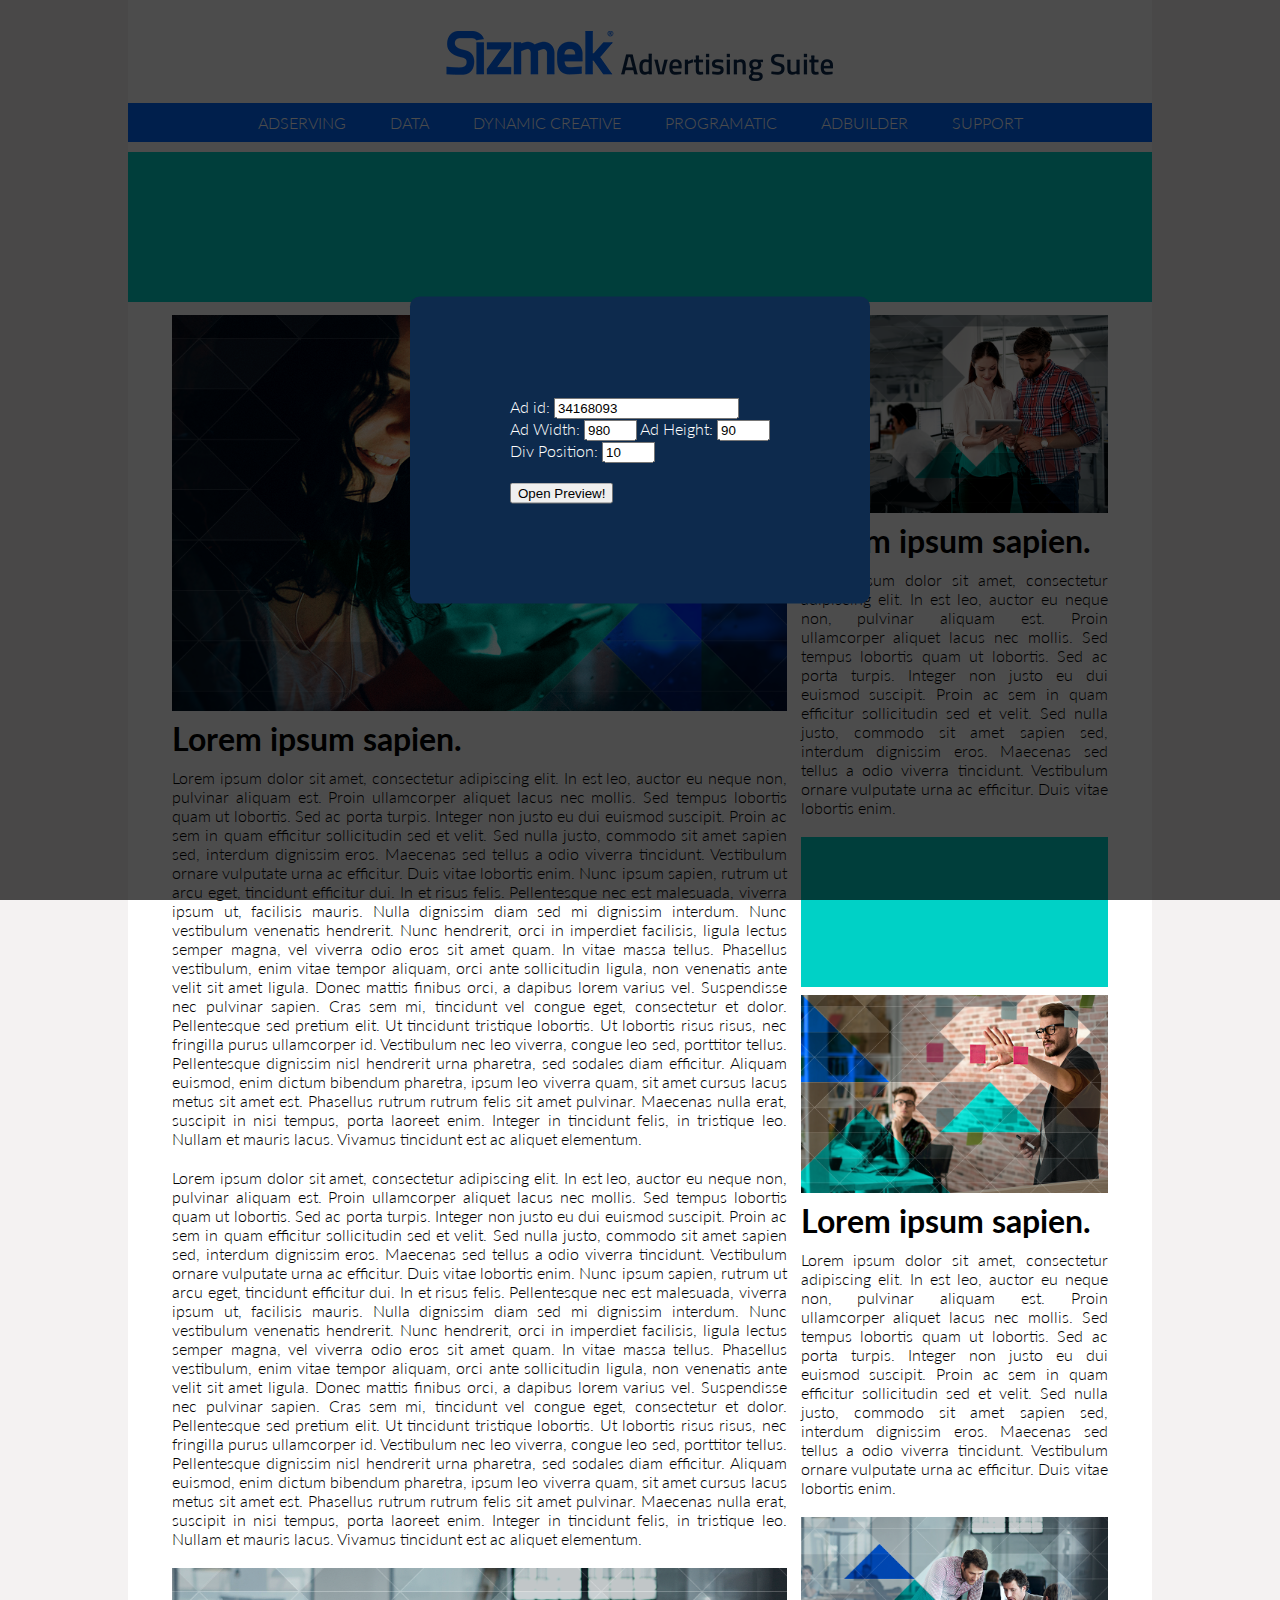
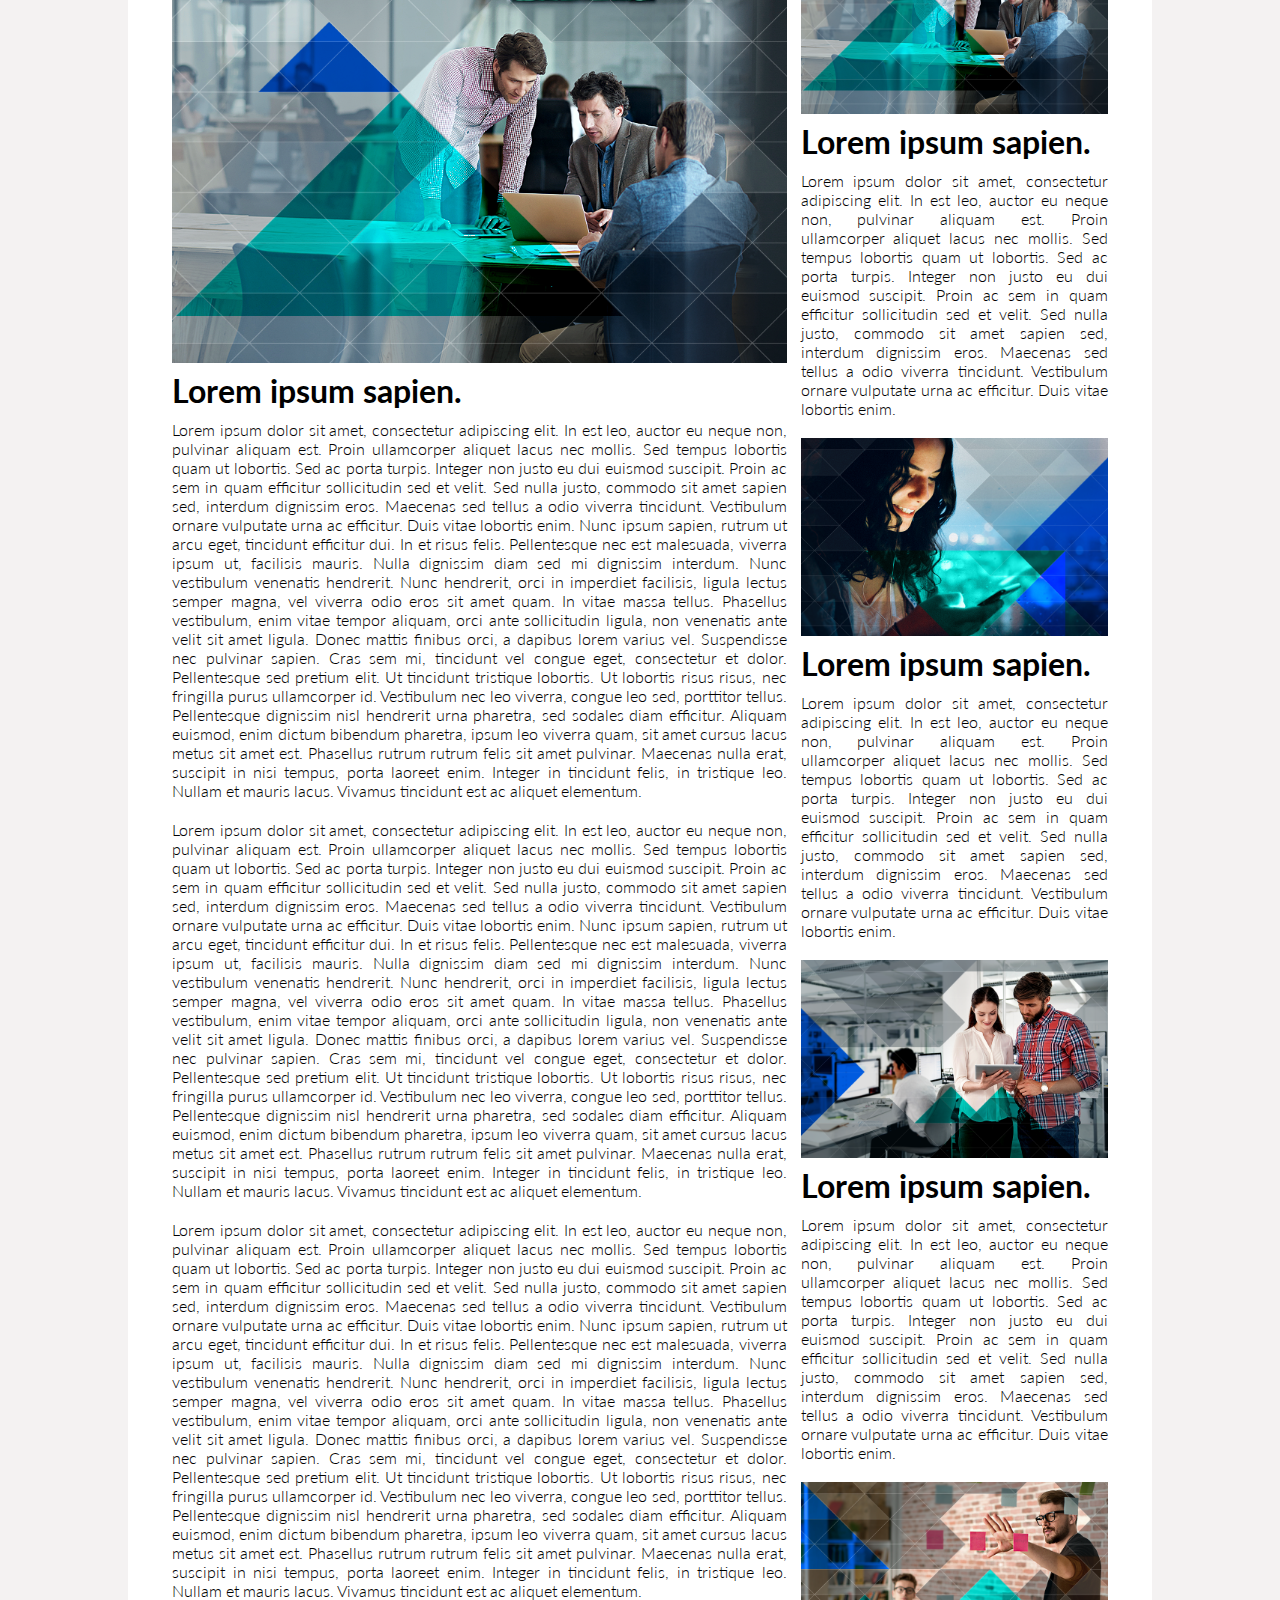
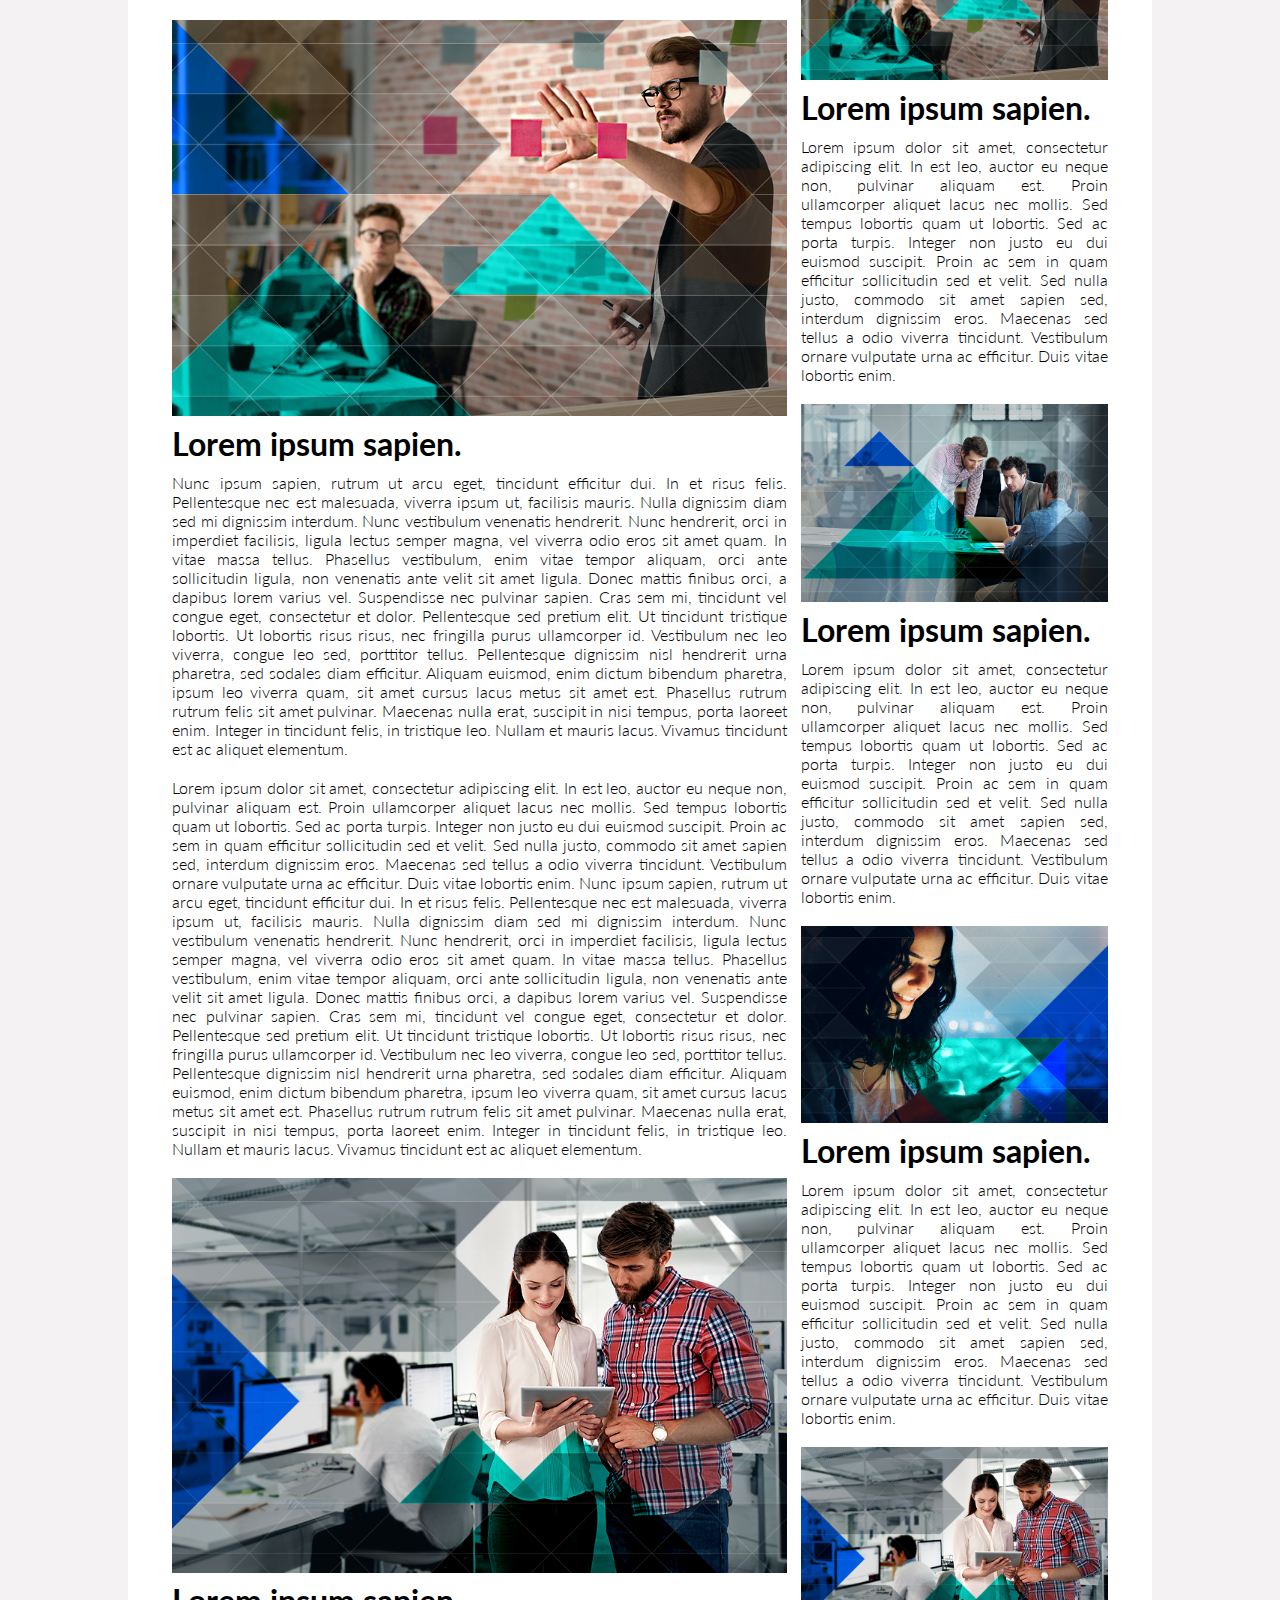
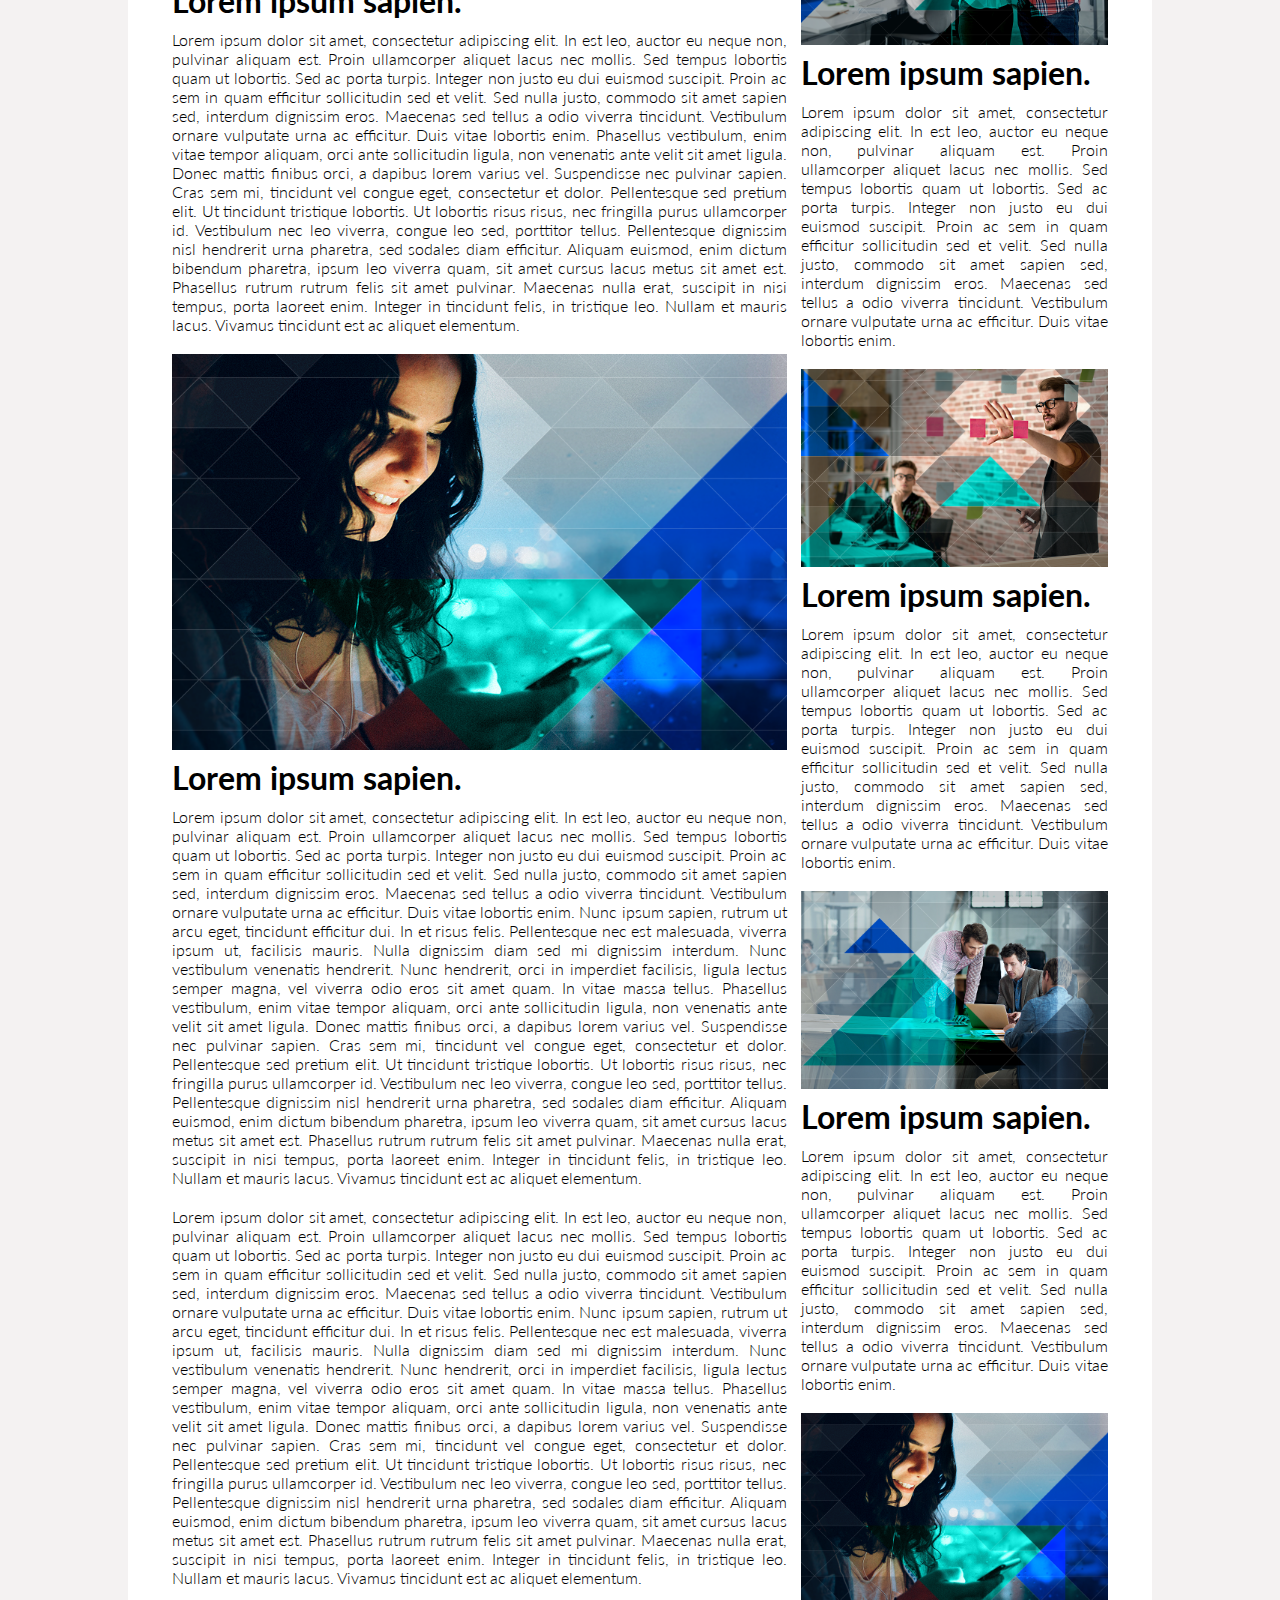
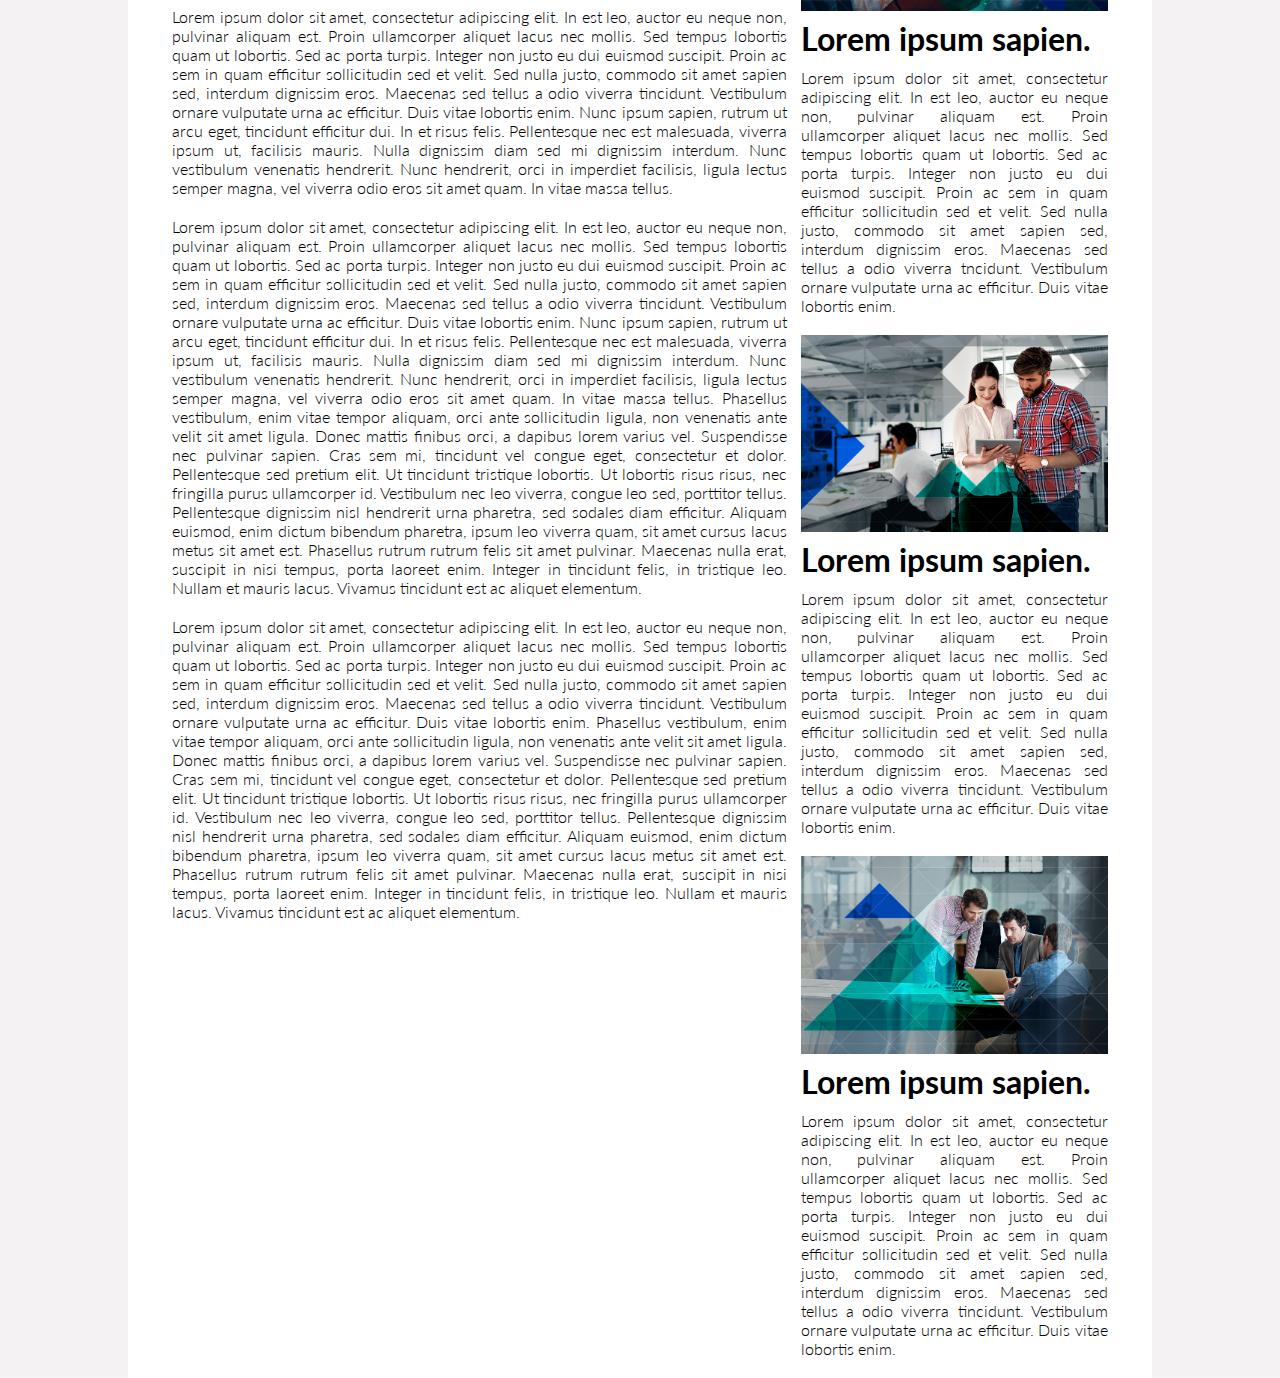
==== index.html @ 0ea7cb83 "Initial Commit" ====
<!DOCTYPE html>
<html lang="en">
<head>
    <meta charset="UTF-8">
    <title>Sizmek Preview Tool</title>
    <meta charset="utf-8" />
    <meta http-equiv="X-UA-Compatible" content="IE=edge">
    <meta name="viewport" content="width=device-width, initial-scale=1, maximum-scale=1, minimum-scale=1" />
    <link rel="stylesheet" href="styles/style.css" />
</head>
<body onLoad="javascript:grabURL();">
    <div id="formContainer">
            <form id="contact-form">
                                Ad id: <input placeholder="Ad id" type="text" name="Adid" id="adid" tabindex="1" value="34168093"  required><br>
                                Ad Width: <input placeholder="Ad Width" type="text" name="Width" id="width" tabindex="2" value="980" style="width: 45px;" required>
                                Ad Height: <input placeholder="Ad Height" type="text" name="Height" id="height" tabindex="3" value="90" style="width: 45px;" required><br>
                                Div Position: <input placeholder="Div Position" type="text" name="Position" id="position" tabindex="4" value="10" style="width: 45px;">
                                <br><br>
                                <button name="submit" type="submit" id="submitPreview" >Open Preview!</button>
                            </form>
        </div>
    <section id="mainContainer">
        <header>
            <img src="images/HeaderLogo.png" alt="Header Logo">
            <nav>
                <ul>
                    <li>ADSERVING</li>
                    <li>DATA</li>
                    <li>DYNAMIC CREATIVE</li>
                    <li>PROGRAMATIC</li>
                    <li>ADBUILDER</li>
                    <li>SUPPORT</li>
                </ul>
            </nav>
        </header>
        <iframe id="posicion01">POSICION_01</iframe>
        <section id="mainContent">
            <article><img src="images/01.png" alt=""><h1>Lorem ipsum sapien.</h1> Lorem ipsum dolor sit amet, consectetur adipiscing elit. In est leo, auctor eu neque non, pulvinar aliquam est. Proin ullamcorper aliquet lacus nec mollis. Sed tempus lobortis quam ut lobortis. Sed ac porta turpis. Integer non justo eu dui euismod suscipit. Proin ac sem in quam efficitur sollicitudin sed et velit. Sed nulla justo, commodo sit amet sapien sed, interdum dignissim eros. Maecenas sed tellus a odio viverra tincidunt. Vestibulum ornare vulputate urna ac efficitur. Duis vitae lobortis enim.

Nunc ipsum sapien, rutrum ut arcu eget, tincidunt efficitur dui. In et risus felis. Pellentesque nec est malesuada, viverra ipsum ut, facilisis mauris. Nulla dignissim diam sed mi dignissim interdum. Nunc vestibulum venenatis hendrerit. Nunc hendrerit, orci in imperdiet facilisis, ligula lectus semper magna, vel viverra odio eros sit amet quam. In vitae massa tellus.

Phasellus vestibulum, enim vitae tempor aliquam, orci ante sollicitudin ligula, non venenatis ante velit sit amet ligula. Donec mattis finibus orci, a dapibus lorem varius vel. Suspendisse nec pulvinar sapien. Cras sem mi, tincidunt vel congue eget, consectetur et dolor. Pellentesque sed pretium elit. Ut tincidunt tristique lobortis. Ut lobortis risus risus, nec fringilla purus ullamcorper id. Vestibulum nec leo viverra, congue leo sed, porttitor tellus. Pellentesque dignissim nisl hendrerit urna pharetra, sed sodales diam efficitur. Aliquam euismod, enim dictum bibendum pharetra, ipsum leo viverra quam, sit amet cursus lacus metus sit amet est. Phasellus rutrum rutrum felis sit amet pulvinar. Maecenas nulla erat, suscipit in nisi tempus, porta laoreet enim. Integer in tincidunt felis, in tristique leo. Nullam et mauris lacus. Vivamus tincidunt est ac aliquet elementum.</article>
            <article>Lorem ipsum dolor sit amet, consectetur adipiscing elit. In est leo, auctor eu neque non, pulvinar aliquam est. Proin ullamcorper aliquet lacus nec mollis. Sed tempus lobortis quam ut lobortis. Sed ac porta turpis. Integer non justo eu dui euismod suscipit. Proin ac sem in quam efficitur sollicitudin sed et velit. Sed nulla justo, commodo sit amet sapien sed, interdum dignissim eros. Maecenas sed tellus a odio viverra tincidunt. Vestibulum ornare vulputate urna ac efficitur. Duis vitae lobortis enim.

Nunc ipsum sapien, rutrum ut arcu eget, tincidunt efficitur dui. In et risus felis. Pellentesque nec est malesuada, viverra ipsum ut, facilisis mauris. Nulla dignissim diam sed mi dignissim interdum. Nunc vestibulum venenatis hendrerit. Nunc hendrerit, orci in imperdiet facilisis, ligula lectus semper magna, vel viverra odio eros sit amet quam. In vitae massa tellus.

Phasellus vestibulum, enim vitae tempor aliquam, orci ante sollicitudin ligula, non venenatis ante velit sit amet ligula. Donec mattis finibus orci, a dapibus lorem varius vel. Suspendisse nec pulvinar sapien. Cras sem mi, tincidunt vel congue eget, consectetur et dolor. Pellentesque sed pretium elit. Ut tincidunt tristique lobortis. Ut lobortis risus risus, nec fringilla purus ullamcorper id. Vestibulum nec leo viverra, congue leo sed, porttitor tellus. Pellentesque dignissim nisl hendrerit urna pharetra, sed sodales diam efficitur. Aliquam euismod, enim dictum bibendum pharetra, ipsum leo viverra quam, sit amet cursus lacus metus sit amet est. Phasellus rutrum rutrum felis sit amet pulvinar. Maecenas nulla erat, suscipit in nisi tempus, porta laoreet enim. Integer in tincidunt felis, in tristique leo. Nullam et mauris lacus. Vivamus tincidunt est ac aliquet elementum.</article>
            <article><img src="images/02.png" alt=""><h1>Lorem ipsum sapien.</h1> Lorem ipsum dolor sit amet, consectetur adipiscing elit. In est leo, auctor eu neque non, pulvinar aliquam est. Proin ullamcorper aliquet lacus nec mollis. Sed tempus lobortis quam ut lobortis. Sed ac porta turpis. Integer non justo eu dui euismod suscipit. Proin ac sem in quam efficitur sollicitudin sed et velit. Sed nulla justo, commodo sit amet sapien sed, interdum dignissim eros. Maecenas sed tellus a odio viverra tincidunt. Vestibulum ornare vulputate urna ac efficitur. Duis vitae lobortis enim.

Nunc ipsum sapien, rutrum ut arcu eget, tincidunt efficitur dui. In et risus felis. Pellentesque nec est malesuada, viverra ipsum ut, facilisis mauris. Nulla dignissim diam sed mi dignissim interdum. Nunc vestibulum venenatis hendrerit. Nunc hendrerit, orci in imperdiet facilisis, ligula lectus semper magna, vel viverra odio eros sit amet quam. In vitae massa tellus.

Phasellus vestibulum, enim vitae tempor aliquam, orci ante sollicitudin ligula, non venenatis ante velit sit amet ligula. Donec mattis finibus orci, a dapibus lorem varius vel. Suspendisse nec pulvinar sapien. Cras sem mi, tincidunt vel congue eget, consectetur et dolor. Pellentesque sed pretium elit. Ut tincidunt tristique lobortis. Ut lobortis risus risus, nec fringilla purus ullamcorper id. Vestibulum nec leo viverra, congue leo sed, porttitor tellus. Pellentesque dignissim nisl hendrerit urna pharetra, sed sodales diam efficitur. Aliquam euismod, enim dictum bibendum pharetra, ipsum leo viverra quam, sit amet cursus lacus metus sit amet est. Phasellus rutrum rutrum felis sit amet pulvinar. Maecenas nulla erat, suscipit in nisi tempus, porta laoreet enim. Integer in tincidunt felis, in tristique leo. Nullam et mauris lacus. Vivamus tincidunt est ac aliquet elementum.</article>
            <article>Lorem ipsum dolor sit amet, consectetur adipiscing elit. In est leo, auctor eu neque non, pulvinar aliquam est. Proin ullamcorper aliquet lacus nec mollis. Sed tempus lobortis quam ut lobortis. Sed ac porta turpis. Integer non justo eu dui euismod suscipit. Proin ac sem in quam efficitur sollicitudin sed et velit. Sed nulla justo, commodo sit amet sapien sed, interdum dignissim eros. Maecenas sed tellus a odio viverra tincidunt. Vestibulum ornare vulputate urna ac efficitur. Duis vitae lobortis enim.

Nunc ipsum sapien, rutrum ut arcu eget, tincidunt efficitur dui. In et risus felis. Pellentesque nec est malesuada, viverra ipsum ut, facilisis mauris. Nulla dignissim diam sed mi dignissim interdum. Nunc vestibulum venenatis hendrerit. Nunc hendrerit, orci in imperdiet facilisis, ligula lectus semper magna, vel viverra odio eros sit amet quam. In vitae massa tellus.

Phasellus vestibulum, enim vitae tempor aliquam, orci ante sollicitudin ligula, non venenatis ante velit sit amet ligula. Donec mattis finibus orci, a dapibus lorem varius vel. Suspendisse nec pulvinar sapien. Cras sem mi, tincidunt vel congue eget, consectetur et dolor. Pellentesque sed pretium elit. Ut tincidunt tristique lobortis. Ut lobortis risus risus, nec fringilla purus ullamcorper id. Vestibulum nec leo viverra, congue leo sed, porttitor tellus. Pellentesque dignissim nisl hendrerit urna pharetra, sed sodales diam efficitur. Aliquam euismod, enim dictum bibendum pharetra, ipsum leo viverra quam, sit amet cursus lacus metus sit amet est. Phasellus rutrum rutrum felis sit amet pulvinar. Maecenas nulla erat, suscipit in nisi tempus, porta laoreet enim. Integer in tincidunt felis, in tristique leo. Nullam et mauris lacus. Vivamus tincidunt est ac aliquet elementum.</article>
            <article>Lorem ipsum dolor sit amet, consectetur adipiscing elit. In est leo, auctor eu neque non, pulvinar aliquam est. Proin ullamcorper aliquet lacus nec mollis. Sed tempus lobortis quam ut lobortis. Sed ac porta turpis. Integer non justo eu dui euismod suscipit. Proin ac sem in quam efficitur sollicitudin sed et velit. Sed nulla justo, commodo sit amet sapien sed, interdum dignissim eros. Maecenas sed tellus a odio viverra tincidunt. Vestibulum ornare vulputate urna ac efficitur. Duis vitae lobortis enim.

Nunc ipsum sapien, rutrum ut arcu eget, tincidunt efficitur dui. In et risus felis. Pellentesque nec est malesuada, viverra ipsum ut, facilisis mauris. Nulla dignissim diam sed mi dignissim interdum. Nunc vestibulum venenatis hendrerit. Nunc hendrerit, orci in imperdiet facilisis, ligula lectus semper magna, vel viverra odio eros sit amet quam. In vitae massa tellus.

Phasellus vestibulum, enim vitae tempor aliquam, orci ante sollicitudin ligula, non venenatis ante velit sit amet ligula. Donec mattis finibus orci, a dapibus lorem varius vel. Suspendisse nec pulvinar sapien. Cras sem mi, tincidunt vel congue eget, consectetur et dolor. Pellentesque sed pretium elit. Ut tincidunt tristique lobortis. Ut lobortis risus risus, nec fringilla purus ullamcorper id. Vestibulum nec leo viverra, congue leo sed, porttitor tellus. Pellentesque dignissim nisl hendrerit urna pharetra, sed sodales diam efficitur. Aliquam euismod, enim dictum bibendum pharetra, ipsum leo viverra quam, sit amet cursus lacus metus sit amet est. Phasellus rutrum rutrum felis sit amet pulvinar. Maecenas nulla erat, suscipit in nisi tempus, porta laoreet enim. Integer in tincidunt felis, in tristique leo. Nullam et mauris lacus. Vivamus tincidunt est ac aliquet elementum.</article>
            <article><img src="images/03.png" alt=""><h1>Lorem ipsum sapien.</h1> Nunc ipsum sapien, rutrum ut arcu eget, tincidunt efficitur dui. In et risus felis. Pellentesque nec est malesuada, viverra ipsum ut, facilisis mauris. Nulla dignissim diam sed mi dignissim interdum. Nunc vestibulum venenatis hendrerit. Nunc hendrerit, orci in imperdiet facilisis, ligula lectus semper magna, vel viverra odio eros sit amet quam. In vitae massa tellus.

Phasellus vestibulum, enim vitae tempor aliquam, orci ante sollicitudin ligula, non venenatis ante velit sit amet ligula. Donec mattis finibus orci, a dapibus lorem varius vel. Suspendisse nec pulvinar sapien. Cras sem mi, tincidunt vel congue eget, consectetur et dolor. Pellentesque sed pretium elit. Ut tincidunt tristique lobortis. Ut lobortis risus risus, nec fringilla purus ullamcorper id. Vestibulum nec leo viverra, congue leo sed, porttitor tellus. Pellentesque dignissim nisl hendrerit urna pharetra, sed sodales diam efficitur. Aliquam euismod, enim dictum bibendum pharetra, ipsum leo viverra quam, sit amet cursus lacus metus sit amet est. Phasellus rutrum rutrum felis sit amet pulvinar. Maecenas nulla erat, suscipit in nisi tempus, porta laoreet enim. Integer in tincidunt felis, in tristique leo. Nullam et mauris lacus. Vivamus tincidunt est ac aliquet elementum.</article>
            <article>Lorem ipsum dolor sit amet, consectetur adipiscing elit. In est leo, auctor eu neque non, pulvinar aliquam est. Proin ullamcorper aliquet lacus nec mollis. Sed tempus lobortis quam ut lobortis. Sed ac porta turpis. Integer non justo eu dui euismod suscipit. Proin ac sem in quam efficitur sollicitudin sed et velit. Sed nulla justo, commodo sit amet sapien sed, interdum dignissim eros. Maecenas sed tellus a odio viverra tincidunt. Vestibulum ornare vulputate urna ac efficitur. Duis vitae lobortis enim.

Nunc ipsum sapien, rutrum ut arcu eget, tincidunt efficitur dui. In et risus felis. Pellentesque nec est malesuada, viverra ipsum ut, facilisis mauris. Nulla dignissim diam sed mi dignissim interdum. Nunc vestibulum venenatis hendrerit. Nunc hendrerit, orci in imperdiet facilisis, ligula lectus semper magna, vel viverra odio eros sit amet quam. In vitae massa tellus.

Phasellus vestibulum, enim vitae tempor aliquam, orci ante sollicitudin ligula, non venenatis ante velit sit amet ligula. Donec mattis finibus orci, a dapibus lorem varius vel. Suspendisse nec pulvinar sapien. Cras sem mi, tincidunt vel congue eget, consectetur et dolor. Pellentesque sed pretium elit. Ut tincidunt tristique lobortis. Ut lobortis risus risus, nec fringilla purus ullamcorper id. Vestibulum nec leo viverra, congue leo sed, porttitor tellus. Pellentesque dignissim nisl hendrerit urna pharetra, sed sodales diam efficitur. Aliquam euismod, enim dictum bibendum pharetra, ipsum leo viverra quam, sit amet cursus lacus metus sit amet est. Phasellus rutrum rutrum felis sit amet pulvinar. Maecenas nulla erat, suscipit in nisi tempus, porta laoreet enim. Integer in tincidunt felis, in tristique leo. Nullam et mauris lacus. Vivamus tincidunt est ac aliquet elementum.</article>
            <article><img src="images/04.png" alt=""><h1>Lorem ipsum sapien.</h1> Lorem ipsum dolor sit amet, consectetur adipiscing elit. In est leo, auctor eu neque non, pulvinar aliquam est. Proin ullamcorper aliquet lacus nec mollis. Sed tempus lobortis quam ut lobortis. Sed ac porta turpis. Integer non justo eu dui euismod suscipit. Proin ac sem in quam efficitur sollicitudin sed et velit. Sed nulla justo, commodo sit amet sapien sed, interdum dignissim eros. Maecenas sed tellus a odio viverra tincidunt. Vestibulum ornare vulputate urna ac efficitur. Duis vitae lobortis enim.

Phasellus vestibulum, enim vitae tempor aliquam, orci ante sollicitudin ligula, non venenatis ante velit sit amet ligula. Donec mattis finibus orci, a dapibus lorem varius vel. Suspendisse nec pulvinar sapien. Cras sem mi, tincidunt vel congue eget, consectetur et dolor. Pellentesque sed pretium elit. Ut tincidunt tristique lobortis. Ut lobortis risus risus, nec fringilla purus ullamcorper id. Vestibulum nec leo viverra, congue leo sed, porttitor tellus. Pellentesque dignissim nisl hendrerit urna pharetra, sed sodales diam efficitur. Aliquam euismod, enim dictum bibendum pharetra, ipsum leo viverra quam, sit amet cursus lacus metus sit amet est. Phasellus rutrum rutrum felis sit amet pulvinar. Maecenas nulla erat, suscipit in nisi tempus, porta laoreet enim. Integer in tincidunt felis, in tristique leo. Nullam et mauris lacus. Vivamus tincidunt est ac aliquet elementum.</article>
            <article><img src="images/01.png" alt=""><h1>Lorem ipsum sapien.</h1> Lorem ipsum dolor sit amet, consectetur adipiscing elit. In est leo, auctor eu neque non, pulvinar aliquam est. Proin ullamcorper aliquet lacus nec mollis. Sed tempus lobortis quam ut lobortis. Sed ac porta turpis. Integer non justo eu dui euismod suscipit. Proin ac sem in quam efficitur sollicitudin sed et velit. Sed nulla justo, commodo sit amet sapien sed, interdum dignissim eros. Maecenas sed tellus a odio viverra tincidunt. Vestibulum ornare vulputate urna ac efficitur. Duis vitae lobortis enim.

Nunc ipsum sapien, rutrum ut arcu eget, tincidunt efficitur dui. In et risus felis. Pellentesque nec est malesuada, viverra ipsum ut, facilisis mauris. Nulla dignissim diam sed mi dignissim interdum. Nunc vestibulum venenatis hendrerit. Nunc hendrerit, orci in imperdiet facilisis, ligula lectus semper magna, vel viverra odio eros sit amet quam. In vitae massa tellus.

Phasellus vestibulum, enim vitae tempor aliquam, orci ante sollicitudin ligula, non venenatis ante velit sit amet ligula. Donec mattis finibus orci, a dapibus lorem varius vel. Suspendisse nec pulvinar sapien. Cras sem mi, tincidunt vel congue eget, consectetur et dolor. Pellentesque sed pretium elit. Ut tincidunt tristique lobortis. Ut lobortis risus risus, nec fringilla purus ullamcorper id. Vestibulum nec leo viverra, congue leo sed, porttitor tellus. Pellentesque dignissim nisl hendrerit urna pharetra, sed sodales diam efficitur. Aliquam euismod, enim dictum bibendum pharetra, ipsum leo viverra quam, sit amet cursus lacus metus sit amet est. Phasellus rutrum rutrum felis sit amet pulvinar. Maecenas nulla erat, suscipit in nisi tempus, porta laoreet enim. Integer in tincidunt felis, in tristique leo. Nullam et mauris lacus. Vivamus tincidunt est ac aliquet elementum.</article>
            <article>Lorem ipsum dolor sit amet, consectetur adipiscing elit. In est leo, auctor eu neque non, pulvinar aliquam est. Proin ullamcorper aliquet lacus nec mollis. Sed tempus lobortis quam ut lobortis. Sed ac porta turpis. Integer non justo eu dui euismod suscipit. Proin ac sem in quam efficitur sollicitudin sed et velit. Sed nulla justo, commodo sit amet sapien sed, interdum dignissim eros. Maecenas sed tellus a odio viverra tincidunt. Vestibulum ornare vulputate urna ac efficitur. Duis vitae lobortis enim.

Nunc ipsum sapien, rutrum ut arcu eget, tincidunt efficitur dui. In et risus felis. Pellentesque nec est malesuada, viverra ipsum ut, facilisis mauris. Nulla dignissim diam sed mi dignissim interdum. Nunc vestibulum venenatis hendrerit. Nunc hendrerit, orci in imperdiet facilisis, ligula lectus semper magna, vel viverra odio eros sit amet quam. In vitae massa tellus.

Phasellus vestibulum, enim vitae tempor aliquam, orci ante sollicitudin ligula, non venenatis ante velit sit amet ligula. Donec mattis finibus orci, a dapibus lorem varius vel. Suspendisse nec pulvinar sapien. Cras sem mi, tincidunt vel congue eget, consectetur et dolor. Pellentesque sed pretium elit. Ut tincidunt tristique lobortis. Ut lobortis risus risus, nec fringilla purus ullamcorper id. Vestibulum nec leo viverra, congue leo sed, porttitor tellus. Pellentesque dignissim nisl hendrerit urna pharetra, sed sodales diam efficitur. Aliquam euismod, enim dictum bibendum pharetra, ipsum leo viverra quam, sit amet cursus lacus metus sit amet est. Phasellus rutrum rutrum felis sit amet pulvinar. Maecenas nulla erat, suscipit in nisi tempus, porta laoreet enim. Integer in tincidunt felis, in tristique leo. Nullam et mauris lacus. Vivamus tincidunt est ac aliquet elementum.</article>
            <article>Lorem ipsum dolor sit amet, consectetur adipiscing elit. In est leo, auctor eu neque non, pulvinar aliquam est. Proin ullamcorper aliquet lacus nec mollis. Sed tempus lobortis quam ut lobortis. Sed ac porta turpis. Integer non justo eu dui euismod suscipit. Proin ac sem in quam efficitur sollicitudin sed et velit. Sed nulla justo, commodo sit amet sapien sed, interdum dignissim eros. Maecenas sed tellus a odio viverra tincidunt. Vestibulum ornare vulputate urna ac efficitur. Duis vitae lobortis enim.

Nunc ipsum sapien, rutrum ut arcu eget, tincidunt efficitur dui. In et risus felis. Pellentesque nec est malesuada, viverra ipsum ut, facilisis mauris. Nulla dignissim diam sed mi dignissim interdum. Nunc vestibulum venenatis hendrerit. Nunc hendrerit, orci in imperdiet facilisis, ligula lectus semper magna, vel viverra odio eros sit amet quam. In vitae massa tellus.</article>
            <article>Lorem ipsum dolor sit amet, consectetur adipiscing elit. In est leo, auctor eu neque non, pulvinar aliquam est. Proin ullamcorper aliquet lacus nec mollis. Sed tempus lobortis quam ut lobortis. Sed ac porta turpis. Integer non justo eu dui euismod suscipit. Proin ac sem in quam efficitur sollicitudin sed et velit. Sed nulla justo, commodo sit amet sapien sed, interdum dignissim eros. Maecenas sed tellus a odio viverra tincidunt. Vestibulum ornare vulputate urna ac efficitur. Duis vitae lobortis enim.

Nunc ipsum sapien, rutrum ut arcu eget, tincidunt efficitur dui. In et risus felis. Pellentesque nec est malesuada, viverra ipsum ut, facilisis mauris. Nulla dignissim diam sed mi dignissim interdum. Nunc vestibulum venenatis hendrerit. Nunc hendrerit, orci in imperdiet facilisis, ligula lectus semper magna, vel viverra odio eros sit amet quam. In vitae massa tellus.

Phasellus vestibulum, enim vitae tempor aliquam, orci ante sollicitudin ligula, non venenatis ante velit sit amet ligula. Donec mattis finibus orci, a dapibus lorem varius vel. Suspendisse nec pulvinar sapien. Cras sem mi, tincidunt vel congue eget, consectetur et dolor. Pellentesque sed pretium elit. Ut tincidunt tristique lobortis. Ut lobortis risus risus, nec fringilla purus ullamcorper id. Vestibulum nec leo viverra, congue leo sed, porttitor tellus. Pellentesque dignissim nisl hendrerit urna pharetra, sed sodales diam efficitur. Aliquam euismod, enim dictum bibendum pharetra, ipsum leo viverra quam, sit amet cursus lacus metus sit amet est. Phasellus rutrum rutrum felis sit amet pulvinar. Maecenas nulla erat, suscipit in nisi tempus, porta laoreet enim. Integer in tincidunt felis, in tristique leo. Nullam et mauris lacus. Vivamus tincidunt est ac aliquet elementum.</article>
            <article>Lorem ipsum dolor sit amet, consectetur adipiscing elit. In est leo, auctor eu neque non, pulvinar aliquam est. Proin ullamcorper aliquet lacus nec mollis. Sed tempus lobortis quam ut lobortis. Sed ac porta turpis. Integer non justo eu dui euismod suscipit. Proin ac sem in quam efficitur sollicitudin sed et velit. Sed nulla justo, commodo sit amet sapien sed, interdum dignissim eros. Maecenas sed tellus a odio viverra tincidunt. Vestibulum ornare vulputate urna ac efficitur. Duis vitae lobortis enim.

Phasellus vestibulum, enim vitae tempor aliquam, orci ante sollicitudin ligula, non venenatis ante velit sit amet ligula. Donec mattis finibus orci, a dapibus lorem varius vel. Suspendisse nec pulvinar sapien. Cras sem mi, tincidunt vel congue eget, consectetur et dolor. Pellentesque sed pretium elit. Ut tincidunt tristique lobortis. Ut lobortis risus risus, nec fringilla purus ullamcorper id. Vestibulum nec leo viverra, congue leo sed, porttitor tellus. Pellentesque dignissim nisl hendrerit urna pharetra, sed sodales diam efficitur. Aliquam euismod, enim dictum bibendum pharetra, ipsum leo viverra quam, sit amet cursus lacus metus sit amet est. Phasellus rutrum rutrum felis sit amet pulvinar. Maecenas nulla erat, suscipit in nisi tempus, porta laoreet enim. Integer in tincidunt felis, in tristique leo. Nullam et mauris lacus. Vivamus tincidunt est ac aliquet elementum.</article>            
        </section>
        <aside id="asideContent">
            <article><img src="images/04.png" alt=""><h1>Lorem ipsum sapien.</h1> Lorem ipsum dolor sit amet, consectetur adipiscing elit. In est leo, auctor eu neque non, pulvinar aliquam est. Proin ullamcorper aliquet lacus nec mollis. Sed tempus lobortis quam ut lobortis. Sed ac porta turpis. Integer non justo eu dui euismod suscipit. Proin ac sem in quam efficitur sollicitudin sed et velit. Sed nulla justo, commodo sit amet sapien sed, interdum dignissim eros. Maecenas sed tellus a odio viverra tincidunt. Vestibulum ornare vulputate urna ac efficitur. Duis vitae lobortis enim.</article>
            <iframe id="posicion02">POSICION_02</iframe>
            <article><img src="images/03.png" alt=""><h1>Lorem ipsum sapien.</h1> Lorem ipsum dolor sit amet, consectetur adipiscing elit. In est leo, auctor eu neque non, pulvinar aliquam est. Proin ullamcorper aliquet lacus nec mollis. Sed tempus lobortis quam ut lobortis. Sed ac porta turpis. Integer non justo eu dui euismod suscipit. Proin ac sem in quam efficitur sollicitudin sed et velit. Sed nulla justo, commodo sit amet sapien sed, interdum dignissim eros. Maecenas sed tellus a odio viverra tincidunt. Vestibulum ornare vulputate urna ac efficitur. Duis vitae lobortis enim.</article>
            <article><img src="images/02.png" alt=""><h1>Lorem ipsum sapien.</h1> Lorem ipsum dolor sit amet, consectetur adipiscing elit. In est leo, auctor eu neque non, pulvinar aliquam est. Proin ullamcorper aliquet lacus nec mollis. Sed tempus lobortis quam ut lobortis. Sed ac porta turpis. Integer non justo eu dui euismod suscipit. Proin ac sem in quam efficitur sollicitudin sed et velit. Sed nulla justo, commodo sit amet sapien sed, interdum dignissim eros. Maecenas sed tellus a odio viverra tincidunt. Vestibulum ornare vulputate urna ac efficitur. Duis vitae lobortis enim.</article>
            <article><img src="images/01.png" alt=""><h1>Lorem ipsum sapien.</h1> Lorem ipsum dolor sit amet, consectetur adipiscing elit. In est leo, auctor eu neque non, pulvinar aliquam est. Proin ullamcorper aliquet lacus nec mollis. Sed tempus lobortis quam ut lobortis. Sed ac porta turpis. Integer non justo eu dui euismod suscipit. Proin ac sem in quam efficitur sollicitudin sed et velit. Sed nulla justo, commodo sit amet sapien sed, interdum dignissim eros. Maecenas sed tellus a odio viverra tincidunt. Vestibulum ornare vulputate urna ac efficitur. Duis vitae lobortis enim.</article>
            <article><img src="images/04.png" alt=""><h1>Lorem ipsum sapien.</h1> Lorem ipsum dolor sit amet, consectetur adipiscing elit. In est leo, auctor eu neque non, pulvinar aliquam est. Proin ullamcorper aliquet lacus nec mollis. Sed tempus lobortis quam ut lobortis. Sed ac porta turpis. Integer non justo eu dui euismod suscipit. Proin ac sem in quam efficitur sollicitudin sed et velit. Sed nulla justo, commodo sit amet sapien sed, interdum dignissim eros. Maecenas sed tellus a odio viverra tincidunt. Vestibulum ornare vulputate urna ac efficitur. Duis vitae lobortis enim.</article>
            <article><img src="images/03.png" alt=""><h1>Lorem ipsum sapien.</h1> Lorem ipsum dolor sit amet, consectetur adipiscing elit. In est leo, auctor eu neque non, pulvinar aliquam est. Proin ullamcorper aliquet lacus nec mollis. Sed tempus lobortis quam ut lobortis. Sed ac porta turpis. Integer non justo eu dui euismod suscipit. Proin ac sem in quam efficitur sollicitudin sed et velit. Sed nulla justo, commodo sit amet sapien sed, interdum dignissim eros. Maecenas sed tellus a odio viverra tincidunt. Vestibulum ornare vulputate urna ac efficitur. Duis vitae lobortis enim.</article>
            <article><img src="images/02.png" alt=""><h1>Lorem ipsum sapien.</h1> Lorem ipsum dolor sit amet, consectetur adipiscing elit. In est leo, auctor eu neque non, pulvinar aliquam est. Proin ullamcorper aliquet lacus nec mollis. Sed tempus lobortis quam ut lobortis. Sed ac porta turpis. Integer non justo eu dui euismod suscipit. Proin ac sem in quam efficitur sollicitudin sed et velit. Sed nulla justo, commodo sit amet sapien sed, interdum dignissim eros. Maecenas sed tellus a odio viverra tincidunt. Vestibulum ornare vulputate urna ac efficitur. Duis vitae lobortis enim.</article>
            <article><img src="images/01.png" alt=""><h1>Lorem ipsum sapien.</h1> Lorem ipsum dolor sit amet, consectetur adipiscing elit. In est leo, auctor eu neque non, pulvinar aliquam est. Proin ullamcorper aliquet lacus nec mollis. Sed tempus lobortis quam ut lobortis. Sed ac porta turpis. Integer non justo eu dui euismod suscipit. Proin ac sem in quam efficitur sollicitudin sed et velit. Sed nulla justo, commodo sit amet sapien sed, interdum dignissim eros. Maecenas sed tellus a odio viverra tincidunt. Vestibulum ornare vulputate urna ac efficitur. Duis vitae lobortis enim.</article>
            <article><img src="images/04.png" alt=""><h1>Lorem ipsum sapien.</h1> Lorem ipsum dolor sit amet, consectetur adipiscing elit. In est leo, auctor eu neque non, pulvinar aliquam est. Proin ullamcorper aliquet lacus nec mollis. Sed tempus lobortis quam ut lobortis. Sed ac porta turpis. Integer non justo eu dui euismod suscipit. Proin ac sem in quam efficitur sollicitudin sed et velit. Sed nulla justo, commodo sit amet sapien sed, interdum dignissim eros. Maecenas sed tellus a odio viverra tincidunt. Vestibulum ornare vulputate urna ac efficitur. Duis vitae lobortis enim.</article>
            <article><img src="images/03.png" alt=""><h1>Lorem ipsum sapien.</h1> Lorem ipsum dolor sit amet, consectetur adipiscing elit. In est leo, auctor eu neque non, pulvinar aliquam est. Proin ullamcorper aliquet lacus nec mollis. Sed tempus lobortis quam ut lobortis. Sed ac porta turpis. Integer non justo eu dui euismod suscipit. Proin ac sem in quam efficitur sollicitudin sed et velit. Sed nulla justo, commodo sit amet sapien sed, interdum dignissim eros. Maecenas sed tellus a odio viverra tincidunt. Vestibulum ornare vulputate urna ac efficitur. Duis vitae lobortis enim.</article>
            <article><img src="images/02.png" alt=""><h1>Lorem ipsum sapien.</h1> Lorem ipsum dolor sit amet, consectetur adipiscing elit. In est leo, auctor eu neque non, pulvinar aliquam est. Proin ullamcorper aliquet lacus nec mollis. Sed tempus lobortis quam ut lobortis. Sed ac porta turpis. Integer non justo eu dui euismod suscipit. Proin ac sem in quam efficitur sollicitudin sed et velit. Sed nulla justo, commodo sit amet sapien sed, interdum dignissim eros. Maecenas sed tellus a odio viverra tincidunt. Vestibulum ornare vulputate urna ac efficitur. Duis vitae lobortis enim.</article>
            <article><img src="images/01.png" alt=""><h1>Lorem ipsum sapien.</h1> Lorem ipsum dolor sit amet, consectetur adipiscing elit. In est leo, auctor eu neque non, pulvinar aliquam est. Proin ullamcorper aliquet lacus nec mollis. Sed tempus lobortis quam ut lobortis. Sed ac porta turpis. Integer non justo eu dui euismod suscipit. Proin ac sem in quam efficitur sollicitudin sed et velit. Sed nulla justo, commodo sit amet sapien sed, interdum dignissim eros. Maecenas sed tellus a odio viverra tncidunt. Vestibulum ornare vulputate urna ac efficitur. Duis vitae lobortis enim.</article>
            <article><img src="images/04.png" alt=""><h1>Lorem ipsum sapien.</h1> Lorem ipsum dolor sit amet, consectetur adipiscing elit. In est leo, auctor eu neque non, pulvinar aliquam est. Proin ullamcorper aliquet lacus nec mollis. Sed tempus lobortis quam ut lobortis. Sed ac porta turpis. Integer non justo eu dui euismod suscipit. Proin ac sem in quam efficitur sollicitudin sed et velit. Sed nulla justo, commodo sit amet sapien sed, interdum dignissim eros. Maecenas sed tellus a odio viverra tincidunt. Vestibulum ornare vulputate urna ac efficitur. Duis vitae lobortis enim.</article>
            <article><img src="images/02.png" alt=""><h1>Lorem ipsum sapien.</h1> Lorem ipsum dolor sit amet, consectetur adipiscing elit. In est leo, auctor eu neque non, pulvinar aliquam est. Proin ullamcorper aliquet lacus nec mollis. Sed tempus lobortis quam ut lobortis. Sed ac porta turpis. Integer non justo eu dui euismod suscipit. Proin ac sem in quam efficitur sollicitudin sed et velit. Sed nulla justo, commodo sit amet sapien sed, interdum dignissim eros. Maecenas sed tellus a odio viverra tincidunt. Vestibulum ornare vulputate urna ac efficitur. Duis vitae lobortis enim.</article>
        </aside>
    </section>
    <script>
        function getUrlParameters(parameter, staticURL, decode){
           var currLocation = (staticURL.length)? staticURL : window.location.search,
               parArr = currLocation.split("?")[1].split("&"),
               returnBool = true;
           
           for(var i = 0; i < parArr.length; i++){
                parr = parArr[i].split("=");
                if(parr[0] == parameter){
                    return (decode) ? decodeURIComponent(parr[1]) : parr[1];
                    returnBool = true;
                }else{
                    returnBool = false;            
                }
           }
           
           if(!returnBool) return false;  
        }

        function grabURL(){
            var adid = getUrlParameters("adid", "", true);
            var adwidth = getUrlParameters("width", "", true);
            var adheight= getUrlParameters("height", "", true);
            var position= getUrlParameters("position", "", true);
            
            if(position==="1"){
                var html = '\x3Cdiv id="adcontainer1" style="">\x3Cscript type="text/javascript"  src="http://bs.preview.serving-sys.com/BurstingPipe/adServer.bs?cn=rsb&amp;c=28&amp;pli=&amp;PluID=0&amp;pr=1&amp;ai='+adid+'&amp;w='+adwidth+'&amp;h='+adheight+'&amp;&ibp=1&amp;ord=">\x3C/script>\x3C/div>';
                
            }else{
                var html = '\x3Cdiv id="adcontainer1" style="">\x3Cscript type="text/javascript"  src="http://bs.preview.serving-sys.com/BurstingPipe/adServer.bs?cn=rsb&amp;c=28&amp;pli=&amp;PluID=0&amp;pr=1&amp;ai='+adid+'&amp;w='+adwidth+'&amp;h='+adheight+'&amp;&ibp=1&amp;ord=">\x3C/script>\x3C/div>';
            }

            document.getElementById('posicion01').contentWindow.document.open();
            document.getElementById('posicion01').contentWindow.document.write(html); 
            document.getElementById('posicion01').contentWindow.document.close();   

        }
</script>
</body>
</html>
---- styles/style.css ----
@import url('https://fonts.googleapis.com/css?family=Lato:300,400');

/* Resets ------ */ 

html, body, div, span, object, iframe, h1, h2, h3, h4, h5, h6, p, blockquote, pre, a, abbr, address, cite, code, del, dfn, em, img, ins, kbd, q, samp, small, strong, sub, sup, var, b, i, hr, dl, dt, dd, ol, ul, li, fieldset, form, label, legend, table, caption, tbody, tfoot, thead, tr, th, td, article, aside, canvas, details, figure, figcaption, hgroup, menu, footer, header, nav, section, summary, time, mark, audio, video
{
    margin: 0;
    padding: 0;
    border: 0;
}

article, aside, canvas, figure, figure img, figcaption, hgroup, footer, header, nav, section, audio, video
{
    display: block;
}

a img
{
    border: 0;
}

body{
	text-align: justify;
	background: #f4f2f2;
	font-family: 'Lato', sans-serif;
	font-weight: 300;
}

nav{
	background-color: #0068ff;
	color: #FFF;
    padding: 5px 0;
}
nav ul{

}
nav ul li{
	display: inline-block;
	cursor: pointer;
	padding: 5px 20px;
}
nav ul li:hover{
	text-decoration: underline;
}
article{
	padding-bottom: 20px;
}
h1{
	font-size: 32px;
	padding: 5px 0 10px;
}
#mainContainer{
	position: absolute;
	max-width: 1024px;
	width: 100%;
	text-align: center;
	left: 50%;
	transform: translateX(-50%);
	background: #FFF;
}
#mainContainer header{
	padding: 10px 0;
}
#mainContainer header img{
	max-width: 100%;
}

#mainContent{
	display: inline-block;
	max-width: 60%;
	min-width: 320px;
	vertical-align: top;
	text-align: justify;
	padding-right: 10px;
	padding-top: 5px;
}
#mainContent img{
	max-width: 100%;
}
#asideContent{
	display: inline-block;
	max-width: 30%;
	min-width: 300px;
	vertical-align: top;
	text-align: justify;
	padding-top: 5px;
}
#asideContent img{
	max-width: 100%;
}

#posicion01{
	width: 100%;
	background-color: #00d1c6;
	margin-bottom: 5px;
}
#posicion02{
	width: 100%;
	background-color: #00d1c6;
	margin-bottom: 5px;
}



#formContainer{
	position: absolute;
	top: 0;
	left: 0;
	width: 100%;
	height: 100%;
	background-color: rgba(0,0,0,.7);
	z-index: 100;
}

#contact-form{
	position: absolute;
	top: 50%;
	left: 50%;
	transform: translate(-50%,-50%);
	background-color: #0d2a4d;
	color: #FFF;
	padding:100px;
	border-radius: 10px; 
	max-width: 640px;
	max-height: 480px;

}
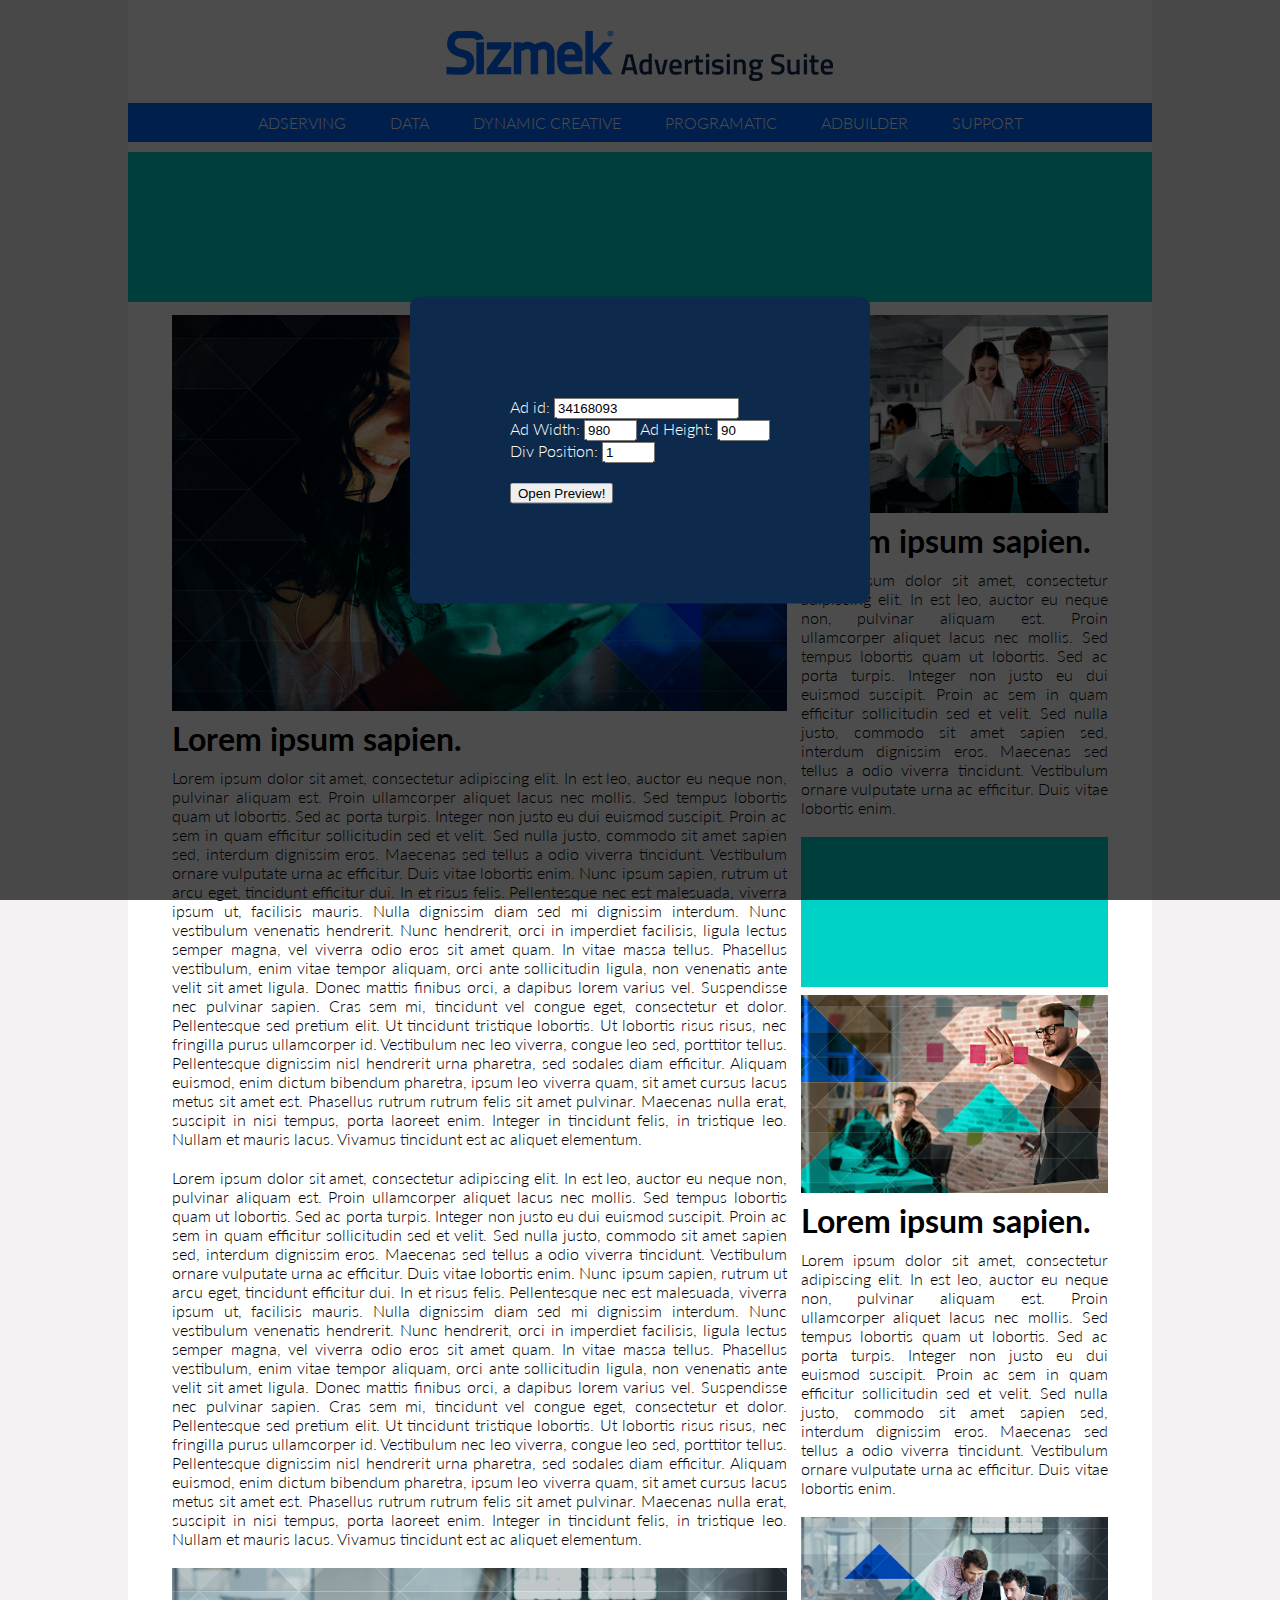
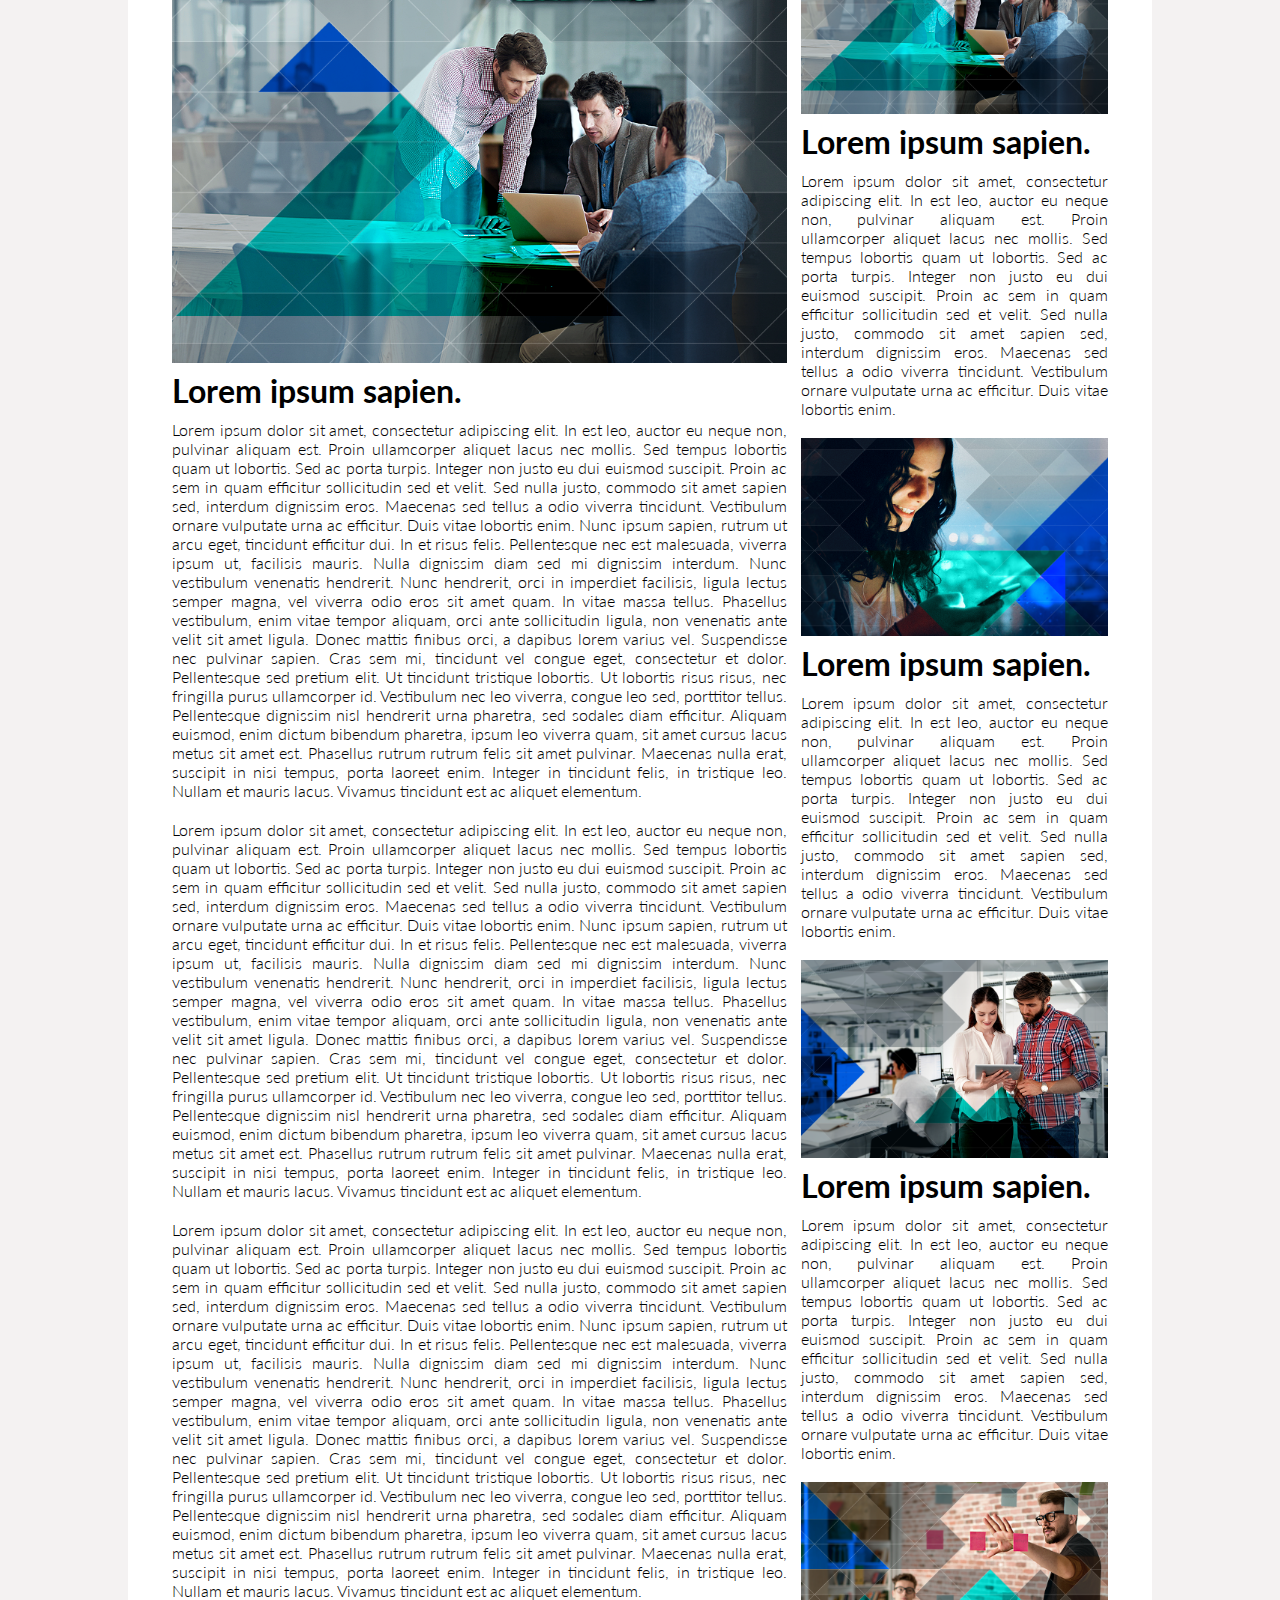
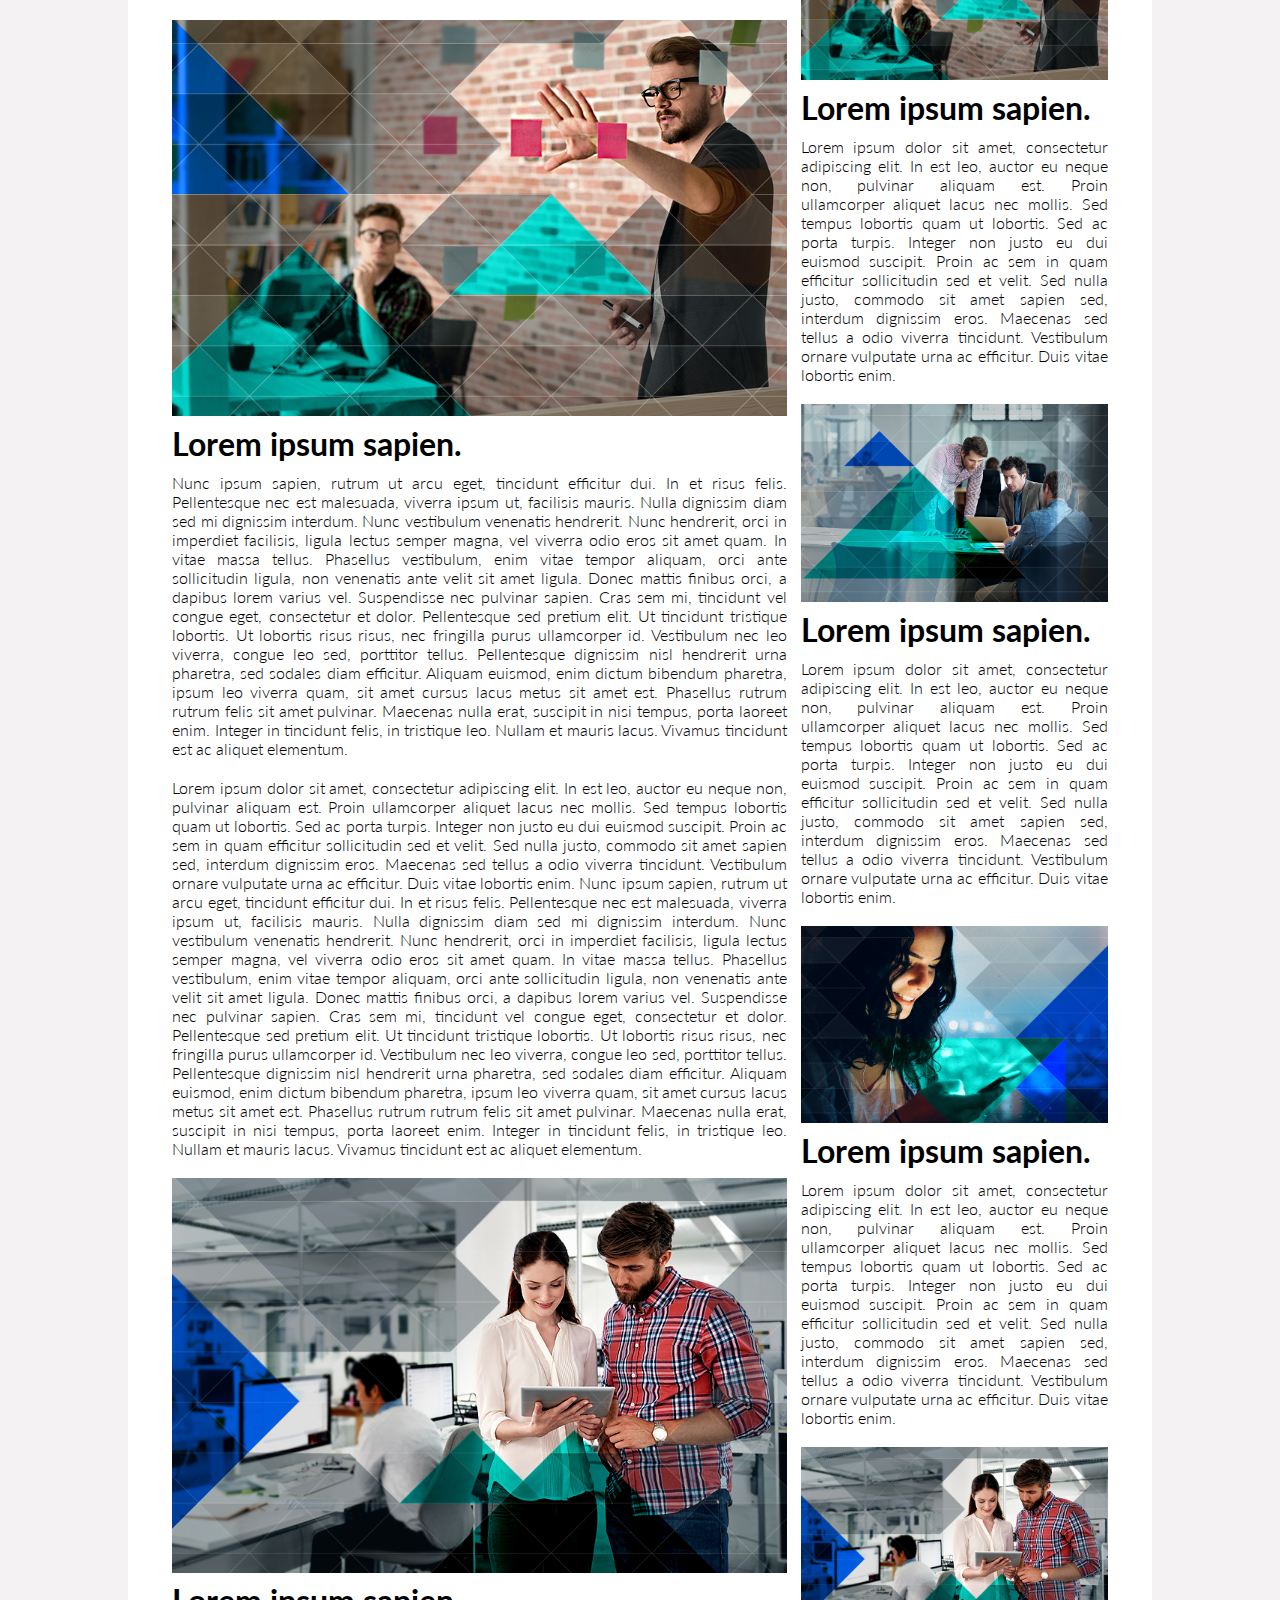
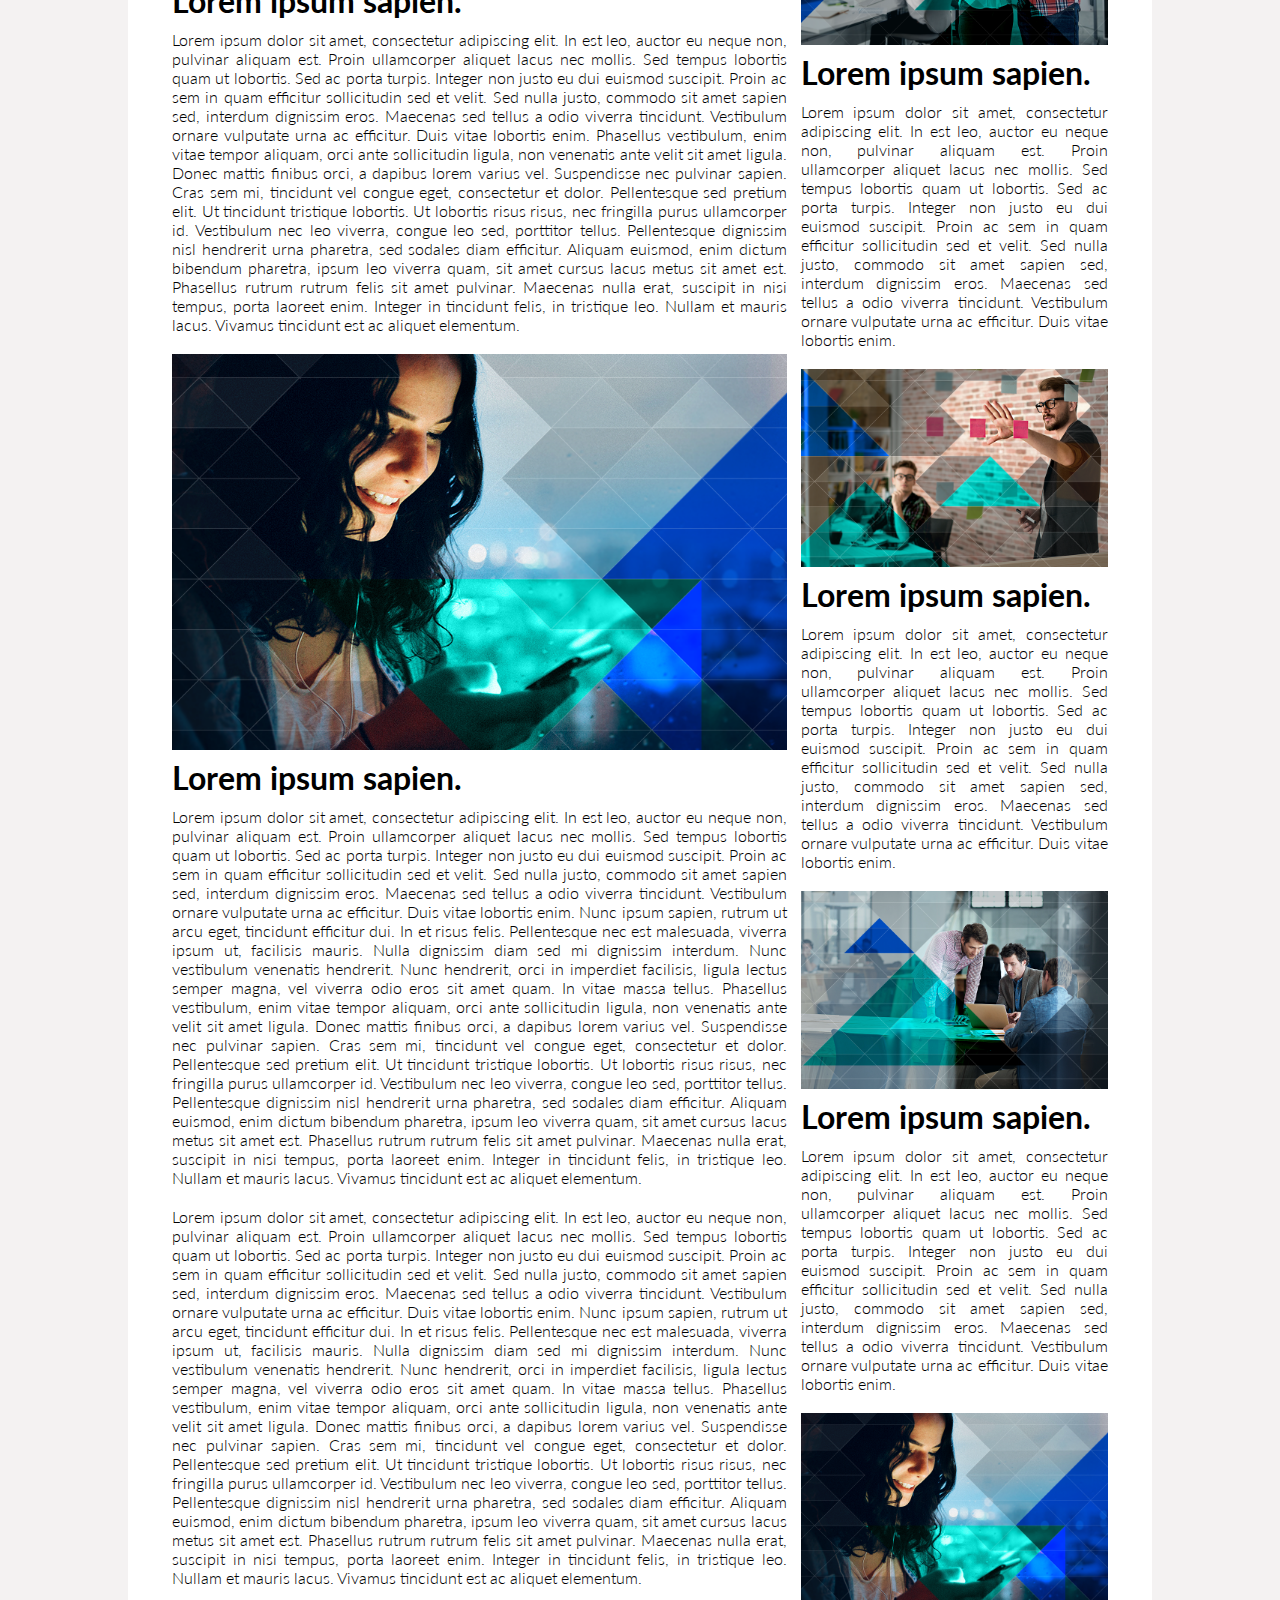
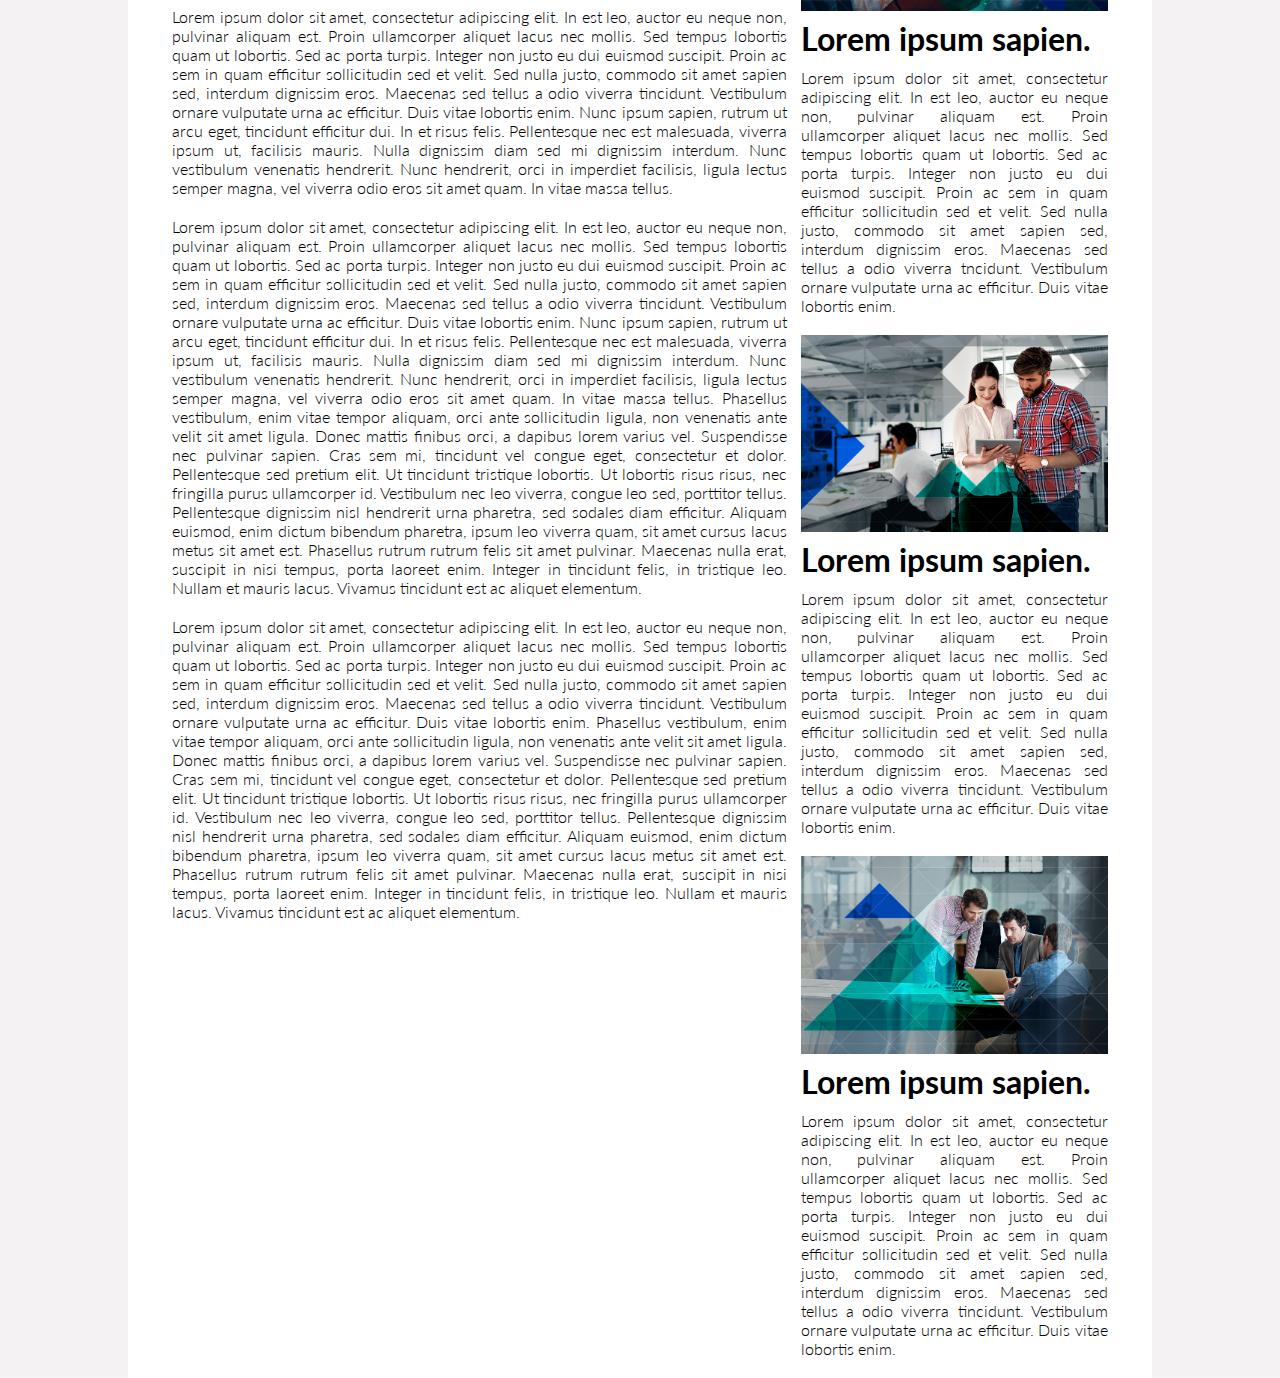
==== commit 787848f8: "test iframes" ====
--- a/index.html
+++ b/index.html
@@ -14,7 +14,7 @@
                                 Ad id: <input placeholder="Ad id" type="text" name="Adid" id="adid" tabindex="1" value="34168093"  required><br>
                                 Ad Width: <input placeholder="Ad Width" type="text" name="Width" id="width" tabindex="2" value="980" style="width: 45px;" required>
                                 Ad Height: <input placeholder="Ad Height" type="text" name="Height" id="height" tabindex="3" value="90" style="width: 45px;" required><br>
-                                Div Position: <input placeholder="Div Position" type="text" name="Position" id="position" tabindex="4" value="10" style="width: 45px;">
+                                Div Position: <input placeholder="Div Position" type="text" name="Position" id="position" tabindex="4" value="1" style="width: 45px;">
                                 <br><br>
                                 <button name="submit" type="submit" id="submitPreview" >Open Preview!</button>
                             </form>
@@ -131,21 +131,29 @@
         }
 
         function grabURL(){
-            var adid = getUrlParameters("adid", "", true);
-            var adwidth = getUrlParameters("width", "", true);
-            var adheight= getUrlParameters("height", "", true);
-            var position= getUrlParameters("position", "", true);
-            
+            var adid = getUrlParameters("Adid", "", true);
+            var adwidth = getUrlParameters("Width", "", true);
+            var adheight= getUrlParameters("Height", "", true);
+            var position= getUrlParameters("Position", "", true);
+            //debugger;
+            if (adid!="") {
+                document.getElementById('formContainer').style.display = 'none';
+            }
+
             if(position==="1"){
                 var html = '\x3Cdiv id="adcontainer1" style="">\x3Cscript type="text/javascript"  src="http://bs.preview.serving-sys.com/BurstingPipe/adServer.bs?cn=rsb&amp;c=28&amp;pli=&amp;PluID=0&amp;pr=1&amp;ai='+adid+'&amp;w='+adwidth+'&amp;h='+adheight+'&amp;&ibp=1&amp;ord=">\x3C/script>\x3C/div>';
+                document.getElementById('posicion01').contentWindow.document.open();
+            document.getElementById('posicion01').contentWindow.document.write(html); 
+            document.getElementById('posicion01').contentWindow.document.close();   
                 
             }else{
                 var html = '\x3Cdiv id="adcontainer1" style="">\x3Cscript type="text/javascript"  src="http://bs.preview.serving-sys.com/BurstingPipe/adServer.bs?cn=rsb&amp;c=28&amp;pli=&amp;PluID=0&amp;pr=1&amp;ai='+adid+'&amp;w='+adwidth+'&amp;h='+adheight+'&amp;&ibp=1&amp;ord=">\x3C/script>\x3C/div>';
+                document.getElementById('posicion02').contentWindow.document.open();
+            document.getElementById('posicion02').contentWindow.document.write(html); 
+            document.getElementById('posicion02').contentWindow.document.close();   
             }
 
-            document.getElementById('posicion01').contentWindow.document.open();
-            document.getElementById('posicion01').contentWindow.document.write(html); 
-            document.getElementById('posicion01').contentWindow.document.close();   
+            
 
         }
 </script>
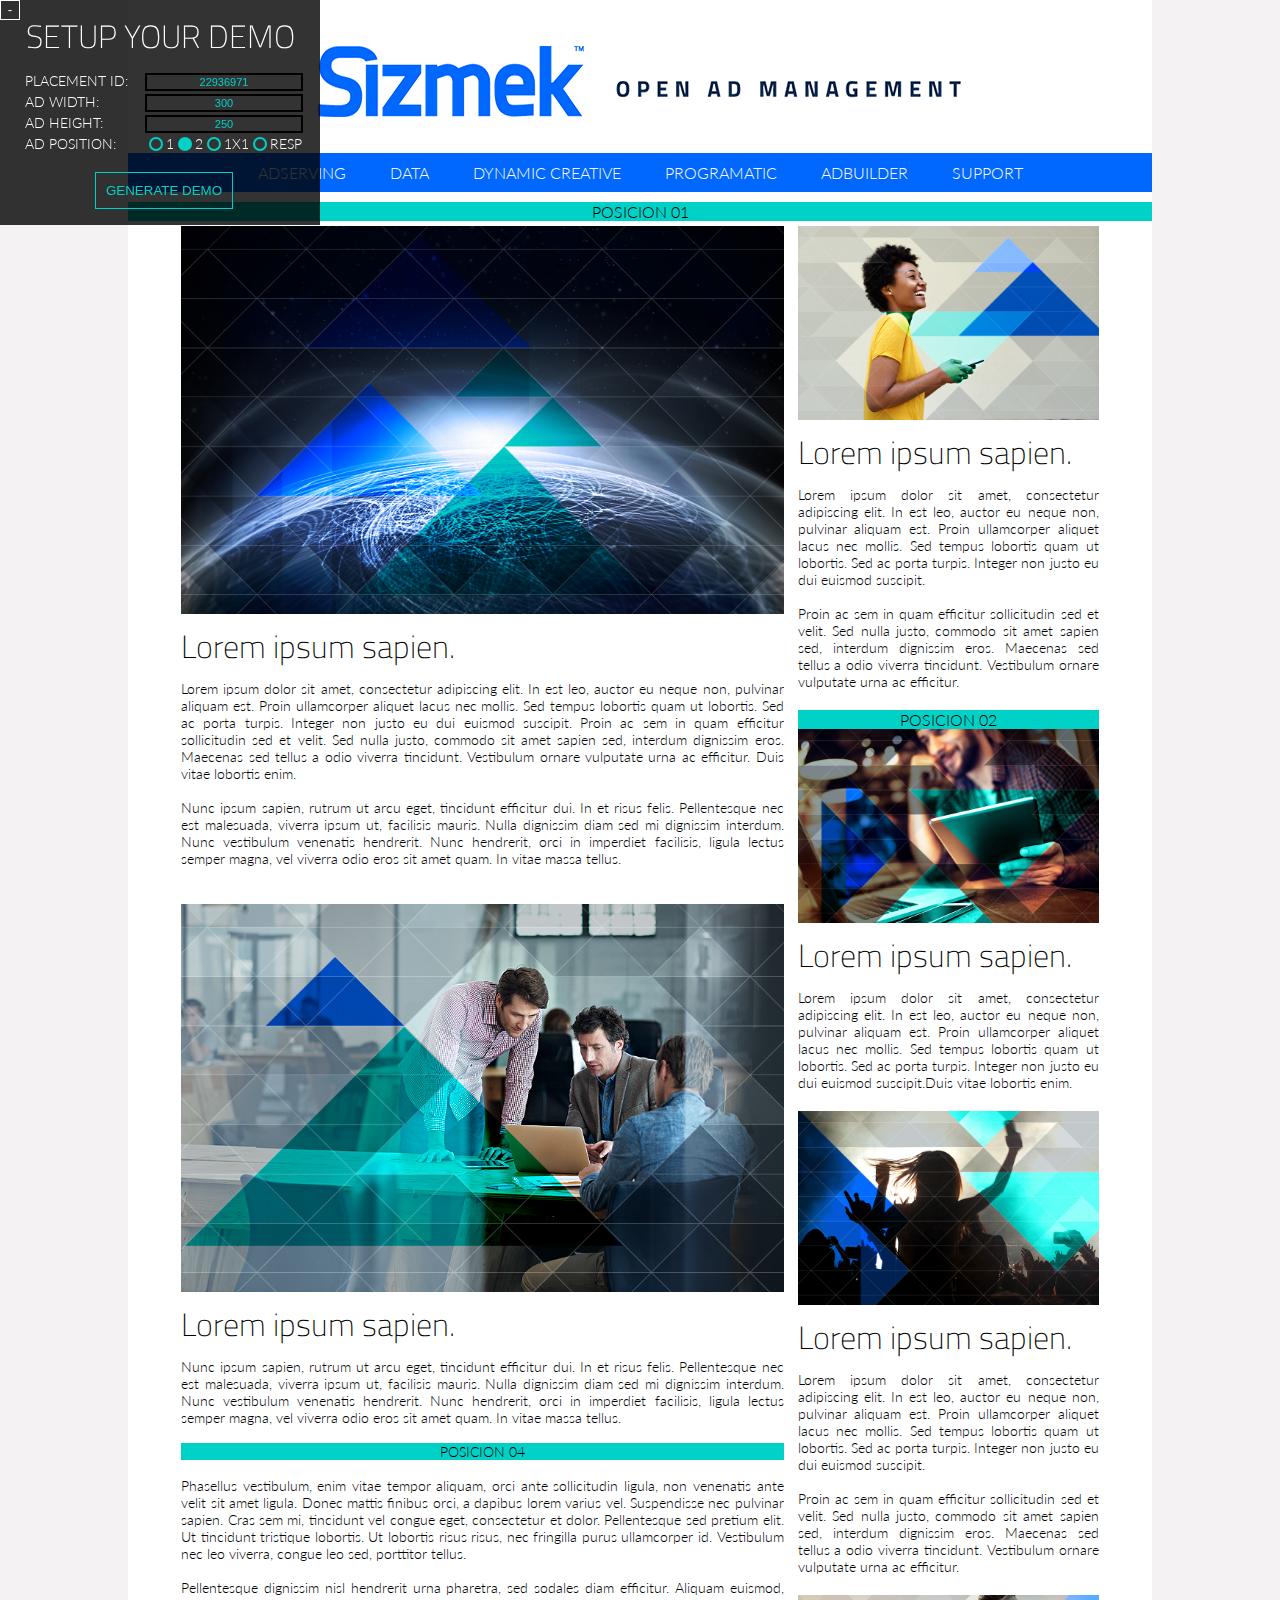
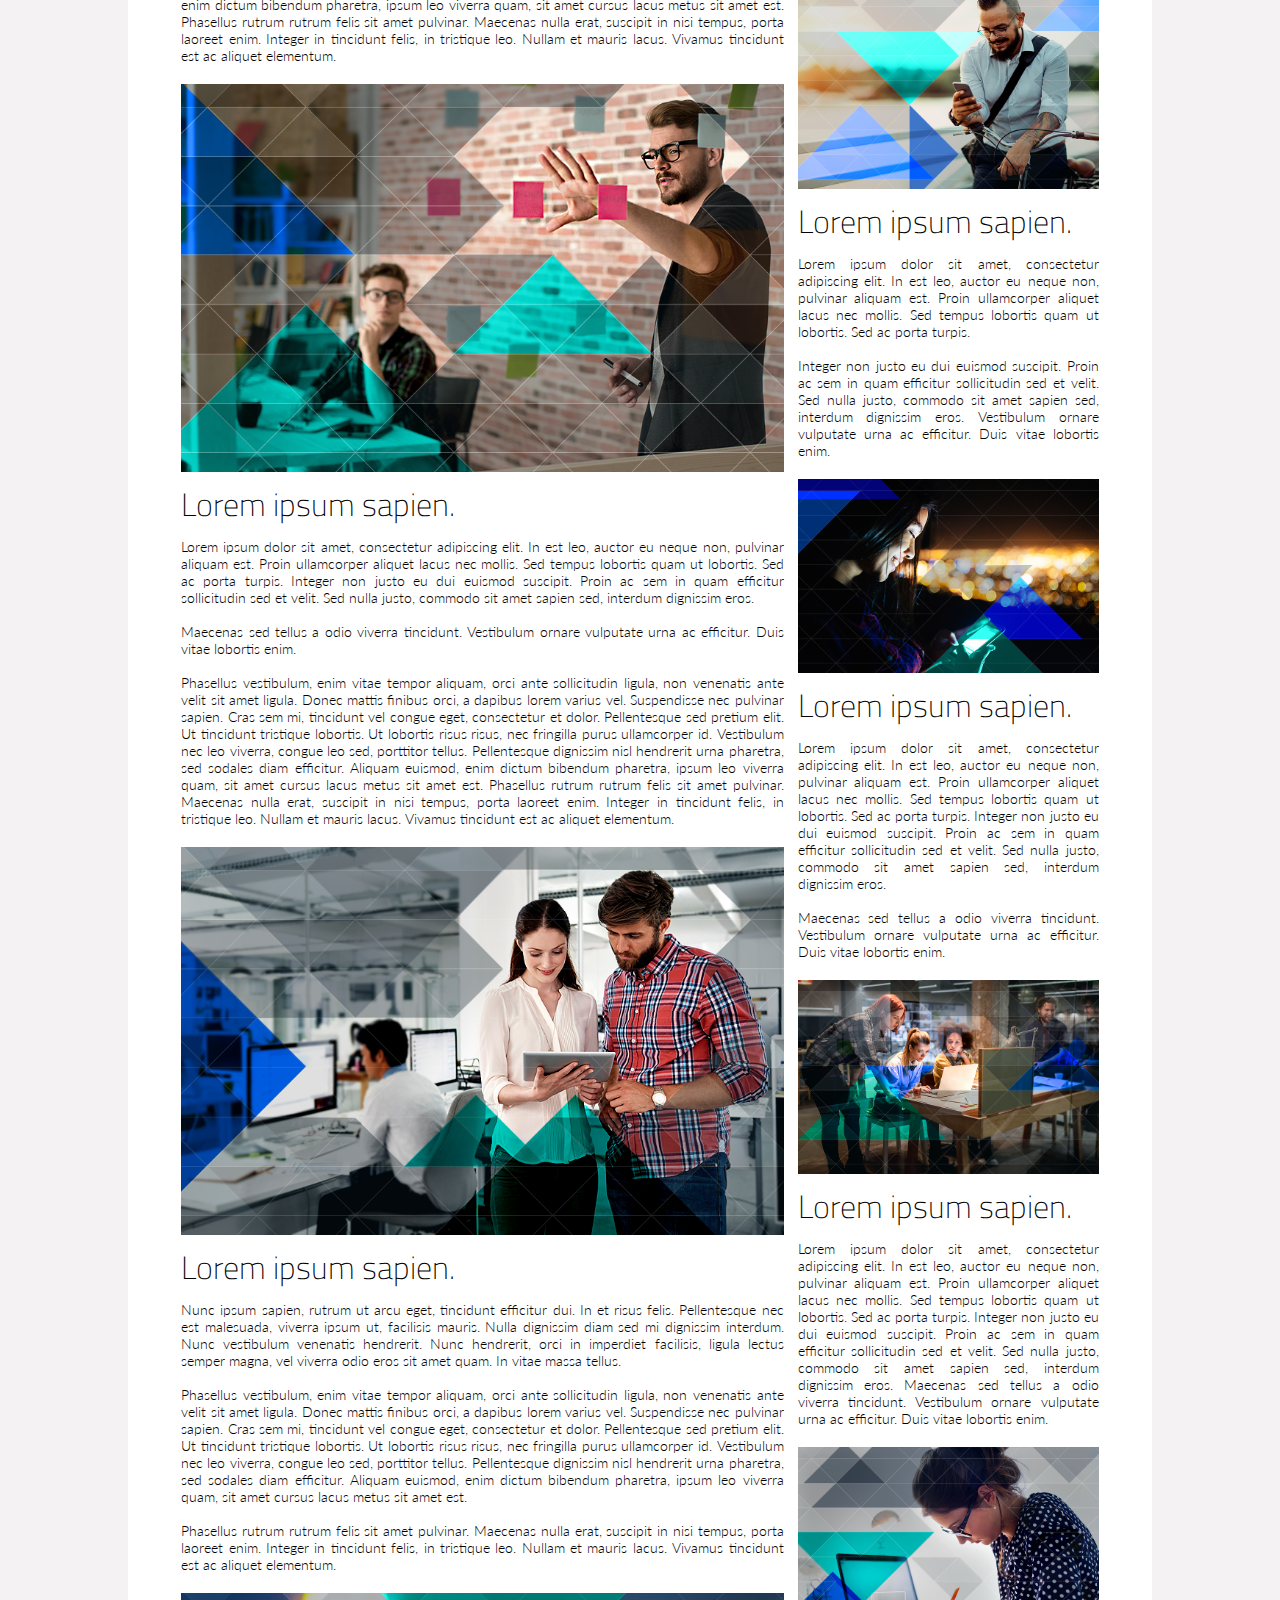
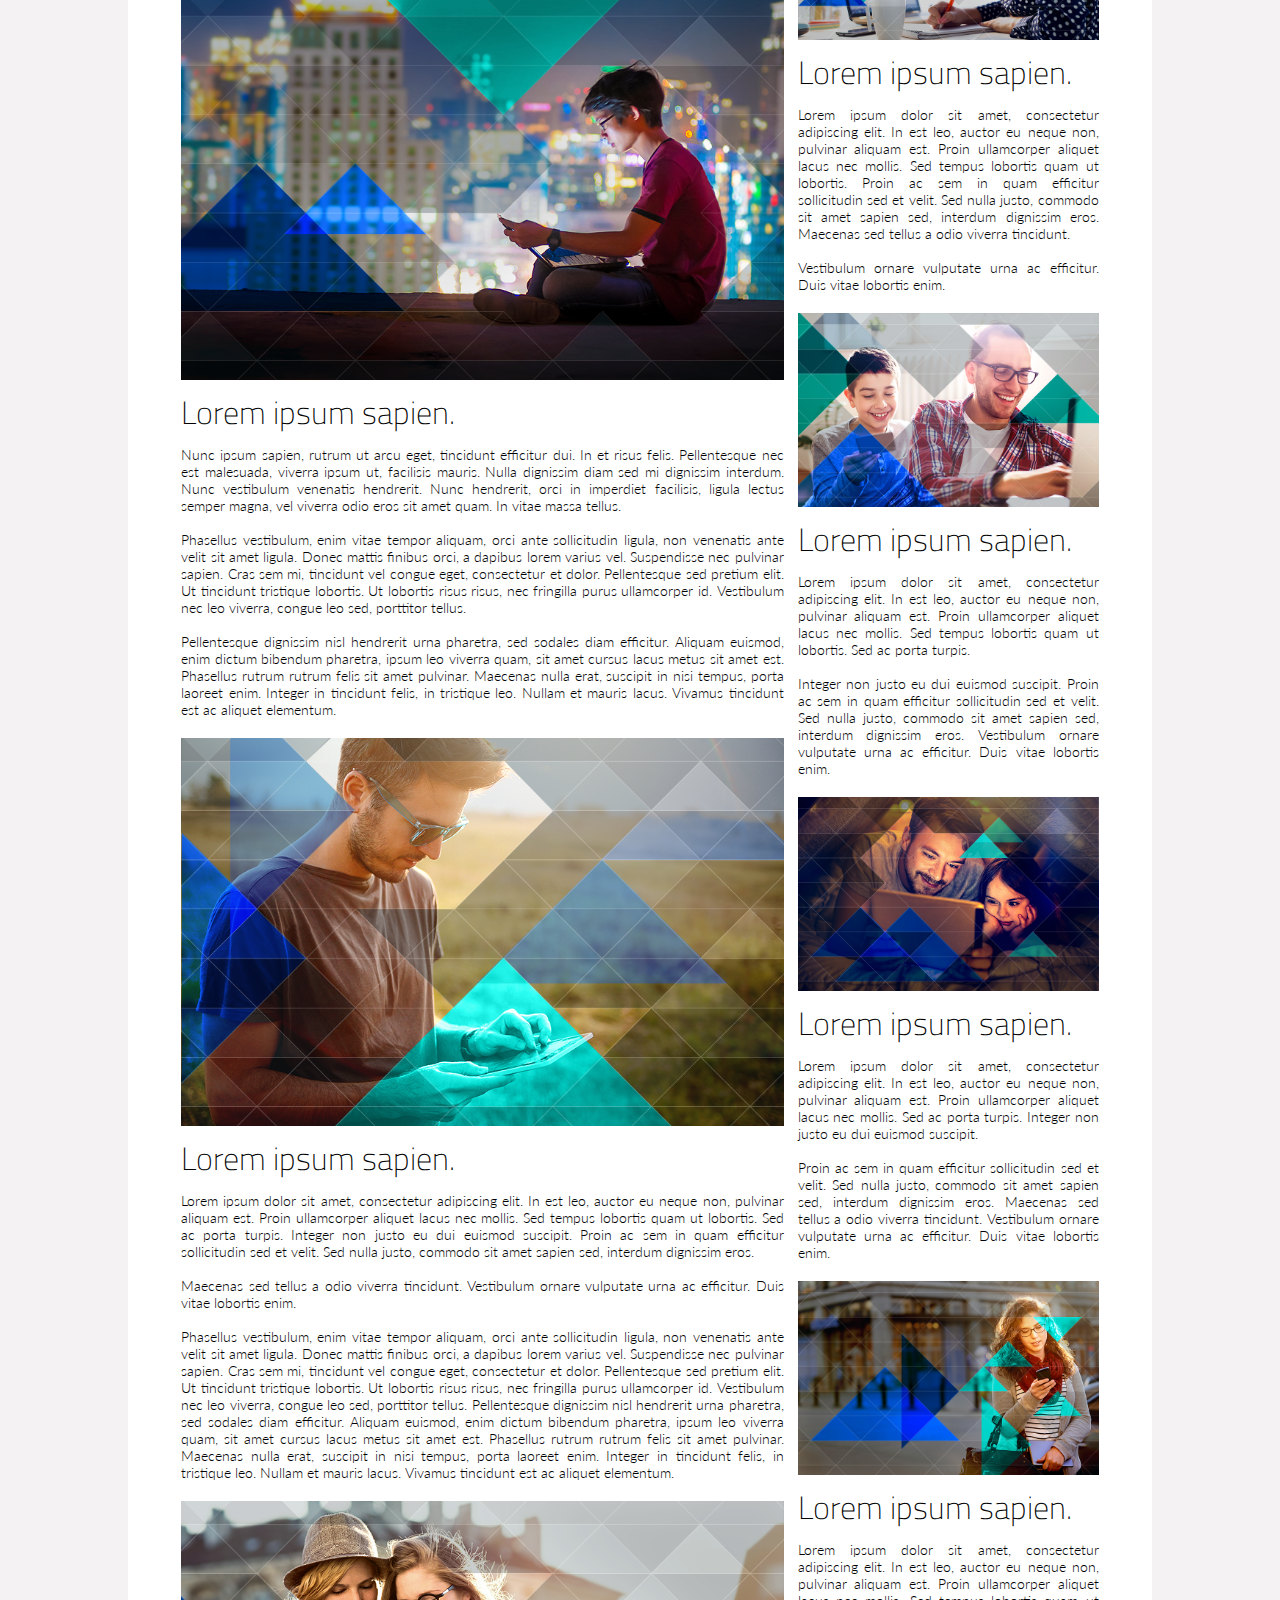
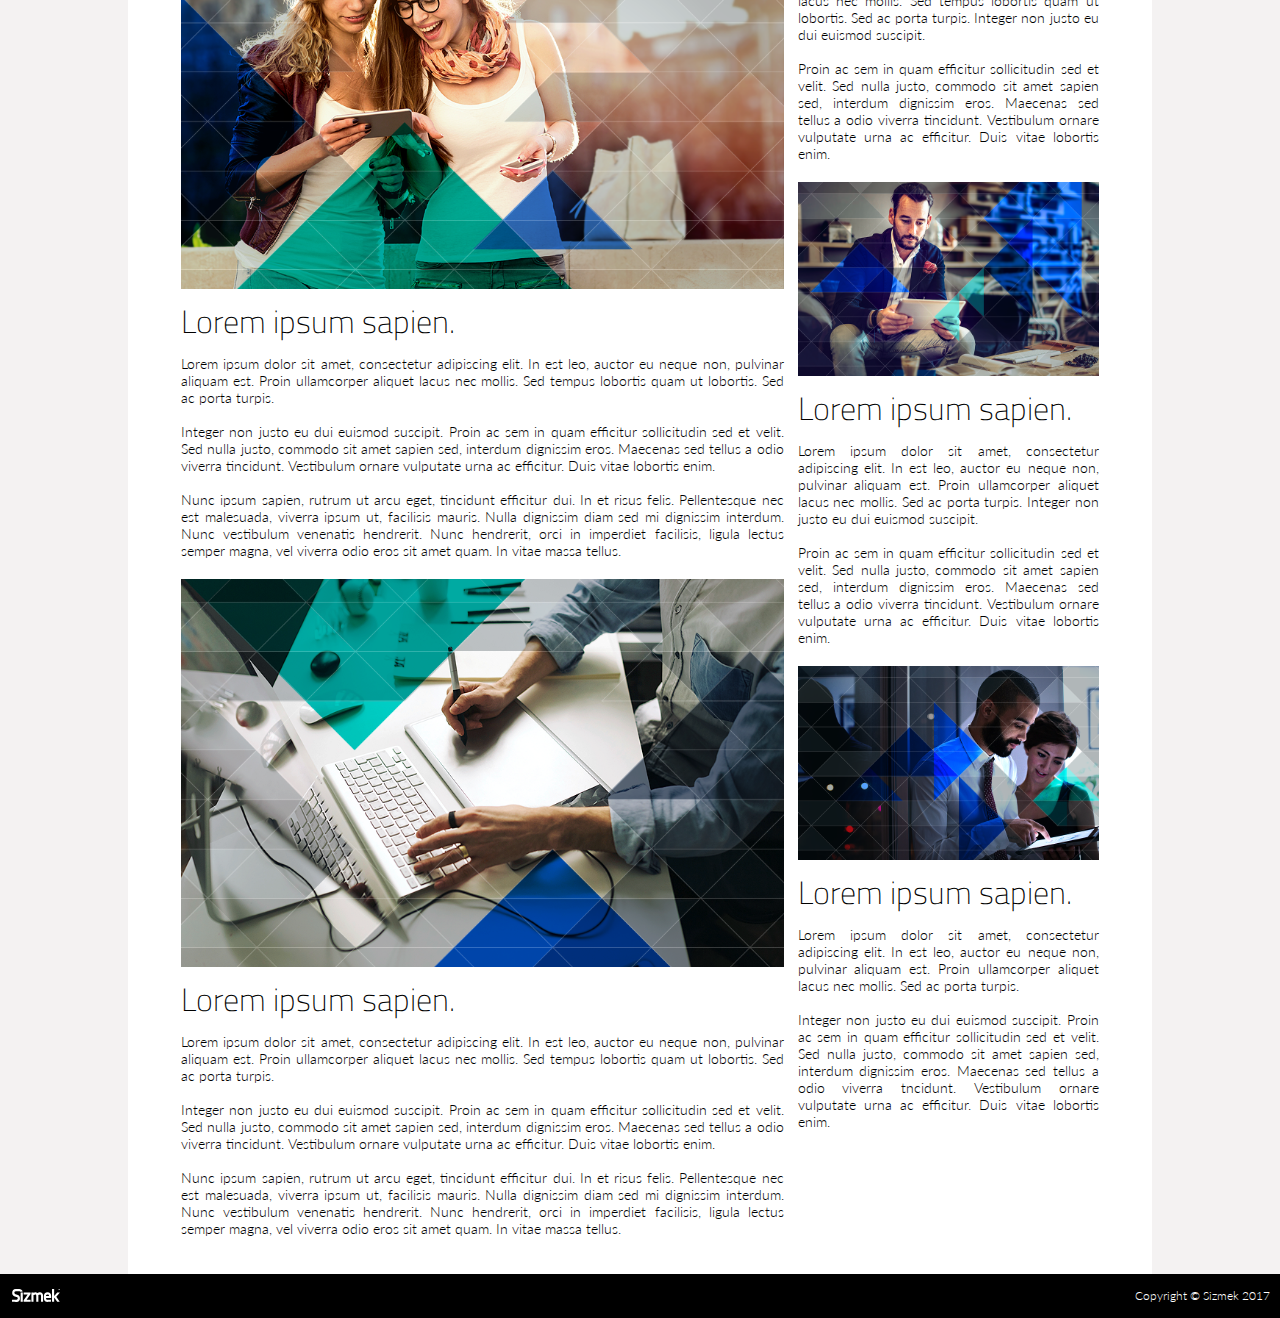
==== commit 7f8bae84: "Added responsive placement, images" ====
--- a/index.html
+++ b/index.html
@@ -7,23 +7,33 @@
     <meta http-equiv="X-UA-Compatible" content="IE=edge">
     <meta name="viewport" content="width=device-width, initial-scale=1, maximum-scale=1, minimum-scale=1" />
     <link rel="stylesheet" href="styles/style.css" />
+    <script type="text/javascript" src="scripts/demoScript.js"></script>
 </head>
-<body onLoad="javascript:grabURL();">
+<body>
+    <div id="placement03"></div>
     <div id="formContainer">
-            <form id="contact-form">
-                                Ad id: <input placeholder="Ad id" type="text" name="Adid" id="adid" tabindex="1" value="34168093"  required><br>
-                                Ad Width: <input placeholder="Ad Width" type="text" name="Width" id="width" tabindex="2" value="980" style="width: 45px;" required>
-                                Ad Height: <input placeholder="Ad Height" type="text" name="Height" id="height" tabindex="3" value="90" style="width: 45px;" required><br>
-                                Div Position: <input placeholder="Div Position" type="text" name="Position" id="position" tabindex="4" value="1" style="width: 45px;">
-                                <br><br>
-                                <button name="submit" type="submit" id="submitPreview" >Open Preview!</button>
-                            </form>
-        </div>
-    <section id="mainContainer">
+        <button id="toggleForm"></button>
+        <h1>SETUP YOUR DEMO</h1>
+        <form id="contact-form">
+            
+                <label for="placementId">Placement id: </label><input type="text" name="placementId" id="placementId" tabindex="1" value="22936971"></br>
+                <label for="width">Ad Width: </label><input type="text" name="width" id="width" tabindex="2" value="300"></br>
+                <label for="height">Ad Height: </label><input type="text" name="height" id="height" tabindex="3" value="250"></br>
+                <label for="position">Ad Position: </label>
+                <input type="radio" name="position" id="position01" tabindex="4" value="1"><label class='radioLabel' for="position01">1</label>
+                <input type="radio" name="position" id="position02" tabindex="5" value="2" checked><label class='radioLabel' for="position02">2</label>
+                <input type="radio" name="position" id="position03" tabindex="6" value="3"><label class='radioLabel' for="position03">1x1</label>
+                <input type="radio" name="position" id="position04" tabindex="7" value="4"><label class='radioLabel' for="position04">Resp</label></br>
+                <button id="Submit">GENERATE DEMO</button>
+
+        </form>
+    </div>
+    <section id="wrapper">
         <header>
             <img src="images/HeaderLogo.png" alt="Header Logo">
             <nav>
                 <ul>
+                    <li>MENU</li>
                     <li>ADSERVING</li>
                     <li>DATA</li>
                     <li>DYNAMIC CREATIVE</li>
@@ -33,129 +43,48 @@
                 </ul>
             </nav>
         </header>
-        <iframe id="posicion01">POSICION_01</iframe>
-        <section id="mainContent">
-            <article><img src="images/01.png" alt=""><h1>Lorem ipsum sapien.</h1> Lorem ipsum dolor sit amet, consectetur adipiscing elit. In est leo, auctor eu neque non, pulvinar aliquam est. Proin ullamcorper aliquet lacus nec mollis. Sed tempus lobortis quam ut lobortis. Sed ac porta turpis. Integer non justo eu dui euismod suscipit. Proin ac sem in quam efficitur sollicitudin sed et velit. Sed nulla justo, commodo sit amet sapien sed, interdum dignissim eros. Maecenas sed tellus a odio viverra tincidunt. Vestibulum ornare vulputate urna ac efficitur. Duis vitae lobortis enim.
+        <div id="placement01">POSICION 01</div>
+        <div id="newsContainer">
+            <section id="mainContent">
+                <article><img src="images/25.png" alt=""><h1>Lorem ipsum sapien.</h1><p>Lorem ipsum dolor sit amet, consectetur adipiscing elit. In est leo, auctor eu neque non, pulvinar aliquam est. Proin ullamcorper aliquet lacus nec mollis. Sed tempus lobortis quam ut lobortis. Sed ac porta turpis. Integer non justo eu dui euismod suscipit. Proin ac sem in quam efficitur sollicitudin sed et velit. Sed nulla justo, commodo sit amet sapien sed, interdum dignissim eros. Maecenas sed tellus a odio viverra tincidunt. Vestibulum ornare vulputate urna ac efficitur. Duis vitae lobortis enim.</p> </br><p>
+    Nunc ipsum sapien, rutrum ut arcu eget, tincidunt efficitur dui. In et risus felis. Pellentesque nec est malesuada, viverra ipsum ut, facilisis mauris. Nulla dignissim diam sed mi dignissim interdum. Nunc vestibulum venenatis hendrerit. Nunc hendrerit, orci in imperdiet facilisis, ligula lectus semper magna, vel viverra odio eros sit amet quam. In vitae massa tellus.</p></br>
+    </article>
+                <article><img src="images/02.png" alt=""><h1>Lorem ipsum sapien.</h1><p>Nunc ipsum sapien, rutrum ut arcu eget, tincidunt efficitur dui. In et risus felis. Pellentesque nec est malesuada, viverra ipsum ut, facilisis mauris. Nulla dignissim diam sed mi dignissim interdum. Nunc vestibulum venenatis hendrerit. Nunc hendrerit, orci in imperdiet facilisis, ligula lectus semper magna, vel viverra odio eros sit amet quam. In vitae massa tellus.</p></br><div id="placement04">POSICION 04</div></br>
+    <p>Phasellus vestibulum, enim vitae tempor aliquam, orci ante sollicitudin ligula, non venenatis ante velit sit amet ligula. Donec mattis finibus orci, a dapibus lorem varius vel. Suspendisse nec pulvinar sapien. Cras sem mi, tincidunt vel congue eget, consectetur et dolor. Pellentesque sed pretium elit. Ut tincidunt tristique lobortis. Ut lobortis risus risus, nec fringilla purus ullamcorper id. Vestibulum nec leo viverra, congue leo sed, porttitor tellus.</p></br><p> Pellentesque dignissim nisl hendrerit urna pharetra, sed sodales diam efficitur. Aliquam euismod, enim dictum bibendum pharetra, ipsum leo viverra quam, sit amet cursus lacus metus sit amet est. Phasellus rutrum rutrum felis sit amet pulvinar. Maecenas nulla erat, suscipit in nisi tempus, porta laoreet enim. Integer in tincidunt felis, in tristique leo. Nullam et mauris lacus. Vivamus tincidunt est ac aliquet elementum.</p></article>
+                <article><img src="images/03.png" alt=""><h1>Lorem ipsum sapien.</h1><p>Lorem ipsum dolor sit amet, consectetur adipiscing elit. In est leo, auctor eu neque non, pulvinar aliquam est. Proin ullamcorper aliquet lacus nec mollis. Sed tempus lobortis quam ut lobortis. Sed ac porta turpis. Integer non justo eu dui euismod suscipit. Proin ac sem in quam efficitur sollicitudin sed et velit. Sed nulla justo, commodo sit amet sapien sed, interdum dignissim eros.</p></br><p> Maecenas sed tellus a odio viverra tincidunt. Vestibulum ornare vulputate urna ac efficitur. Duis vitae lobortis enim.</p></br>
+    <p>Phasellus vestibulum, enim vitae tempor aliquam, orci ante sollicitudin ligula, non venenatis ante velit sit amet ligula. Donec mattis finibus orci, a dapibus lorem varius vel. Suspendisse nec pulvinar sapien. Cras sem mi, tincidunt vel congue eget, consectetur et dolor. Pellentesque sed pretium elit. Ut tincidunt tristique lobortis. Ut lobortis risus risus, nec fringilla purus ullamcorper id. Vestibulum nec leo viverra, congue leo sed, porttitor tellus. Pellentesque dignissim nisl hendrerit urna pharetra, sed sodales diam efficitur. Aliquam euismod, enim dictum bibendum pharetra, ipsum leo viverra quam, sit amet cursus lacus metus sit amet est. Phasellus rutrum rutrum felis sit amet pulvinar. Maecenas nulla erat, suscipit in nisi tempus, porta laoreet enim. Integer in tincidunt felis, in tristique leo. Nullam et mauris lacus. Vivamus tincidunt est ac aliquet elementum.</p></article>
+                <article><img src="images/04.png" alt=""><h1>Lorem ipsum sapien.</h1><p>Nunc ipsum sapien, rutrum ut arcu eget, tincidunt efficitur dui. In et risus felis. Pellentesque nec est malesuada, viverra ipsum ut, facilisis mauris. Nulla dignissim diam sed mi dignissim interdum. Nunc vestibulum venenatis hendrerit. Nunc hendrerit, orci in imperdiet facilisis, ligula lectus semper magna, vel viverra odio eros sit amet quam. In vitae massa tellus.</p></br>
+    <p>Phasellus vestibulum, enim vitae tempor aliquam, orci ante sollicitudin ligula, non venenatis ante velit sit amet ligula. Donec mattis finibus orci, a dapibus lorem varius vel. Suspendisse nec pulvinar sapien. Cras sem mi, tincidunt vel congue eget, consectetur et dolor. Pellentesque sed pretium elit. Ut tincidunt tristique lobortis. Ut lobortis risus risus, nec fringilla purus ullamcorper id. Vestibulum nec leo viverra, congue leo sed, porttitor tellus. Pellentesque dignissim nisl hendrerit urna pharetra, sed sodales diam efficitur. Aliquam euismod, enim dictum bibendum pharetra, ipsum leo viverra quam, sit amet cursus lacus metus sit amet est.</p></br><p> Phasellus rutrum rutrum felis sit amet pulvinar. Maecenas nulla erat, suscipit in nisi tempus, porta laoreet enim. Integer in tincidunt felis, in tristique leo. Nullam et mauris lacus. Vivamus tincidunt est ac aliquet elementum.</p></article>
+                <article><img src="images/05.png" alt=""><h1>Lorem ipsum sapien.</h1><p>Nunc ipsum sapien, rutrum ut arcu eget, tincidunt efficitur dui. In et risus felis. Pellentesque nec est malesuada, viverra ipsum ut, facilisis mauris. Nulla dignissim diam sed mi dignissim interdum. Nunc vestibulum venenatis hendrerit. Nunc hendrerit, orci in imperdiet facilisis, ligula lectus semper magna, vel viverra odio eros sit amet quam. In vitae massa tellus.</p></br>
+    <p>Phasellus vestibulum, enim vitae tempor aliquam, orci ante sollicitudin ligula, non venenatis ante velit sit amet ligula. Donec mattis finibus orci, a dapibus lorem varius vel. Suspendisse nec pulvinar sapien. Cras sem mi, tincidunt vel congue eget, consectetur et dolor. Pellentesque sed pretium elit. Ut tincidunt tristique lobortis. Ut lobortis risus risus, nec fringilla purus ullamcorper id. Vestibulum nec leo viverra, congue leo sed, porttitor tellus.</p></br><p> Pellentesque dignissim nisl hendrerit urna pharetra, sed sodales diam efficitur. Aliquam euismod, enim dictum bibendum pharetra, ipsum leo viverra quam, sit amet cursus lacus metus sit amet est. Phasellus rutrum rutrum felis sit amet pulvinar. Maecenas nulla erat, suscipit in nisi tempus, porta laoreet enim. Integer in tincidunt felis, in tristique leo. Nullam et mauris lacus. Vivamus tincidunt est ac aliquet elementum.</p></article>
+                <article><img src="images/06.png" alt=""><h1>Lorem ipsum sapien.</h1><p>Lorem ipsum dolor sit amet, consectetur adipiscing elit. In est leo, auctor eu neque non, pulvinar aliquam est. Proin ullamcorper aliquet lacus nec mollis. Sed tempus lobortis quam ut lobortis. Sed ac porta turpis. Integer non justo eu dui euismod suscipit. Proin ac sem in quam efficitur sollicitudin sed et velit. Sed nulla justo, commodo sit amet sapien sed, interdum dignissim eros.</p></br><p> Maecenas sed tellus a odio viverra tincidunt. Vestibulum ornare vulputate urna ac efficitur. Duis vitae lobortis enim.</p> </br>
+    <p>Phasellus vestibulum, enim vitae tempor aliquam, orci ante sollicitudin ligula, non venenatis ante velit sit amet ligula. Donec mattis finibus orci, a dapibus lorem varius vel. Suspendisse nec pulvinar sapien. Cras sem mi, tincidunt vel congue eget, consectetur et dolor. Pellentesque sed pretium elit. Ut tincidunt tristique lobortis. Ut lobortis risus risus, nec fringilla purus ullamcorper id. Vestibulum nec leo viverra, congue leo sed, porttitor tellus. Pellentesque dignissim nisl hendrerit urna pharetra, sed sodales diam efficitur. Aliquam euismod, enim dictum bibendum pharetra, ipsum leo viverra quam, sit amet cursus lacus metus sit amet est. Phasellus rutrum rutrum felis sit amet pulvinar. Maecenas nulla erat, suscipit in nisi tempus, porta laoreet enim. Integer in tincidunt felis, in tristique leo. Nullam et mauris lacus. Vivamus tincidunt est ac aliquet elementum.</p></article>
+            <article><img src="images/07.png" alt=""><h1>Lorem ipsum sapien.</h1><p>Lorem ipsum dolor sit amet, consectetur adipiscing elit. In est leo, auctor eu neque non, pulvinar aliquam est. Proin ullamcorper aliquet lacus nec mollis. Sed tempus lobortis quam ut lobortis. Sed ac porta turpis.</p></br><p> Integer non justo eu dui euismod suscipit. Proin ac sem in quam efficitur sollicitudin sed et velit. Sed nulla justo, commodo sit amet sapien sed, interdum dignissim eros. Maecenas sed tellus a odio viverra tincidunt. Vestibulum ornare vulputate urna ac efficitur. Duis vitae lobortis enim.</p> </br><p>
+    Nunc ipsum sapien, rutrum ut arcu eget, tincidunt efficitur dui. In et risus felis. Pellentesque nec est malesuada, viverra ipsum ut, facilisis mauris. Nulla dignissim diam sed mi dignissim interdum. Nunc vestibulum venenatis hendrerit. Nunc hendrerit, orci in imperdiet facilisis, ligula lectus semper magna, vel viverra odio eros sit amet quam. In vitae massa tellus.</p></article>
+            <article><img src="images/08.png" alt=""><h1>Lorem ipsum sapien.</h1><p>Lorem ipsum dolor sit amet, consectetur adipiscing elit. In est leo, auctor eu neque non, pulvinar aliquam est. Proin ullamcorper aliquet lacus nec mollis. Sed tempus lobortis quam ut lobortis. Sed ac porta turpis.</p></br><p> Integer non justo eu dui euismod suscipit. Proin ac sem in quam efficitur sollicitudin sed et velit. Sed nulla justo, commodo sit amet sapien sed, interdum dignissim eros. Maecenas sed tellus a odio viverra tincidunt. Vestibulum ornare vulputate urna ac efficitur. Duis vitae lobortis enim.</p> </br><p>
+    Nunc ipsum sapien, rutrum ut arcu eget, tincidunt efficitur dui. In et risus felis. Pellentesque nec est malesuada, viverra ipsum ut, facilisis mauris. Nulla dignissim diam sed mi dignissim interdum. Nunc vestibulum venenatis hendrerit. Nunc hendrerit, orci in imperdiet facilisis, ligula lectus semper magna, vel viverra odio eros sit amet quam. In vitae massa tellus.</p></br></article>
 
-Nunc ipsum sapien, rutrum ut arcu eget, tincidunt efficitur dui. In et risus felis. Pellentesque nec est malesuada, viverra ipsum ut, facilisis mauris. Nulla dignissim diam sed mi dignissim interdum. Nunc vestibulum venenatis hendrerit. Nunc hendrerit, orci in imperdiet facilisis, ligula lectus semper magna, vel viverra odio eros sit amet quam. In vitae massa tellus.
-
-Phasellus vestibulum, enim vitae tempor aliquam, orci ante sollicitudin ligula, non venenatis ante velit sit amet ligula. Donec mattis finibus orci, a dapibus lorem varius vel. Suspendisse nec pulvinar sapien. Cras sem mi, tincidunt vel congue eget, consectetur et dolor. Pellentesque sed pretium elit. Ut tincidunt tristique lobortis. Ut lobortis risus risus, nec fringilla purus ullamcorper id. Vestibulum nec leo viverra, congue leo sed, porttitor tellus. Pellentesque dignissim nisl hendrerit urna pharetra, sed sodales diam efficitur. Aliquam euismod, enim dictum bibendum pharetra, ipsum leo viverra quam, sit amet cursus lacus metus sit amet est. Phasellus rutrum rutrum felis sit amet pulvinar. Maecenas nulla erat, suscipit in nisi tempus, porta laoreet enim. Integer in tincidunt felis, in tristique leo. Nullam et mauris lacus. Vivamus tincidunt est ac aliquet elementum.</article>
-            <article>Lorem ipsum dolor sit amet, consectetur adipiscing elit. In est leo, auctor eu neque non, pulvinar aliquam est. Proin ullamcorper aliquet lacus nec mollis. Sed tempus lobortis quam ut lobortis. Sed ac porta turpis. Integer non justo eu dui euismod suscipit. Proin ac sem in quam efficitur sollicitudin sed et velit. Sed nulla justo, commodo sit amet sapien sed, interdum dignissim eros. Maecenas sed tellus a odio viverra tincidunt. Vestibulum ornare vulputate urna ac efficitur. Duis vitae lobortis enim.
-
-Nunc ipsum sapien, rutrum ut arcu eget, tincidunt efficitur dui. In et risus felis. Pellentesque nec est malesuada, viverra ipsum ut, facilisis mauris. Nulla dignissim diam sed mi dignissim interdum. Nunc vestibulum venenatis hendrerit. Nunc hendrerit, orci in imperdiet facilisis, ligula lectus semper magna, vel viverra odio eros sit amet quam. In vitae massa tellus.
-
-Phasellus vestibulum, enim vitae tempor aliquam, orci ante sollicitudin ligula, non venenatis ante velit sit amet ligula. Donec mattis finibus orci, a dapibus lorem varius vel. Suspendisse nec pulvinar sapien. Cras sem mi, tincidunt vel congue eget, consectetur et dolor. Pellentesque sed pretium elit. Ut tincidunt tristique lobortis. Ut lobortis risus risus, nec fringilla purus ullamcorper id. Vestibulum nec leo viverra, congue leo sed, porttitor tellus. Pellentesque dignissim nisl hendrerit urna pharetra, sed sodales diam efficitur. Aliquam euismod, enim dictum bibendum pharetra, ipsum leo viverra quam, sit amet cursus lacus metus sit amet est. Phasellus rutrum rutrum felis sit amet pulvinar. Maecenas nulla erat, suscipit in nisi tempus, porta laoreet enim. Integer in tincidunt felis, in tristique leo. Nullam et mauris lacus. Vivamus tincidunt est ac aliquet elementum.</article>
-            <article><img src="images/02.png" alt=""><h1>Lorem ipsum sapien.</h1> Lorem ipsum dolor sit amet, consectetur adipiscing elit. In est leo, auctor eu neque non, pulvinar aliquam est. Proin ullamcorper aliquet lacus nec mollis. Sed tempus lobortis quam ut lobortis. Sed ac porta turpis. Integer non justo eu dui euismod suscipit. Proin ac sem in quam efficitur sollicitudin sed et velit. Sed nulla justo, commodo sit amet sapien sed, interdum dignissim eros. Maecenas sed tellus a odio viverra tincidunt. Vestibulum ornare vulputate urna ac efficitur. Duis vitae lobortis enim.
-
-Nunc ipsum sapien, rutrum ut arcu eget, tincidunt efficitur dui. In et risus felis. Pellentesque nec est malesuada, viverra ipsum ut, facilisis mauris. Nulla dignissim diam sed mi dignissim interdum. Nunc vestibulum venenatis hendrerit. Nunc hendrerit, orci in imperdiet facilisis, ligula lectus semper magna, vel viverra odio eros sit amet quam. In vitae massa tellus.
-
-Phasellus vestibulum, enim vitae tempor aliquam, orci ante sollicitudin ligula, non venenatis ante velit sit amet ligula. Donec mattis finibus orci, a dapibus lorem varius vel. Suspendisse nec pulvinar sapien. Cras sem mi, tincidunt vel congue eget, consectetur et dolor. Pellentesque sed pretium elit. Ut tincidunt tristique lobortis. Ut lobortis risus risus, nec fringilla purus ullamcorper id. Vestibulum nec leo viverra, congue leo sed, porttitor tellus. Pellentesque dignissim nisl hendrerit urna pharetra, sed sodales diam efficitur. Aliquam euismod, enim dictum bibendum pharetra, ipsum leo viverra quam, sit amet cursus lacus metus sit amet est. Phasellus rutrum rutrum felis sit amet pulvinar. Maecenas nulla erat, suscipit in nisi tempus, porta laoreet enim. Integer in tincidunt felis, in tristique leo. Nullam et mauris lacus. Vivamus tincidunt est ac aliquet elementum.</article>
-            <article>Lorem ipsum dolor sit amet, consectetur adipiscing elit. In est leo, auctor eu neque non, pulvinar aliquam est. Proin ullamcorper aliquet lacus nec mollis. Sed tempus lobortis quam ut lobortis. Sed ac porta turpis. Integer non justo eu dui euismod suscipit. Proin ac sem in quam efficitur sollicitudin sed et velit. Sed nulla justo, commodo sit amet sapien sed, interdum dignissim eros. Maecenas sed tellus a odio viverra tincidunt. Vestibulum ornare vulputate urna ac efficitur. Duis vitae lobortis enim.
-
-Nunc ipsum sapien, rutrum ut arcu eget, tincidunt efficitur dui. In et risus felis. Pellentesque nec est malesuada, viverra ipsum ut, facilisis mauris. Nulla dignissim diam sed mi dignissim interdum. Nunc vestibulum venenatis hendrerit. Nunc hendrerit, orci in imperdiet facilisis, ligula lectus semper magna, vel viverra odio eros sit amet quam. In vitae massa tellus.
-
-Phasellus vestibulum, enim vitae tempor aliquam, orci ante sollicitudin ligula, non venenatis ante velit sit amet ligula. Donec mattis finibus orci, a dapibus lorem varius vel. Suspendisse nec pulvinar sapien. Cras sem mi, tincidunt vel congue eget, consectetur et dolor. Pellentesque sed pretium elit. Ut tincidunt tristique lobortis. Ut lobortis risus risus, nec fringilla purus ullamcorper id. Vestibulum nec leo viverra, congue leo sed, porttitor tellus. Pellentesque dignissim nisl hendrerit urna pharetra, sed sodales diam efficitur. Aliquam euismod, enim dictum bibendum pharetra, ipsum leo viverra quam, sit amet cursus lacus metus sit amet est. Phasellus rutrum rutrum felis sit amet pulvinar. Maecenas nulla erat, suscipit in nisi tempus, porta laoreet enim. Integer in tincidunt felis, in tristique leo. Nullam et mauris lacus. Vivamus tincidunt est ac aliquet elementum.</article>
-            <article>Lorem ipsum dolor sit amet, consectetur adipiscing elit. In est leo, auctor eu neque non, pulvinar aliquam est. Proin ullamcorper aliquet lacus nec mollis. Sed tempus lobortis quam ut lobortis. Sed ac porta turpis. Integer non justo eu dui euismod suscipit. Proin ac sem in quam efficitur sollicitudin sed et velit. Sed nulla justo, commodo sit amet sapien sed, interdum dignissim eros. Maecenas sed tellus a odio viverra tincidunt. Vestibulum ornare vulputate urna ac efficitur. Duis vitae lobortis enim.
-
-Nunc ipsum sapien, rutrum ut arcu eget, tincidunt efficitur dui. In et risus felis. Pellentesque nec est malesuada, viverra ipsum ut, facilisis mauris. Nulla dignissim diam sed mi dignissim interdum. Nunc vestibulum venenatis hendrerit. Nunc hendrerit, orci in imperdiet facilisis, ligula lectus semper magna, vel viverra odio eros sit amet quam. In vitae massa tellus.
-
-Phasellus vestibulum, enim vitae tempor aliquam, orci ante sollicitudin ligula, non venenatis ante velit sit amet ligula. Donec mattis finibus orci, a dapibus lorem varius vel. Suspendisse nec pulvinar sapien. Cras sem mi, tincidunt vel congue eget, consectetur et dolor. Pellentesque sed pretium elit. Ut tincidunt tristique lobortis. Ut lobortis risus risus, nec fringilla purus ullamcorper id. Vestibulum nec leo viverra, congue leo sed, porttitor tellus. Pellentesque dignissim nisl hendrerit urna pharetra, sed sodales diam efficitur. Aliquam euismod, enim dictum bibendum pharetra, ipsum leo viverra quam, sit amet cursus lacus metus sit amet est. Phasellus rutrum rutrum felis sit amet pulvinar. Maecenas nulla erat, suscipit in nisi tempus, porta laoreet enim. Integer in tincidunt felis, in tristique leo. Nullam et mauris lacus. Vivamus tincidunt est ac aliquet elementum.</article>
-            <article><img src="images/03.png" alt=""><h1>Lorem ipsum sapien.</h1> Nunc ipsum sapien, rutrum ut arcu eget, tincidunt efficitur dui. In et risus felis. Pellentesque nec est malesuada, viverra ipsum ut, facilisis mauris. Nulla dignissim diam sed mi dignissim interdum. Nunc vestibulum venenatis hendrerit. Nunc hendrerit, orci in imperdiet facilisis, ligula lectus semper magna, vel viverra odio eros sit amet quam. In vitae massa tellus.
-
-Phasellus vestibulum, enim vitae tempor aliquam, orci ante sollicitudin ligula, non venenatis ante velit sit amet ligula. Donec mattis finibus orci, a dapibus lorem varius vel. Suspendisse nec pulvinar sapien. Cras sem mi, tincidunt vel congue eget, consectetur et dolor. Pellentesque sed pretium elit. Ut tincidunt tristique lobortis. Ut lobortis risus risus, nec fringilla purus ullamcorper id. Vestibulum nec leo viverra, congue leo sed, porttitor tellus. Pellentesque dignissim nisl hendrerit urna pharetra, sed sodales diam efficitur. Aliquam euismod, enim dictum bibendum pharetra, ipsum leo viverra quam, sit amet cursus lacus metus sit amet est. Phasellus rutrum rutrum felis sit amet pulvinar. Maecenas nulla erat, suscipit in nisi tempus, porta laoreet enim. Integer in tincidunt felis, in tristique leo. Nullam et mauris lacus. Vivamus tincidunt est ac aliquet elementum.</article>
-            <article>Lorem ipsum dolor sit amet, consectetur adipiscing elit. In est leo, auctor eu neque non, pulvinar aliquam est. Proin ullamcorper aliquet lacus nec mollis. Sed tempus lobortis quam ut lobortis. Sed ac porta turpis. Integer non justo eu dui euismod suscipit. Proin ac sem in quam efficitur sollicitudin sed et velit. Sed nulla justo, commodo sit amet sapien sed, interdum dignissim eros. Maecenas sed tellus a odio viverra tincidunt. Vestibulum ornare vulputate urna ac efficitur. Duis vitae lobortis enim.
-
-Nunc ipsum sapien, rutrum ut arcu eget, tincidunt efficitur dui. In et risus felis. Pellentesque nec est malesuada, viverra ipsum ut, facilisis mauris. Nulla dignissim diam sed mi dignissim interdum. Nunc vestibulum venenatis hendrerit. Nunc hendrerit, orci in imperdiet facilisis, ligula lectus semper magna, vel viverra odio eros sit amet quam. In vitae massa tellus.
-
-Phasellus vestibulum, enim vitae tempor aliquam, orci ante sollicitudin ligula, non venenatis ante velit sit amet ligula. Donec mattis finibus orci, a dapibus lorem varius vel. Suspendisse nec pulvinar sapien. Cras sem mi, tincidunt vel congue eget, consectetur et dolor. Pellentesque sed pretium elit. Ut tincidunt tristique lobortis. Ut lobortis risus risus, nec fringilla purus ullamcorper id. Vestibulum nec leo viverra, congue leo sed, porttitor tellus. Pellentesque dignissim nisl hendrerit urna pharetra, sed sodales diam efficitur. Aliquam euismod, enim dictum bibendum pharetra, ipsum leo viverra quam, sit amet cursus lacus metus sit amet est. Phasellus rutrum rutrum felis sit amet pulvinar. Maecenas nulla erat, suscipit in nisi tempus, porta laoreet enim. Integer in tincidunt felis, in tristique leo. Nullam et mauris lacus. Vivamus tincidunt est ac aliquet elementum.</article>
-            <article><img src="images/04.png" alt=""><h1>Lorem ipsum sapien.</h1> Lorem ipsum dolor sit amet, consectetur adipiscing elit. In est leo, auctor eu neque non, pulvinar aliquam est. Proin ullamcorper aliquet lacus nec mollis. Sed tempus lobortis quam ut lobortis. Sed ac porta turpis. Integer non justo eu dui euismod suscipit. Proin ac sem in quam efficitur sollicitudin sed et velit. Sed nulla justo, commodo sit amet sapien sed, interdum dignissim eros. Maecenas sed tellus a odio viverra tincidunt. Vestibulum ornare vulputate urna ac efficitur. Duis vitae lobortis enim.
-
-Phasellus vestibulum, enim vitae tempor aliquam, orci ante sollicitudin ligula, non venenatis ante velit sit amet ligula. Donec mattis finibus orci, a dapibus lorem varius vel. Suspendisse nec pulvinar sapien. Cras sem mi, tincidunt vel congue eget, consectetur et dolor. Pellentesque sed pretium elit. Ut tincidunt tristique lobortis. Ut lobortis risus risus, nec fringilla purus ullamcorper id. Vestibulum nec leo viverra, congue leo sed, porttitor tellus. Pellentesque dignissim nisl hendrerit urna pharetra, sed sodales diam efficitur. Aliquam euismod, enim dictum bibendum pharetra, ipsum leo viverra quam, sit amet cursus lacus metus sit amet est. Phasellus rutrum rutrum felis sit amet pulvinar. Maecenas nulla erat, suscipit in nisi tempus, porta laoreet enim. Integer in tincidunt felis, in tristique leo. Nullam et mauris lacus. Vivamus tincidunt est ac aliquet elementum.</article>
-            <article><img src="images/01.png" alt=""><h1>Lorem ipsum sapien.</h1> Lorem ipsum dolor sit amet, consectetur adipiscing elit. In est leo, auctor eu neque non, pulvinar aliquam est. Proin ullamcorper aliquet lacus nec mollis. Sed tempus lobortis quam ut lobortis. Sed ac porta turpis. Integer non justo eu dui euismod suscipit. Proin ac sem in quam efficitur sollicitudin sed et velit. Sed nulla justo, commodo sit amet sapien sed, interdum dignissim eros. Maecenas sed tellus a odio viverra tincidunt. Vestibulum ornare vulputate urna ac efficitur. Duis vitae lobortis enim.
-
-Nunc ipsum sapien, rutrum ut arcu eget, tincidunt efficitur dui. In et risus felis. Pellentesque nec est malesuada, viverra ipsum ut, facilisis mauris. Nulla dignissim diam sed mi dignissim interdum. Nunc vestibulum venenatis hendrerit. Nunc hendrerit, orci in imperdiet facilisis, ligula lectus semper magna, vel viverra odio eros sit amet quam. In vitae massa tellus.
-
-Phasellus vestibulum, enim vitae tempor aliquam, orci ante sollicitudin ligula, non venenatis ante velit sit amet ligula. Donec mattis finibus orci, a dapibus lorem varius vel. Suspendisse nec pulvinar sapien. Cras sem mi, tincidunt vel congue eget, consectetur et dolor. Pellentesque sed pretium elit. Ut tincidunt tristique lobortis. Ut lobortis risus risus, nec fringilla purus ullamcorper id. Vestibulum nec leo viverra, congue leo sed, porttitor tellus. Pellentesque dignissim nisl hendrerit urna pharetra, sed sodales diam efficitur. Aliquam euismod, enim dictum bibendum pharetra, ipsum leo viverra quam, sit amet cursus lacus metus sit amet est. Phasellus rutrum rutrum felis sit amet pulvinar. Maecenas nulla erat, suscipit in nisi tempus, porta laoreet enim. Integer in tincidunt felis, in tristique leo. Nullam et mauris lacus. Vivamus tincidunt est ac aliquet elementum.</article>
-            <article>Lorem ipsum dolor sit amet, consectetur adipiscing elit. In est leo, auctor eu neque non, pulvinar aliquam est. Proin ullamcorper aliquet lacus nec mollis. Sed tempus lobortis quam ut lobortis. Sed ac porta turpis. Integer non justo eu dui euismod suscipit. Proin ac sem in quam efficitur sollicitudin sed et velit. Sed nulla justo, commodo sit amet sapien sed, interdum dignissim eros. Maecenas sed tellus a odio viverra tincidunt. Vestibulum ornare vulputate urna ac efficitur. Duis vitae lobortis enim.
-
-Nunc ipsum sapien, rutrum ut arcu eget, tincidunt efficitur dui. In et risus felis. Pellentesque nec est malesuada, viverra ipsum ut, facilisis mauris. Nulla dignissim diam sed mi dignissim interdum. Nunc vestibulum venenatis hendrerit. Nunc hendrerit, orci in imperdiet facilisis, ligula lectus semper magna, vel viverra odio eros sit amet quam. In vitae massa tellus.
-
-Phasellus vestibulum, enim vitae tempor aliquam, orci ante sollicitudin ligula, non venenatis ante velit sit amet ligula. Donec mattis finibus orci, a dapibus lorem varius vel. Suspendisse nec pulvinar sapien. Cras sem mi, tincidunt vel congue eget, consectetur et dolor. Pellentesque sed pretium elit. Ut tincidunt tristique lobortis. Ut lobortis risus risus, nec fringilla purus ullamcorper id. Vestibulum nec leo viverra, congue leo sed, porttitor tellus. Pellentesque dignissim nisl hendrerit urna pharetra, sed sodales diam efficitur. Aliquam euismod, enim dictum bibendum pharetra, ipsum leo viverra quam, sit amet cursus lacus metus sit amet est. Phasellus rutrum rutrum felis sit amet pulvinar. Maecenas nulla erat, suscipit in nisi tempus, porta laoreet enim. Integer in tincidunt felis, in tristique leo. Nullam et mauris lacus. Vivamus tincidunt est ac aliquet elementum.</article>
-            <article>Lorem ipsum dolor sit amet, consectetur adipiscing elit. In est leo, auctor eu neque non, pulvinar aliquam est. Proin ullamcorper aliquet lacus nec mollis. Sed tempus lobortis quam ut lobortis. Sed ac porta turpis. Integer non justo eu dui euismod suscipit. Proin ac sem in quam efficitur sollicitudin sed et velit. Sed nulla justo, commodo sit amet sapien sed, interdum dignissim eros. Maecenas sed tellus a odio viverra tincidunt. Vestibulum ornare vulputate urna ac efficitur. Duis vitae lobortis enim.
-
-Nunc ipsum sapien, rutrum ut arcu eget, tincidunt efficitur dui. In et risus felis. Pellentesque nec est malesuada, viverra ipsum ut, facilisis mauris. Nulla dignissim diam sed mi dignissim interdum. Nunc vestibulum venenatis hendrerit. Nunc hendrerit, orci in imperdiet facilisis, ligula lectus semper magna, vel viverra odio eros sit amet quam. In vitae massa tellus.</article>
-            <article>Lorem ipsum dolor sit amet, consectetur adipiscing elit. In est leo, auctor eu neque non, pulvinar aliquam est. Proin ullamcorper aliquet lacus nec mollis. Sed tempus lobortis quam ut lobortis. Sed ac porta turpis. Integer non justo eu dui euismod suscipit. Proin ac sem in quam efficitur sollicitudin sed et velit. Sed nulla justo, commodo sit amet sapien sed, interdum dignissim eros. Maecenas sed tellus a odio viverra tincidunt. Vestibulum ornare vulputate urna ac efficitur. Duis vitae lobortis enim.
-
-Nunc ipsum sapien, rutrum ut arcu eget, tincidunt efficitur dui. In et risus felis. Pellentesque nec est malesuada, viverra ipsum ut, facilisis mauris. Nulla dignissim diam sed mi dignissim interdum. Nunc vestibulum venenatis hendrerit. Nunc hendrerit, orci in imperdiet facilisis, ligula lectus semper magna, vel viverra odio eros sit amet quam. In vitae massa tellus.
-
-Phasellus vestibulum, enim vitae tempor aliquam, orci ante sollicitudin ligula, non venenatis ante velit sit amet ligula. Donec mattis finibus orci, a dapibus lorem varius vel. Suspendisse nec pulvinar sapien. Cras sem mi, tincidunt vel congue eget, consectetur et dolor. Pellentesque sed pretium elit. Ut tincidunt tristique lobortis. Ut lobortis risus risus, nec fringilla purus ullamcorper id. Vestibulum nec leo viverra, congue leo sed, porttitor tellus. Pellentesque dignissim nisl hendrerit urna pharetra, sed sodales diam efficitur. Aliquam euismod, enim dictum bibendum pharetra, ipsum leo viverra quam, sit amet cursus lacus metus sit amet est. Phasellus rutrum rutrum felis sit amet pulvinar. Maecenas nulla erat, suscipit in nisi tempus, porta laoreet enim. Integer in tincidunt felis, in tristique leo. Nullam et mauris lacus. Vivamus tincidunt est ac aliquet elementum.</article>
-            <article>Lorem ipsum dolor sit amet, consectetur adipiscing elit. In est leo, auctor eu neque non, pulvinar aliquam est. Proin ullamcorper aliquet lacus nec mollis. Sed tempus lobortis quam ut lobortis. Sed ac porta turpis. Integer non justo eu dui euismod suscipit. Proin ac sem in quam efficitur sollicitudin sed et velit. Sed nulla justo, commodo sit amet sapien sed, interdum dignissim eros. Maecenas sed tellus a odio viverra tincidunt. Vestibulum ornare vulputate urna ac efficitur. Duis vitae lobortis enim.
-
-Phasellus vestibulum, enim vitae tempor aliquam, orci ante sollicitudin ligula, non venenatis ante velit sit amet ligula. Donec mattis finibus orci, a dapibus lorem varius vel. Suspendisse nec pulvinar sapien. Cras sem mi, tincidunt vel congue eget, consectetur et dolor. Pellentesque sed pretium elit. Ut tincidunt tristique lobortis. Ut lobortis risus risus, nec fringilla purus ullamcorper id. Vestibulum nec leo viverra, congue leo sed, porttitor tellus. Pellentesque dignissim nisl hendrerit urna pharetra, sed sodales diam efficitur. Aliquam euismod, enim dictum bibendum pharetra, ipsum leo viverra quam, sit amet cursus lacus metus sit amet est. Phasellus rutrum rutrum felis sit amet pulvinar. Maecenas nulla erat, suscipit in nisi tempus, porta laoreet enim. Integer in tincidunt felis, in tristique leo. Nullam et mauris lacus. Vivamus tincidunt est ac aliquet elementum.</article>            
+            </section>
+            <aside id="asideContent">
+                <article><img src="images/29.png" alt=""><h1>Lorem ipsum sapien.</h1><p> Lorem ipsum dolor sit amet, consectetur adipiscing elit. In est leo, auctor eu neque non, pulvinar aliquam est. Proin ullamcorper aliquet lacus nec mollis. Sed tempus lobortis quam ut lobortis. Sed ac porta turpis. Integer non justo eu dui euismod suscipit.</p></br><p> Proin ac sem in quam efficitur sollicitudin sed et velit. Sed nulla justo, commodo sit amet sapien sed, interdum dignissim eros. Maecenas sed tellus a odio viverra tincidunt. Vestibulum ornare vulputate urna ac efficitur.</p></article>
+                <div id="placement02">POSICION 02</div>
+                <article><img src="images/10.png" alt=""><h1>Lorem ipsum sapien.</h1><p> Lorem ipsum dolor sit amet, consectetur adipiscing elit. In est leo, auctor eu neque non, pulvinar aliquam est. Proin ullamcorper aliquet lacus nec mollis. Sed tempus lobortis quam ut lobortis. Sed ac porta turpis. Integer non justo eu dui euismod suscipit.Duis vitae lobortis enim.</p></article>
+                <article><img src="images/11.png" alt=""><h1>Lorem ipsum sapien.</h1><p> Lorem ipsum dolor sit amet, consectetur adipiscing elit. In est leo, auctor eu neque non, pulvinar aliquam est. Proin ullamcorper aliquet lacus nec mollis. Sed tempus lobortis quam ut lobortis. Sed ac porta turpis. Integer non justo eu dui euismod suscipit.</p></br><p> Proin ac sem in quam efficitur sollicitudin sed et velit. Sed nulla justo, commodo sit amet sapien sed, interdum dignissim eros. Maecenas sed tellus a odio viverra tincidunt. Vestibulum ornare vulputate urna ac efficitur.</p></article>
+                <article><img src="images/12.png" alt=""><h1>Lorem ipsum sapien.</h1><p> Lorem ipsum dolor sit amet, consectetur adipiscing elit. In est leo, auctor eu neque non, pulvinar aliquam est. Proin ullamcorper aliquet lacus nec mollis. Sed tempus lobortis quam ut lobortis. Sed ac porta turpis.</p></br><p> Integer non justo eu dui euismod suscipit. Proin ac sem in quam efficitur sollicitudin sed et velit. Sed nulla justo, commodo sit amet sapien sed, interdum dignissim eros. Vestibulum ornare vulputate urna ac efficitur. Duis vitae lobortis enim.</p></article>
+                <article><img src="images/13.png" alt=""><h1>Lorem ipsum sapien.</h1><p> Lorem ipsum dolor sit amet, consectetur adipiscing elit. In est leo, auctor eu neque non, pulvinar aliquam est. Proin ullamcorper aliquet lacus nec mollis. Sed tempus lobortis quam ut lobortis. Sed ac porta turpis. Integer non justo eu dui euismod suscipit. Proin ac sem in quam efficitur sollicitudin sed et velit. Sed nulla justo, commodo sit amet sapien sed, interdum dignissim eros.</p></br><p> Maecenas sed tellus a odio viverra tincidunt. Vestibulum ornare vulputate urna ac efficitur. Duis vitae lobortis enim.</p></article>
+                <article><img src="images/14.png" alt=""><h1>Lorem ipsum sapien.</h1><p> Lorem ipsum dolor sit amet, consectetur adipiscing elit. In est leo, auctor eu neque non, pulvinar aliquam est. Proin ullamcorper aliquet lacus nec mollis. Sed tempus lobortis quam ut lobortis. Sed ac porta turpis. Integer non justo eu dui euismod suscipit. Proin ac sem in quam efficitur sollicitudin sed et velit. Sed nulla justo, commodo sit amet sapien sed, interdum dignissim eros. Maecenas sed tellus a odio viverra tincidunt. Vestibulum ornare vulputate urna ac efficitur. Duis vitae lobortis enim.</p></article>
+                <article><img src="images/15.png" alt=""><h1>Lorem ipsum sapien.</h1><p> Lorem ipsum dolor sit amet, consectetur adipiscing elit. In est leo, auctor eu neque non, pulvinar aliquam est. Proin ullamcorper aliquet lacus nec mollis. Sed tempus lobortis quam ut lobortis. Proin ac sem in quam efficitur sollicitudin sed et velit. Sed nulla justo, commodo sit amet sapien sed, interdum dignissim eros. Maecenas sed tellus a odio viverra tincidunt.</p></br><p> Vestibulum ornare vulputate urna ac efficitur. Duis vitae lobortis enim.</p></article>
+                <article><img src="images/16.png" alt=""><h1>Lorem ipsum sapien.</h1><p> Lorem ipsum dolor sit amet, consectetur adipiscing elit. In est leo, auctor eu neque non, pulvinar aliquam est. Proin ullamcorper aliquet lacus nec mollis. Sed tempus lobortis quam ut lobortis. Sed ac porta turpis.</p></br><p> Integer non justo eu dui euismod suscipit. Proin ac sem in quam efficitur sollicitudin sed et velit. Sed nulla justo, commodo sit amet sapien sed, interdum dignissim eros. Vestibulum ornare vulputate urna ac efficitur. Duis vitae lobortis enim.</p></article>
+                <article><img src="images/17.png" alt=""><h1>Lorem ipsum sapien.</h1><p> Lorem ipsum dolor sit amet, consectetur adipiscing elit. In est leo, auctor eu neque non, pulvinar aliquam est. Proin ullamcorper aliquet lacus nec mollis. Sed ac porta turpis. Integer non justo eu dui euismod suscipit.</p></br><p> Proin ac sem in quam efficitur sollicitudin sed et velit. Sed nulla justo, commodo sit amet sapien sed, interdum dignissim eros. Maecenas sed tellus a odio viverra tincidunt. Vestibulum ornare vulputate urna ac efficitur. Duis vitae lobortis enim.</p></article>
+                <article><img src="images/18.png" alt=""><h1>Lorem ipsum sapien.</h1><p> Lorem ipsum dolor sit amet, consectetur adipiscing elit. In est leo, auctor eu neque non, pulvinar aliquam est. Proin ullamcorper aliquet lacus nec mollis. Sed tempus lobortis quam ut lobortis. Sed ac porta turpis. Integer non justo eu dui euismod suscipit.</p></br><p> Proin ac sem in quam efficitur sollicitudin sed et velit. Sed nulla justo, commodo sit amet sapien sed, interdum dignissim eros. Maecenas sed tellus a odio viverra tincidunt. Vestibulum ornare vulputate urna ac efficitur. Duis vitae lobortis enim.</p></article>
+                <article><img src="images/19.png" alt=""><h1>Lorem ipsum sapien.</h1><p> Lorem ipsum dolor sit amet, consectetur adipiscing elit. In est leo, auctor eu neque non, pulvinar aliquam est. Proin ullamcorper aliquet lacus nec mollis. Sed ac porta turpis. Integer non justo eu dui euismod suscipit.</p></br><p> Proin ac sem in quam efficitur sollicitudin sed et velit. Sed nulla justo, commodo sit amet sapien sed, interdum dignissim eros. Maecenas sed tellus a odio viverra tincidunt. Vestibulum ornare vulputate urna ac efficitur. Duis vitae lobortis enim.</p></article>
+                <article><img src="images/21.png" alt=""><h1>Lorem ipsum sapien.</h1><p> Lorem ipsum dolor sit amet, consectetur adipiscing elit. In est leo, auctor eu neque non, pulvinar aliquam est. Proin ullamcorper aliquet lacus nec mollis. Sed ac porta turpis.</p></br><p> Integer non justo eu dui euismod suscipit. Proin ac sem in quam efficitur sollicitudin sed et velit. Sed nulla justo, commodo sit amet sapien sed, interdum dignissim eros. Maecenas sed tellus a odio viverra tncidunt. Vestibulum ornare vulputate urna ac efficitur. Duis vitae lobortis enim.</p></article>
+                
+            </aside>
         </section>
-        <aside id="asideContent">
-            <article><img src="images/04.png" alt=""><h1>Lorem ipsum sapien.</h1> Lorem ipsum dolor sit amet, consectetur adipiscing elit. In est leo, auctor eu neque non, pulvinar aliquam est. Proin ullamcorper aliquet lacus nec mollis. Sed tempus lobortis quam ut lobortis. Sed ac porta turpis. Integer non justo eu dui euismod suscipit. Proin ac sem in quam efficitur sollicitudin sed et velit. Sed nulla justo, commodo sit amet sapien sed, interdum dignissim eros. Maecenas sed tellus a odio viverra tincidunt. Vestibulum ornare vulputate urna ac efficitur. Duis vitae lobortis enim.</article>
-            <iframe id="posicion02">POSICION_02</iframe>
-            <article><img src="images/03.png" alt=""><h1>Lorem ipsum sapien.</h1> Lorem ipsum dolor sit amet, consectetur adipiscing elit. In est leo, auctor eu neque non, pulvinar aliquam est. Proin ullamcorper aliquet lacus nec mollis. Sed tempus lobortis quam ut lobortis. Sed ac porta turpis. Integer non justo eu dui euismod suscipit. Proin ac sem in quam efficitur sollicitudin sed et velit. Sed nulla justo, commodo sit amet sapien sed, interdum dignissim eros. Maecenas sed tellus a odio viverra tincidunt. Vestibulum ornare vulputate urna ac efficitur. Duis vitae lobortis enim.</article>
-            <article><img src="images/02.png" alt=""><h1>Lorem ipsum sapien.</h1> Lorem ipsum dolor sit amet, consectetur adipiscing elit. In est leo, auctor eu neque non, pulvinar aliquam est. Proin ullamcorper aliquet lacus nec mollis. Sed tempus lobortis quam ut lobortis. Sed ac porta turpis. Integer non justo eu dui euismod suscipit. Proin ac sem in quam efficitur sollicitudin sed et velit. Sed nulla justo, commodo sit amet sapien sed, interdum dignissim eros. Maecenas sed tellus a odio viverra tincidunt. Vestibulum ornare vulputate urna ac efficitur. Duis vitae lobortis enim.</article>
-            <article><img src="images/01.png" alt=""><h1>Lorem ipsum sapien.</h1> Lorem ipsum dolor sit amet, consectetur adipiscing elit. In est leo, auctor eu neque non, pulvinar aliquam est. Proin ullamcorper aliquet lacus nec mollis. Sed tempus lobortis quam ut lobortis. Sed ac porta turpis. Integer non justo eu dui euismod suscipit. Proin ac sem in quam efficitur sollicitudin sed et velit. Sed nulla justo, commodo sit amet sapien sed, interdum dignissim eros. Maecenas sed tellus a odio viverra tincidunt. Vestibulum ornare vulputate urna ac efficitur. Duis vitae lobortis enim.</article>
-            <article><img src="images/04.png" alt=""><h1>Lorem ipsum sapien.</h1> Lorem ipsum dolor sit amet, consectetur adipiscing elit. In est leo, auctor eu neque non, pulvinar aliquam est. Proin ullamcorper aliquet lacus nec mollis. Sed tempus lobortis quam ut lobortis. Sed ac porta turpis. Integer non justo eu dui euismod suscipit. Proin ac sem in quam efficitur sollicitudin sed et velit. Sed nulla justo, commodo sit amet sapien sed, interdum dignissim eros. Maecenas sed tellus a odio viverra tincidunt. Vestibulum ornare vulputate urna ac efficitur. Duis vitae lobortis enim.</article>
-            <article><img src="images/03.png" alt=""><h1>Lorem ipsum sapien.</h1> Lorem ipsum dolor sit amet, consectetur adipiscing elit. In est leo, auctor eu neque non, pulvinar aliquam est. Proin ullamcorper aliquet lacus nec mollis. Sed tempus lobortis quam ut lobortis. Sed ac porta turpis. Integer non justo eu dui euismod suscipit. Proin ac sem in quam efficitur sollicitudin sed et velit. Sed nulla justo, commodo sit amet sapien sed, interdum dignissim eros. Maecenas sed tellus a odio viverra tincidunt. Vestibulum ornare vulputate urna ac efficitur. Duis vitae lobortis enim.</article>
-            <article><img src="images/02.png" alt=""><h1>Lorem ipsum sapien.</h1> Lorem ipsum dolor sit amet, consectetur adipiscing elit. In est leo, auctor eu neque non, pulvinar aliquam est. Proin ullamcorper aliquet lacus nec mollis. Sed tempus lobortis quam ut lobortis. Sed ac porta turpis. Integer non justo eu dui euismod suscipit. Proin ac sem in quam efficitur sollicitudin sed et velit. Sed nulla justo, commodo sit amet sapien sed, interdum dignissim eros. Maecenas sed tellus a odio viverra tincidunt. Vestibulum ornare vulputate urna ac efficitur. Duis vitae lobortis enim.</article>
-            <article><img src="images/01.png" alt=""><h1>Lorem ipsum sapien.</h1> Lorem ipsum dolor sit amet, consectetur adipiscing elit. In est leo, auctor eu neque non, pulvinar aliquam est. Proin ullamcorper aliquet lacus nec mollis. Sed tempus lobortis quam ut lobortis. Sed ac porta turpis. Integer non justo eu dui euismod suscipit. Proin ac sem in quam efficitur sollicitudin sed et velit. Sed nulla justo, commodo sit amet sapien sed, interdum dignissim eros. Maecenas sed tellus a odio viverra tincidunt. Vestibulum ornare vulputate urna ac efficitur. Duis vitae lobortis enim.</article>
-            <article><img src="images/04.png" alt=""><h1>Lorem ipsum sapien.</h1> Lorem ipsum dolor sit amet, consectetur adipiscing elit. In est leo, auctor eu neque non, pulvinar aliquam est. Proin ullamcorper aliquet lacus nec mollis. Sed tempus lobortis quam ut lobortis. Sed ac porta turpis. Integer non justo eu dui euismod suscipit. Proin ac sem in quam efficitur sollicitudin sed et velit. Sed nulla justo, commodo sit amet sapien sed, interdum dignissim eros. Maecenas sed tellus a odio viverra tincidunt. Vestibulum ornare vulputate urna ac efficitur. Duis vitae lobortis enim.</article>
-            <article><img src="images/03.png" alt=""><h1>Lorem ipsum sapien.</h1> Lorem ipsum dolor sit amet, consectetur adipiscing elit. In est leo, auctor eu neque non, pulvinar aliquam est. Proin ullamcorper aliquet lacus nec mollis. Sed tempus lobortis quam ut lobortis. Sed ac porta turpis. Integer non justo eu dui euismod suscipit. Proin ac sem in quam efficitur sollicitudin sed et velit. Sed nulla justo, commodo sit amet sapien sed, interdum dignissim eros. Maecenas sed tellus a odio viverra tincidunt. Vestibulum ornare vulputate urna ac efficitur. Duis vitae lobortis enim.</article>
-            <article><img src="images/02.png" alt=""><h1>Lorem ipsum sapien.</h1> Lorem ipsum dolor sit amet, consectetur adipiscing elit. In est leo, auctor eu neque non, pulvinar aliquam est. Proin ullamcorper aliquet lacus nec mollis. Sed tempus lobortis quam ut lobortis. Sed ac porta turpis. Integer non justo eu dui euismod suscipit. Proin ac sem in quam efficitur sollicitudin sed et velit. Sed nulla justo, commodo sit amet sapien sed, interdum dignissim eros. Maecenas sed tellus a odio viverra tincidunt. Vestibulum ornare vulputate urna ac efficitur. Duis vitae lobortis enim.</article>
-            <article><img src="images/01.png" alt=""><h1>Lorem ipsum sapien.</h1> Lorem ipsum dolor sit amet, consectetur adipiscing elit. In est leo, auctor eu neque non, pulvinar aliquam est. Proin ullamcorper aliquet lacus nec mollis. Sed tempus lobortis quam ut lobortis. Sed ac porta turpis. Integer non justo eu dui euismod suscipit. Proin ac sem in quam efficitur sollicitudin sed et velit. Sed nulla justo, commodo sit amet sapien sed, interdum dignissim eros. Maecenas sed tellus a odio viverra tncidunt. Vestibulum ornare vulputate urna ac efficitur. Duis vitae lobortis enim.</article>
-            <article><img src="images/04.png" alt=""><h1>Lorem ipsum sapien.</h1> Lorem ipsum dolor sit amet, consectetur adipiscing elit. In est leo, auctor eu neque non, pulvinar aliquam est. Proin ullamcorper aliquet lacus nec mollis. Sed tempus lobortis quam ut lobortis. Sed ac porta turpis. Integer non justo eu dui euismod suscipit. Proin ac sem in quam efficitur sollicitudin sed et velit. Sed nulla justo, commodo sit amet sapien sed, interdum dignissim eros. Maecenas sed tellus a odio viverra tincidunt. Vestibulum ornare vulputate urna ac efficitur. Duis vitae lobortis enim.</article>
-            <article><img src="images/02.png" alt=""><h1>Lorem ipsum sapien.</h1> Lorem ipsum dolor sit amet, consectetur adipiscing elit. In est leo, auctor eu neque non, pulvinar aliquam est. Proin ullamcorper aliquet lacus nec mollis. Sed tempus lobortis quam ut lobortis. Sed ac porta turpis. Integer non justo eu dui euismod suscipit. Proin ac sem in quam efficitur sollicitudin sed et velit. Sed nulla justo, commodo sit amet sapien sed, interdum dignissim eros. Maecenas sed tellus a odio viverra tincidunt. Vestibulum ornare vulputate urna ac efficitur. Duis vitae lobortis enim.</article>
-        </aside>
-    </section>
-    <script>
-        function getUrlParameters(parameter, staticURL, decode){
-           var currLocation = (staticURL.length)? staticURL : window.location.search,
-               parArr = currLocation.split("?")[1].split("&"),
-               returnBool = true;
-           
-           for(var i = 0; i < parArr.length; i++){
-                parr = parArr[i].split("=");
-                if(parr[0] == parameter){
-                    return (decode) ? decodeURIComponent(parr[1]) : parr[1];
-                    returnBool = true;
-                }else{
-                    returnBool = false;            
-                }
-           }
-           
-           if(!returnBool) return false;  
-        }
-
-        function grabURL(){
-            var adid = getUrlParameters("Adid", "", true);
-            var adwidth = getUrlParameters("Width", "", true);
-            var adheight= getUrlParameters("Height", "", true);
-            var position= getUrlParameters("Position", "", true);
-            //debugger;
-            if (adid!="") {
-                document.getElementById('formContainer').style.display = 'none';
-            }
-
-            if(position==="1"){
-                var html = '\x3Cdiv id="adcontainer1" style="">\x3Cscript type="text/javascript"  src="http://bs.preview.serving-sys.com/BurstingPipe/adServer.bs?cn=rsb&amp;c=28&amp;pli=&amp;PluID=0&amp;pr=1&amp;ai='+adid+'&amp;w='+adwidth+'&amp;h='+adheight+'&amp;&ibp=1&amp;ord=">\x3C/script>\x3C/div>';
-                document.getElementById('posicion01').contentWindow.document.open();
-            document.getElementById('posicion01').contentWindow.document.write(html); 
-            document.getElementById('posicion01').contentWindow.document.close();   
-                
-            }else{
-                var html = '\x3Cdiv id="adcontainer1" style="">\x3Cscript type="text/javascript"  src="http://bs.preview.serving-sys.com/BurstingPipe/adServer.bs?cn=rsb&amp;c=28&amp;pli=&amp;PluID=0&amp;pr=1&amp;ai='+adid+'&amp;w='+adwidth+'&amp;h='+adheight+'&amp;&ibp=1&amp;ord=">\x3C/script>\x3C/div>';
-                document.getElementById('posicion02').contentWindow.document.open();
-            document.getElementById('posicion02').contentWindow.document.write(html); 
-            document.getElementById('posicion02').contentWindow.document.close();   
-            }
-
-            
-
-        }
-</script>
+        </div>
+    <footer id="mainFooter" class="row">
+        <h6>Copyright © Sizmek 2017</h6>
+    </footer>
 </body>
 </html>--- a/styles/style.css
+++ b/styles/style.css
@@ -1,4 +1,5 @@
 @import url('https://fonts.googleapis.com/css?family=Lato:300,400');
+@import url('https://fonts.googleapis.com/css?family=Titillium+Web:200');
 
 /* Resets ------ */ 
 
@@ -19,6 +20,14 @@
     border: 0;
 }
 
+button{
+	background-color: transparent;
+	outline: none;
+	border: none;
+	color:#FFF;
+	cursor: pointer;
+}
+
 body{
 	text-align: justify;
 	background: #f4f2f2;
@@ -39,30 +48,51 @@
 	cursor: pointer;
 	padding: 5px 20px;
 }
+nav ul li:first-child{
+	display: none;
+	background: url(../images/menuMobile.png) no-repeat center center;
+}
 nav ul li:hover{
-	text-decoration: underline;
+	color: #00d1c6;
 }
 article{
+	font-size: 14px;
 	padding-bottom: 20px;
 }
 h1{
+	font-family: 'Titillium Web', sans-serif;
+	font-weight: 100;
 	font-size: 32px;
 	padding: 5px 0 10px;
 }
-#mainContainer{
-	position: absolute;
+
+html{
+	overflow-x: hidden;
+}
+
+#wrapper{
+	position: relative;
 	max-width: 1024px;
 	width: 100%;
+	margin-bottom: 44px;
 	text-align: center;
 	left: 50%;
 	transform: translateX(-50%);
+	z-index: 10;
+}
+#wrapper header{
 	background: #FFF;
-}
-#mainContainer header{
 	padding: 10px 0;
 }
-#mainContainer header img{
+#wrapper header img{
 	max-width: 100%;
+	padding: 25px 0;
+}
+
+#newsContainer{
+	position: relative;
+	padding: 0 10px;
+	background: #FFF;
 }
 
 #mainContent{
@@ -89,42 +119,152 @@
 	max-width: 100%;
 }
 
-#posicion01{
+#placement01,#placement02,#placement04{
 	width: 100%;
 	background-color: #00d1c6;
-	margin-bottom: 5px;
-}
-#posicion02{
-	width: 100%;
-	background-color: #00d1c6;
-	margin-bottom: 5px;
-}
-
+	text-align: center;
+}
+#placement03{
+	z-index: 9999999;
+}
 
 
 #formContainer{
-	position: absolute;
+	position: fixed;
 	top: 0;
 	left: 0;
 	width: 100%;
 	height: 100%;
-	background-color: rgba(0,0,0,.7);
-	z-index: 100;
-}
-
+	max-width: 320px;
+	max-height: 225px;
+	background-color: rgba(0,0,0,.8);
+	overflow: hidden;
+	z-index: 99;
+}
+
+#formContainer h1{
+	text-align: center;
+	color: #FFF;
+	margin-top: 7px;
+}
+
+#toggleForm{
+	position: absolute;
+	top: 0;
+	left: 0;
+	width: 20px;
+	height: 20px;
+	padding: 0;
+	padding-bottom: 2px;
+	margin: 0;
+	border: solid 1px #FFF;
+	border-radius: 0;
+	z-index: 999;
+}
 #contact-form{
 	position: absolute;
-	top: 50%;
+	margin-left: 25px;
+	color: #FFF;
+	border-radius: 10px; 
+
+}
+label{
+	display: inline-block;
+    min-width: 120px;
+	font-size: 14px;
+	text-transform: uppercase;
+}
+input{
+	min-width: 150px;
+	text-align: center;
+	font-size: 11px;
+	color: #00d1c6;
+	background-color: transparent;
+	border: solid 2px #000;
+	outline-color: #00d1c6;
+	outline-width: 2px;
+}
+input[ type="radio" ]{
+	display: none;
+}
+.radioLabel{
+	max-width: 50px;
+	max-height: 30px;
+	min-width: auto;
+}
+.radioLabel:before{
+	content: " ";
+	display: inline-block;
+	position: relative;
+	width: 10px;
+	height: 10px;
+	border-radius: 10px;
+	border: 2px solid #00d1c6;
+	background-color: transparent;
+	margin-right: 3px;
+	vertical-align: -2px;
+}
+
+#contact-form input[type='radio']:checked+label:before {
+  background-color: #00d1c6;;
+}
+
+#Submit{
+	position: absolute;
 	left: 50%;
-	transform: translate(-50%,-50%);
-	background-color: #0d2a4d;
-	color: #FFF;
-	padding:100px;
-	border-radius: 10px; 
-	max-width: 640px;
-	max-height: 480px;
-
-}
-
-
-
+	margin-top: 20px;
+	transform: translateX(-50%);
+	color: #00d1c6;
+	border: 1px solid #00d1c6;
+	padding: 10px;
+	text-transform: uppercase; 
+}
+
+#mainFooter{
+	position: relative;
+	width: 100%;
+	height: 44px;
+	margin-top: -44px;
+	background-color: #000;
+	background-image: url('data:image/svg+xml;utf8,<svg fill="rgb(255,255,255)" xmlns="http://www.w3.org/2000/svg" xmlns:xlink="http://www.w3.org/1999/xlink" width="830px" height="220px" viewBox="0 0 830 220" version="1.1"><g><path d="M125.5 0.8 L66.104 0.8 C19.672 0.8 3.1 34.6 3.1 66.2 C3.137 123.2 71.3 131.4 80.2 134.1 C96.894 139.2 100.3 145.7 100 157.9 C99.404 181 80.9 182.7 67.8 183.6 C57.502 184.3 25 182.4 0 180.4 L0 217.6 C0 217.6 36.6 220.4 77.2 219.9 C123.404 219.4 137.6 186.2 137.5 154.6 C137.4 109.3 104.5 100.4 88.4 96.4 C77.599 93.7 42.1 88.5 41.5 63.9 C41.382 57.1 40.7 38.5 68 36.8 L123.587 36.8 C139.355 37.6 145.4 42.2 147.8 47.7 L185.187 41.9 C179.19 15.6 150.7 1.8 125.5 0.8 L125.5 0.8 Z M149.186 217.5 L186.331 217.5 L186.331 57.9 L149.186 57.9 L149.186 217.5 Z M805.305 15.9 L808.334 15.9 L808.334 3.1 L812.887 3.1 L812.887 0.3 L800.951 0.3 L800.951 3.1 L805.305 3.1 L805.305 15.9 L805.305 15.9 Z M826.051 0.3 L822.197 10 L818.508 0.3 L814.6 0.3 L814.6 15.9 L817.459 15.9 L817.459 6.3 L821.102 16 L823.465 16 L827.104 6.3 L827.104 15.9 L829.969 15.9 L829.969 0.3 L826.051 0.3 L826.051 0.3 Z M782.088 57.9 L733.94 113 L728.897 113 L728.897 0 L692.358 0 L692.358 217.5 L728.897 217.5 L728.897 149.5 L733.073 149.5 L781.221 217.5 L825.594 217.5 L765.807 132.2 L828.866 57.9 L782.088 57.9 L782.088 57.9 Z M641.299 119 C641.131 99.1 633.4 91.3 613.9 91.3 C591.739 91.3 588 108.4 587.9 119 L641.299 119 L641.299 119 Z M677.834 119.7 L677.834 153.3 L588.391 153.3 C590.649 180.3 600.3 182.6 613.1 182.6 C630.625 182.6 658.6 180.3 658.8 180.3 L673.604 179.1 L673.604 215.1 L660.899 216 C659.467 216 625.6 218.4 612.9 218.4 L612.78 218.4 C558.335 218 551.4 176.1 551.4 139.6 L551.356 119.7 C551.356 81.9 577.1 55.6 613.9 55.6 C653.948 55.6 677.8 79.5 677.8 119.7 L677.834 119.7 Z M483.508 55.6 C470.973 55.6 451 63.4 438.8 68.7 C429.633 60.8 416.6 55.6 404.7 55.6 C395.711 55.6 382.8 59.6 372 63.7 L372.008 57.9 L335.479 57.9 L335.479 217.5 L372.008 217.5 L372.008 101.9 C385.342 96.3 399.9 91.3 404.7 91.3 C415.691 91.3 419.6 102.6 419.6 112.3 L419.606 217.5 L456.139 217.5 L456.139 112.3 C456.139 108 455.9 104.2 455.4 100.6 C467.997 95.3 479.9 91.3 483.5 91.3 C492.026 91.3 501.1 98.7 501.1 112.3 L501.09 217.5 L537.622 217.5 L537.622 112.3 C537.622 79.4 514.9 55.6 483.5 55.6 L483.508 55.6 Z M201.086 57.9 L322.006 57.9 L322.006 84.7 L252.432 181.5 L322.006 181.5 L322.006 217.5 L201.086 217.5 L201.086 191.2 L271.416 93.7 L201.086 93.7 L201.086 57.9 L201.086 57.9 Z"/></g></svg>');
+	background-size: 48px;
+	background-position: 12px 15px;
+	background-repeat: no-repeat;
+	z-index: 99999999;
+}
+#mainFooter h6{
+	position: absolute;
+	top: 0;
+	right: 10px;
+	display: inline-block;
+	width: 100%;
+	color: #FFF;
+	font-size: 12px;
+	font-weight: 300;
+	line-height: 44px;
+	text-align: right;
+}
+
+@media (max-width: 810px) {
+	#mainContent{
+		max-width: 100%;
+		min-width: 320px;
+		padding-right: 0px;
+	}
+	#newsContainer{
+		padding: 0;
+	}
+	p,h1{
+		padding: 0 10px;
+	}
+	nav ul li{
+		display: none;
+	}
+	nav ul li:first-child{
+		display: block;
+	}
+	#formContainer h1{
+		padding:0;
+	}
+}
+
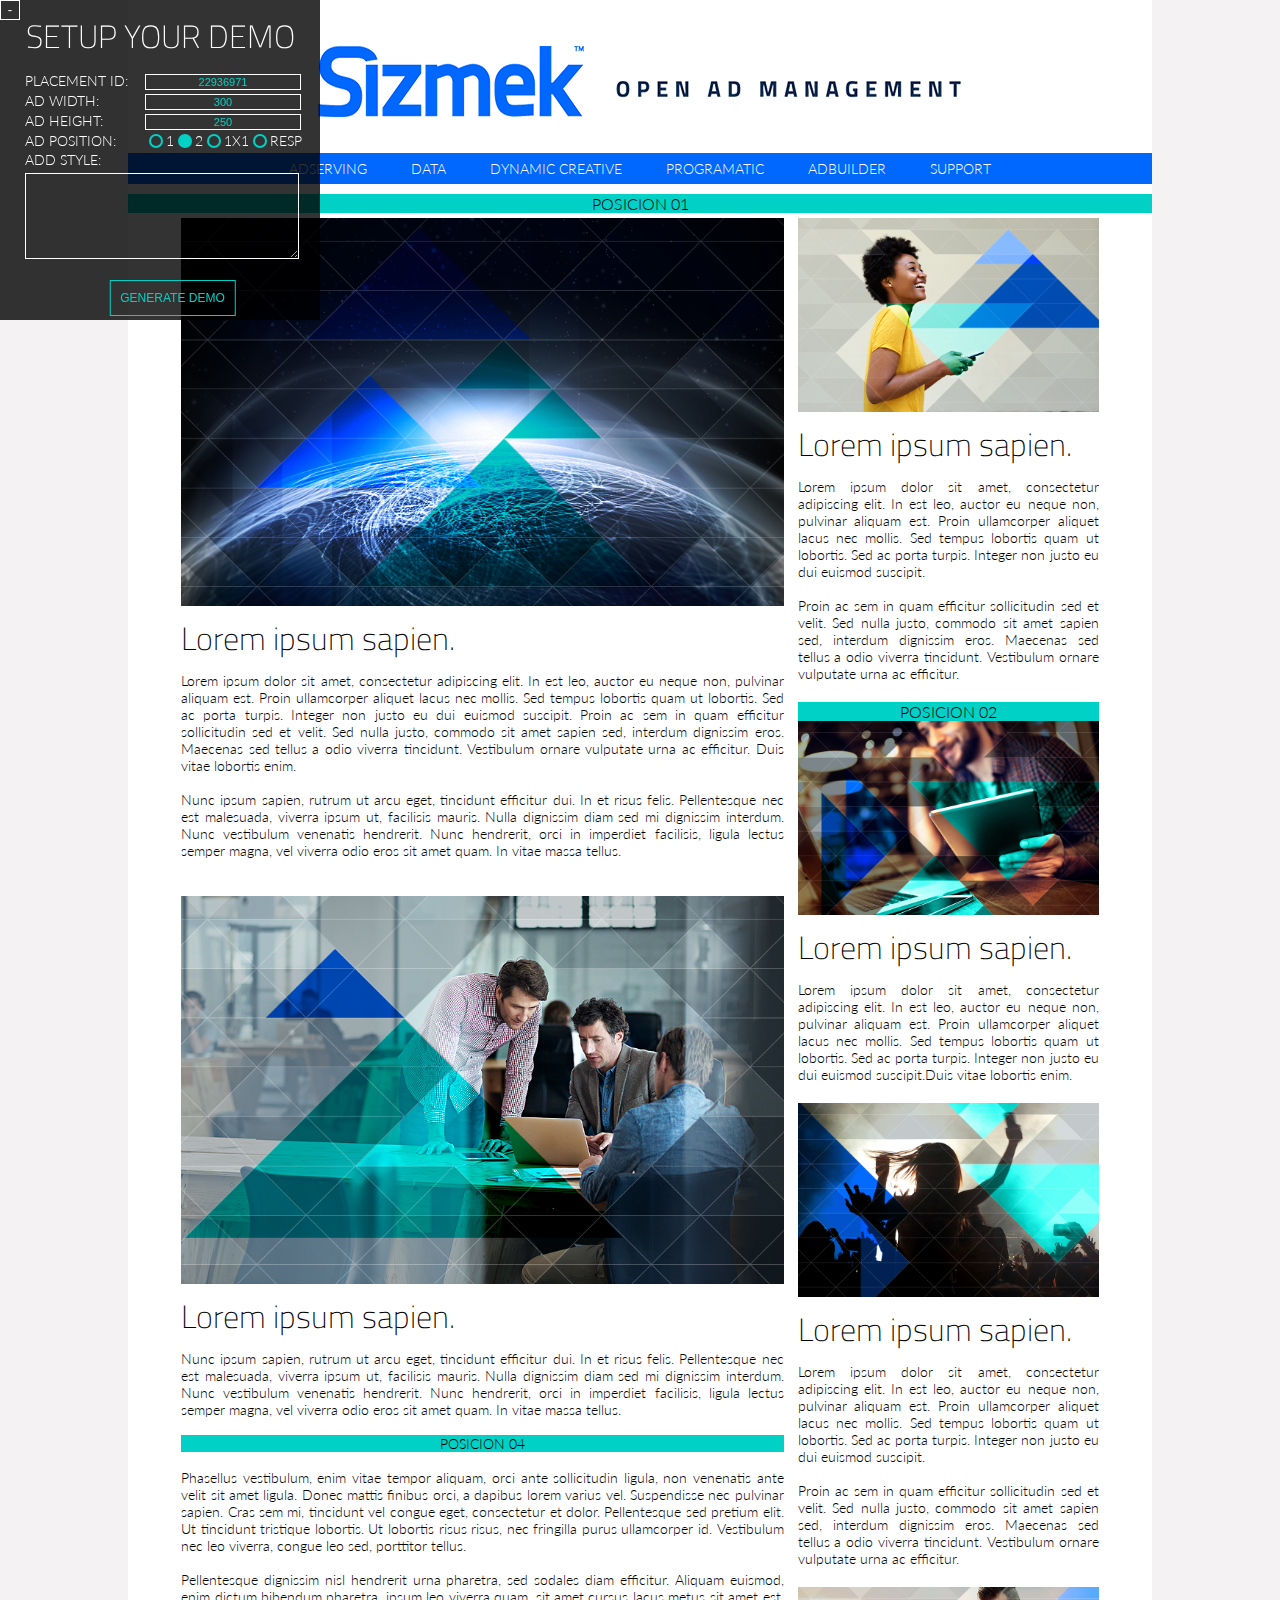
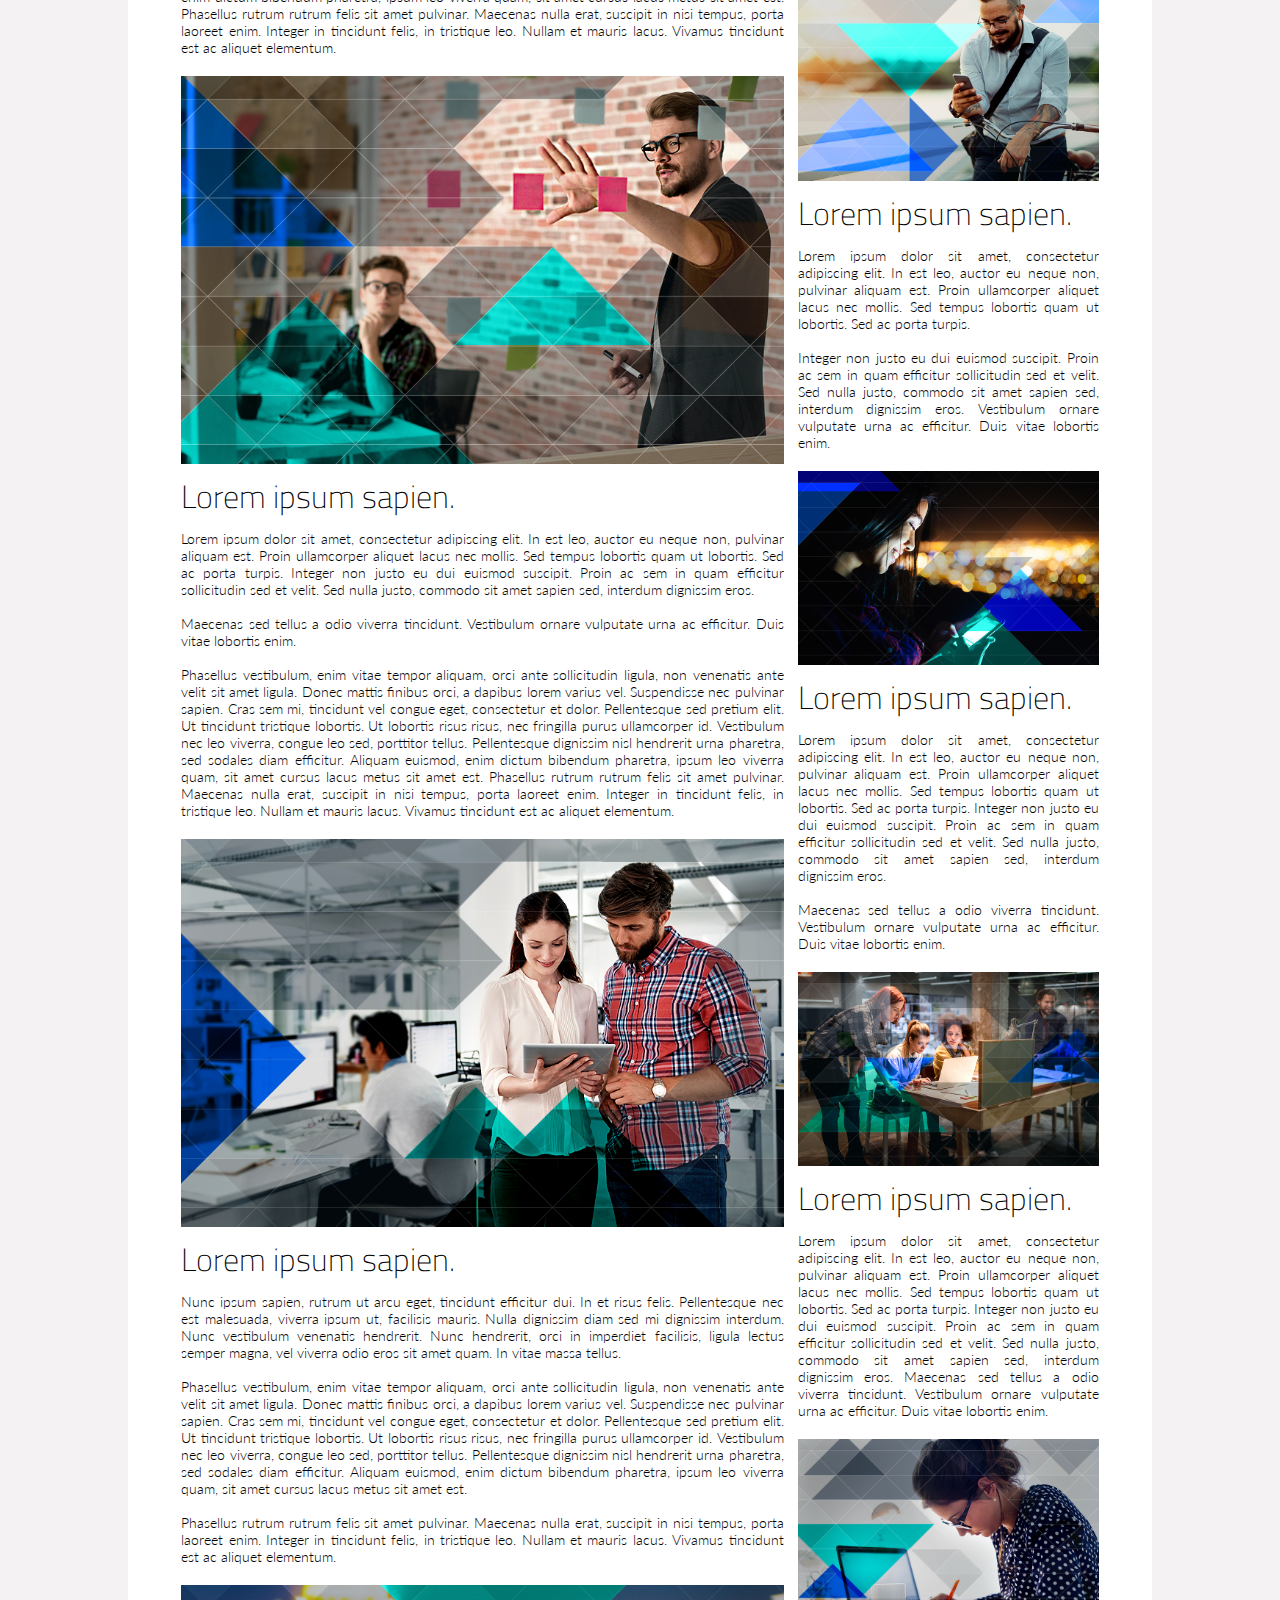
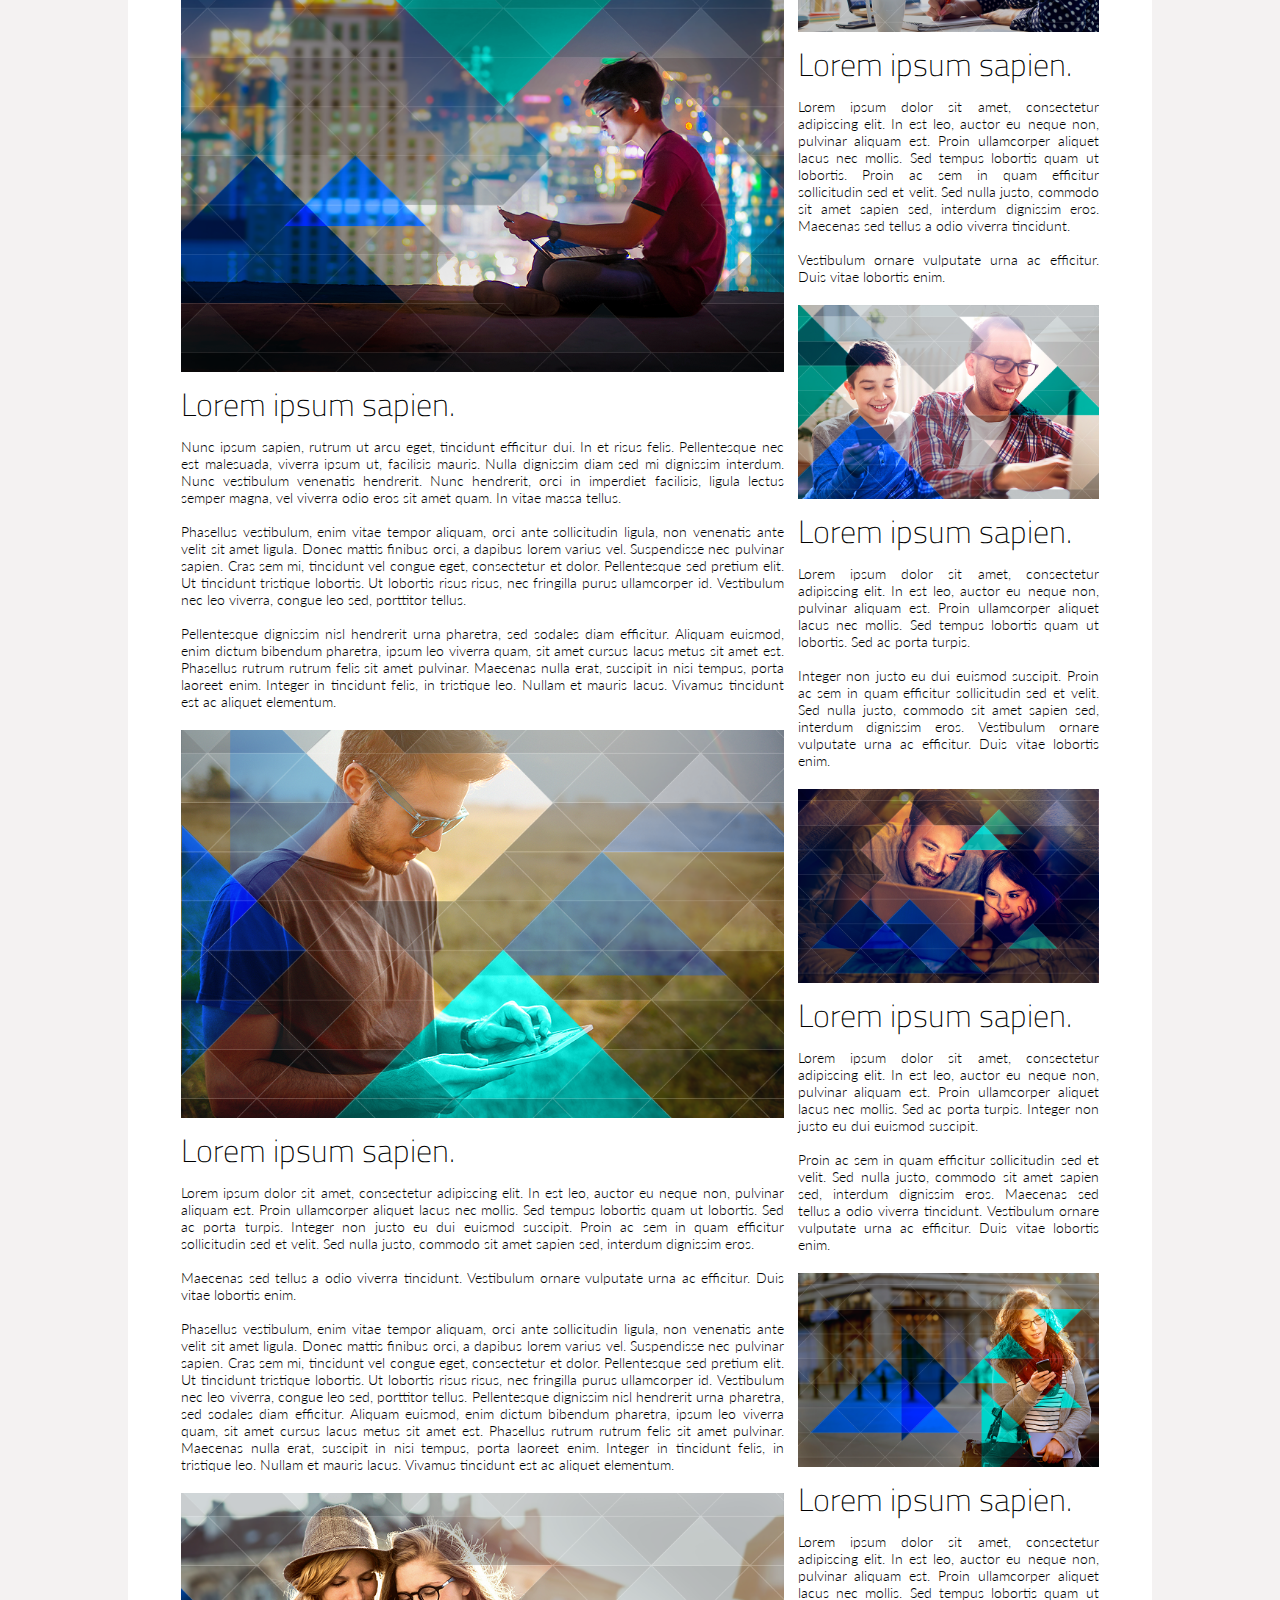
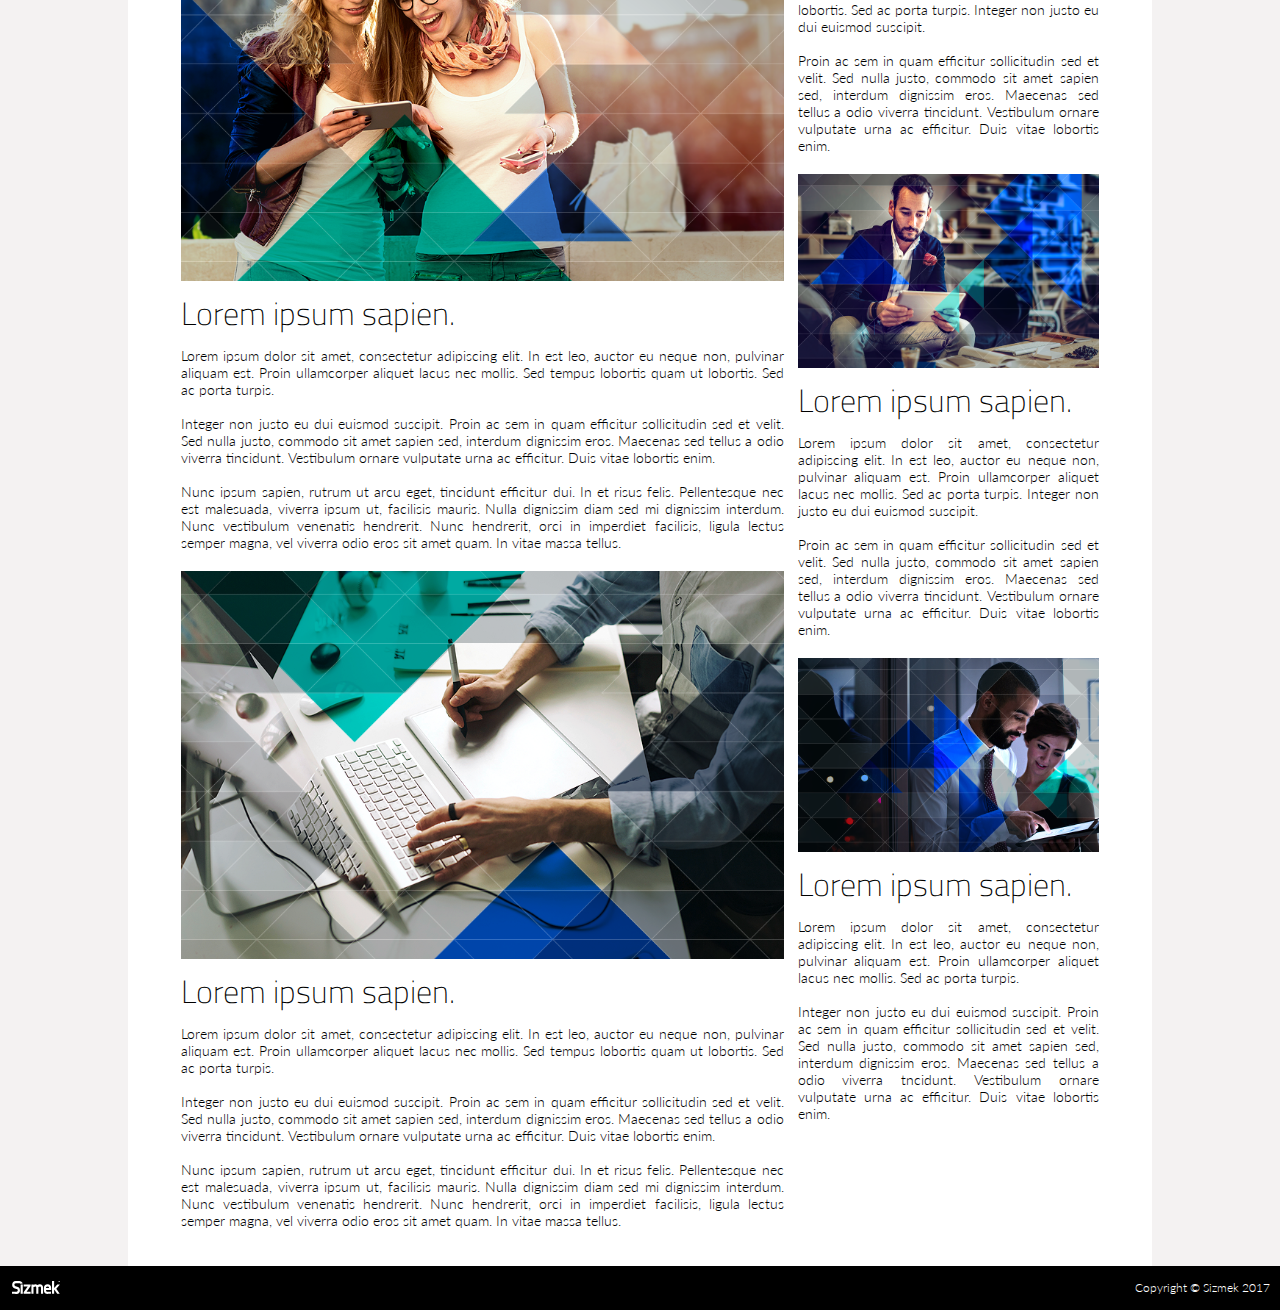
==== commit c30042b0: "Add CSS Style feature" ====
--- a/index.html
+++ b/index.html
@@ -15,7 +15,6 @@
         <button id="toggleForm"></button>
         <h1>SETUP YOUR DEMO</h1>
         <form id="contact-form">
-            
                 <label for="placementId">Placement id: </label><input type="text" name="placementId" id="placementId" tabindex="1" value="22936971"></br>
                 <label for="width">Ad Width: </label><input type="text" name="width" id="width" tabindex="2" value="300"></br>
                 <label for="height">Ad Height: </label><input type="text" name="height" id="height" tabindex="3" value="250"></br>
@@ -24,8 +23,8 @@
                 <input type="radio" name="position" id="position02" tabindex="5" value="2" checked><label class='radioLabel' for="position02">2</label>
                 <input type="radio" name="position" id="position03" tabindex="6" value="3"><label class='radioLabel' for="position03">1x1</label>
                 <input type="radio" name="position" id="position04" tabindex="7" value="4"><label class='radioLabel' for="position04">Resp</label></br>
+                <label for="cssCode">Add Style: </label><textarea type="text" name="cssCode" id="cssCode" tabindex="8" value=""></textarea></br>
                 <button id="Submit">GENERATE DEMO</button>
-
         </form>
     </div>
     <section id="wrapper">
--- a/styles/style.css
+++ b/styles/style.css
@@ -46,7 +46,8 @@
 nav ul li{
 	display: inline-block;
 	cursor: pointer;
-	padding: 5px 20px;
+	padding: 2px 20px;
+    font-size: 14px;
 }
 nav ul li:first-child{
 	display: none;
@@ -136,7 +137,7 @@
 	width: 100%;
 	height: 100%;
 	max-width: 320px;
-	max-height: 225px;
+	max-height: 320px;
 	background-color: rgba(0,0,0,.8);
 	overflow: hidden;
 	z-index: 99;
@@ -174,13 +175,13 @@
 	font-size: 14px;
 	text-transform: uppercase;
 }
-input{
+input,textarea{
 	min-width: 150px;
 	text-align: center;
 	font-size: 11px;
 	color: #00d1c6;
 	background-color: transparent;
-	border: solid 2px #000;
+	border: solid 1px #FFF;
 	outline-color: #00d1c6;
 	outline-width: 2px;
 }
@@ -212,14 +213,21 @@
 #Submit{
 	position: absolute;
 	left: 50%;
-	margin-top: 20px;
+	margin-top: 18px;
 	transform: translateX(-50%);
+	font-size: 12px;
 	color: #00d1c6;
 	border: 1px solid #00d1c6;
 	padding: 10px;
 	text-transform: uppercase; 
 }
-
+#cssCode{
+	resize:vertical;
+	text-align: left;
+	width: 268px;
+	height: 80px;
+    margin-top: 5px;
+}
 #mainFooter{
 	position: relative;
 	width: 100%;
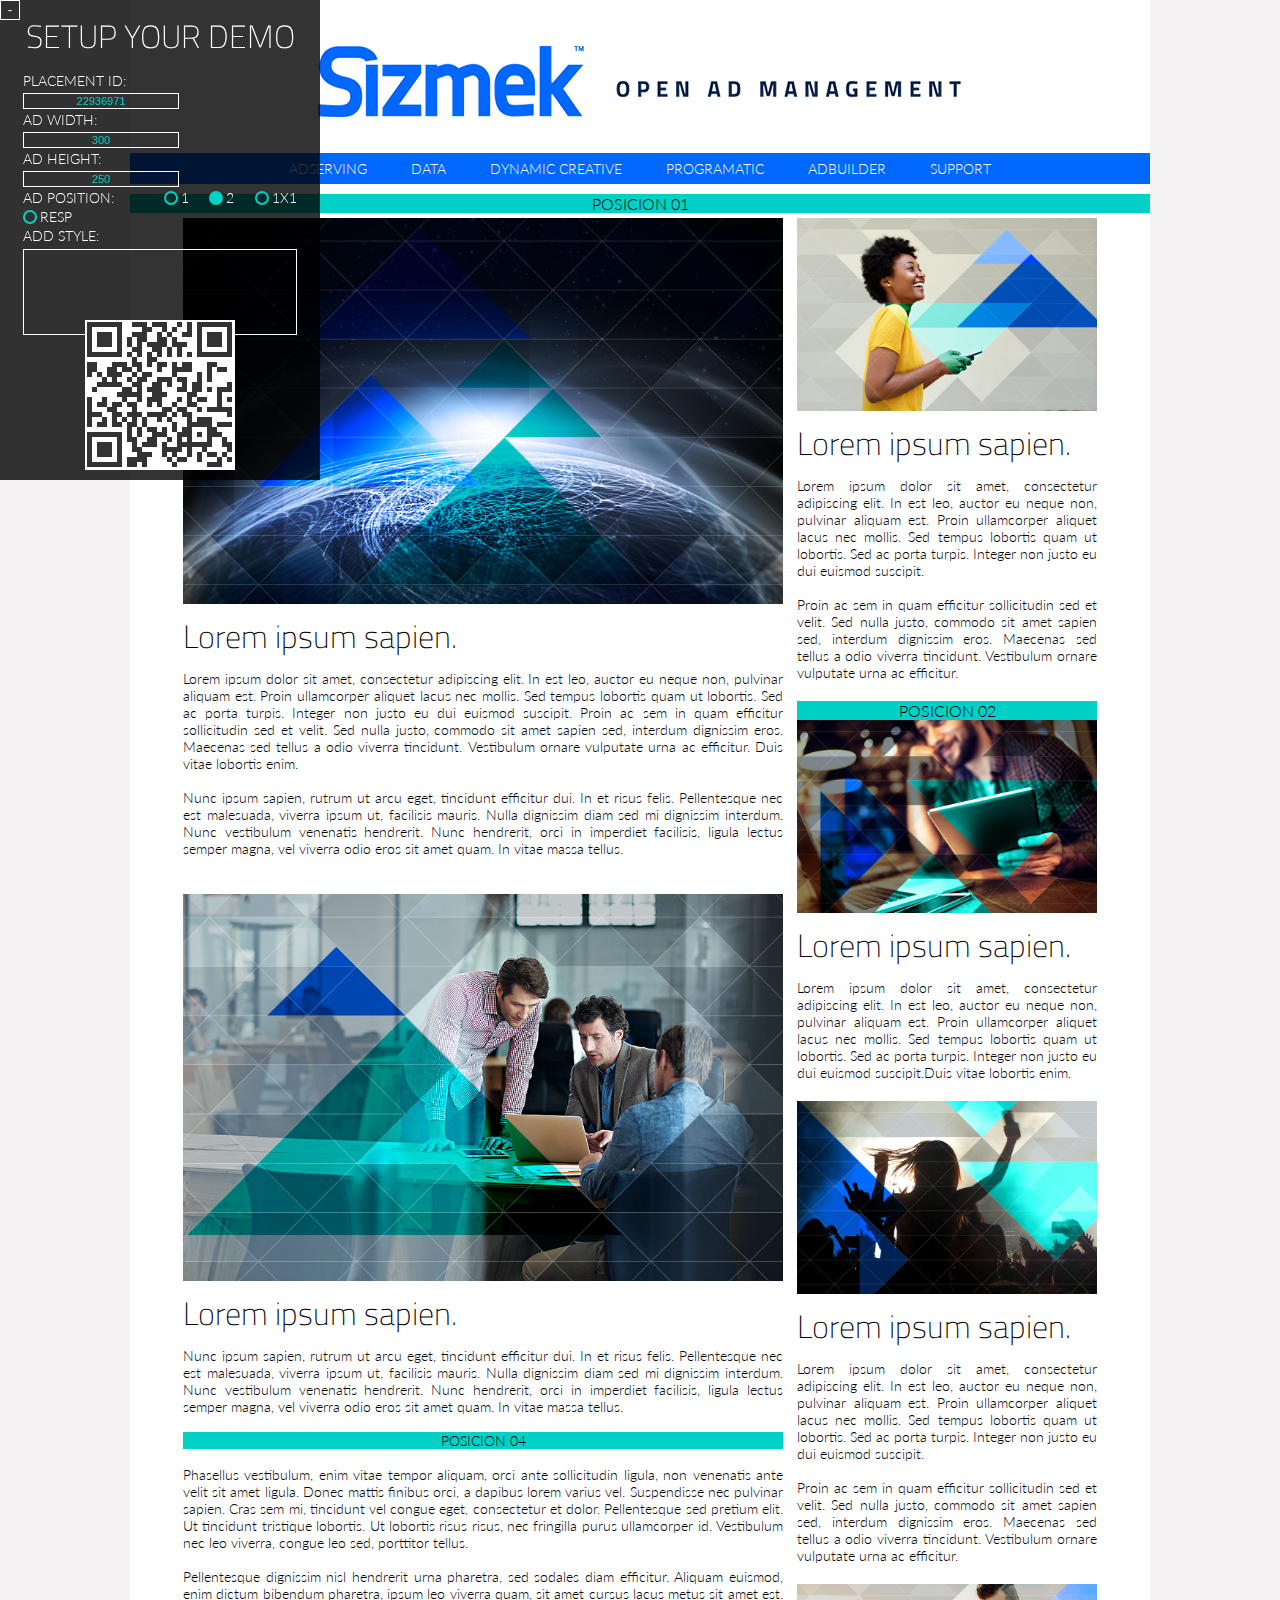
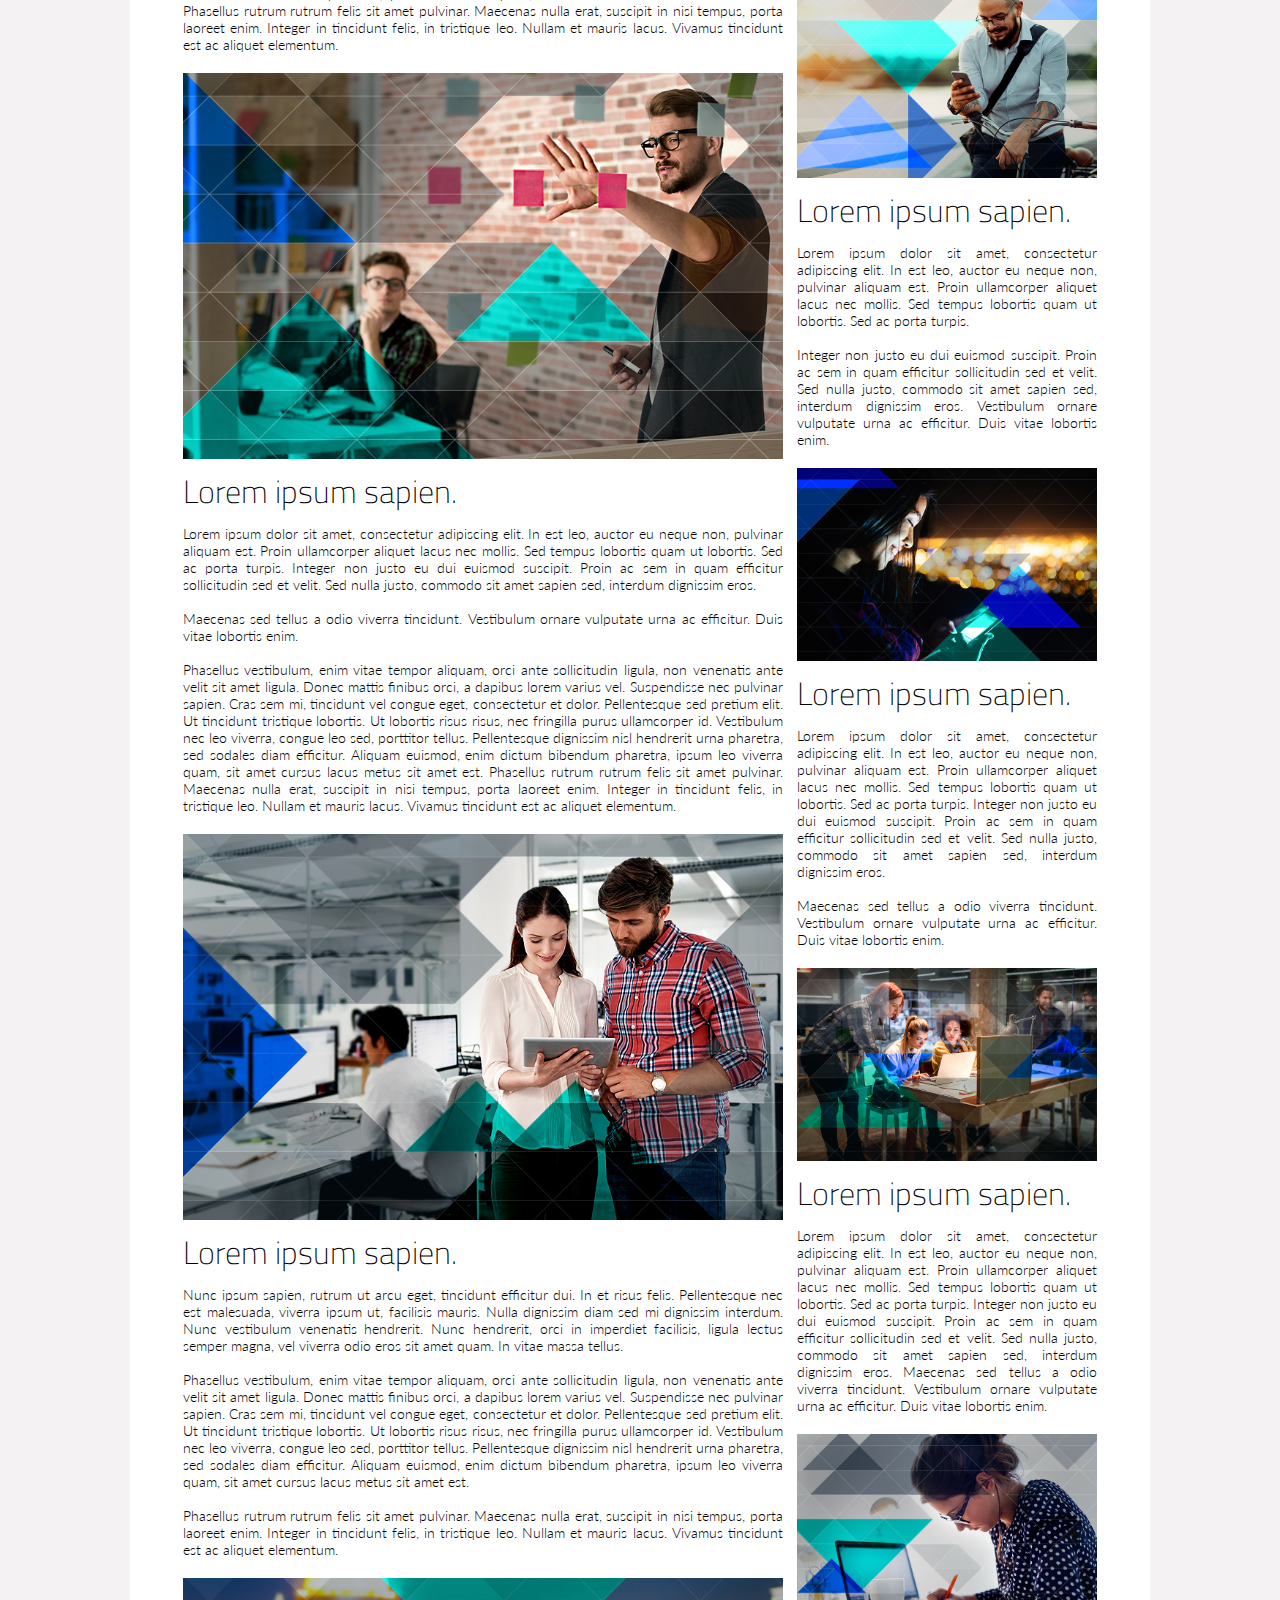
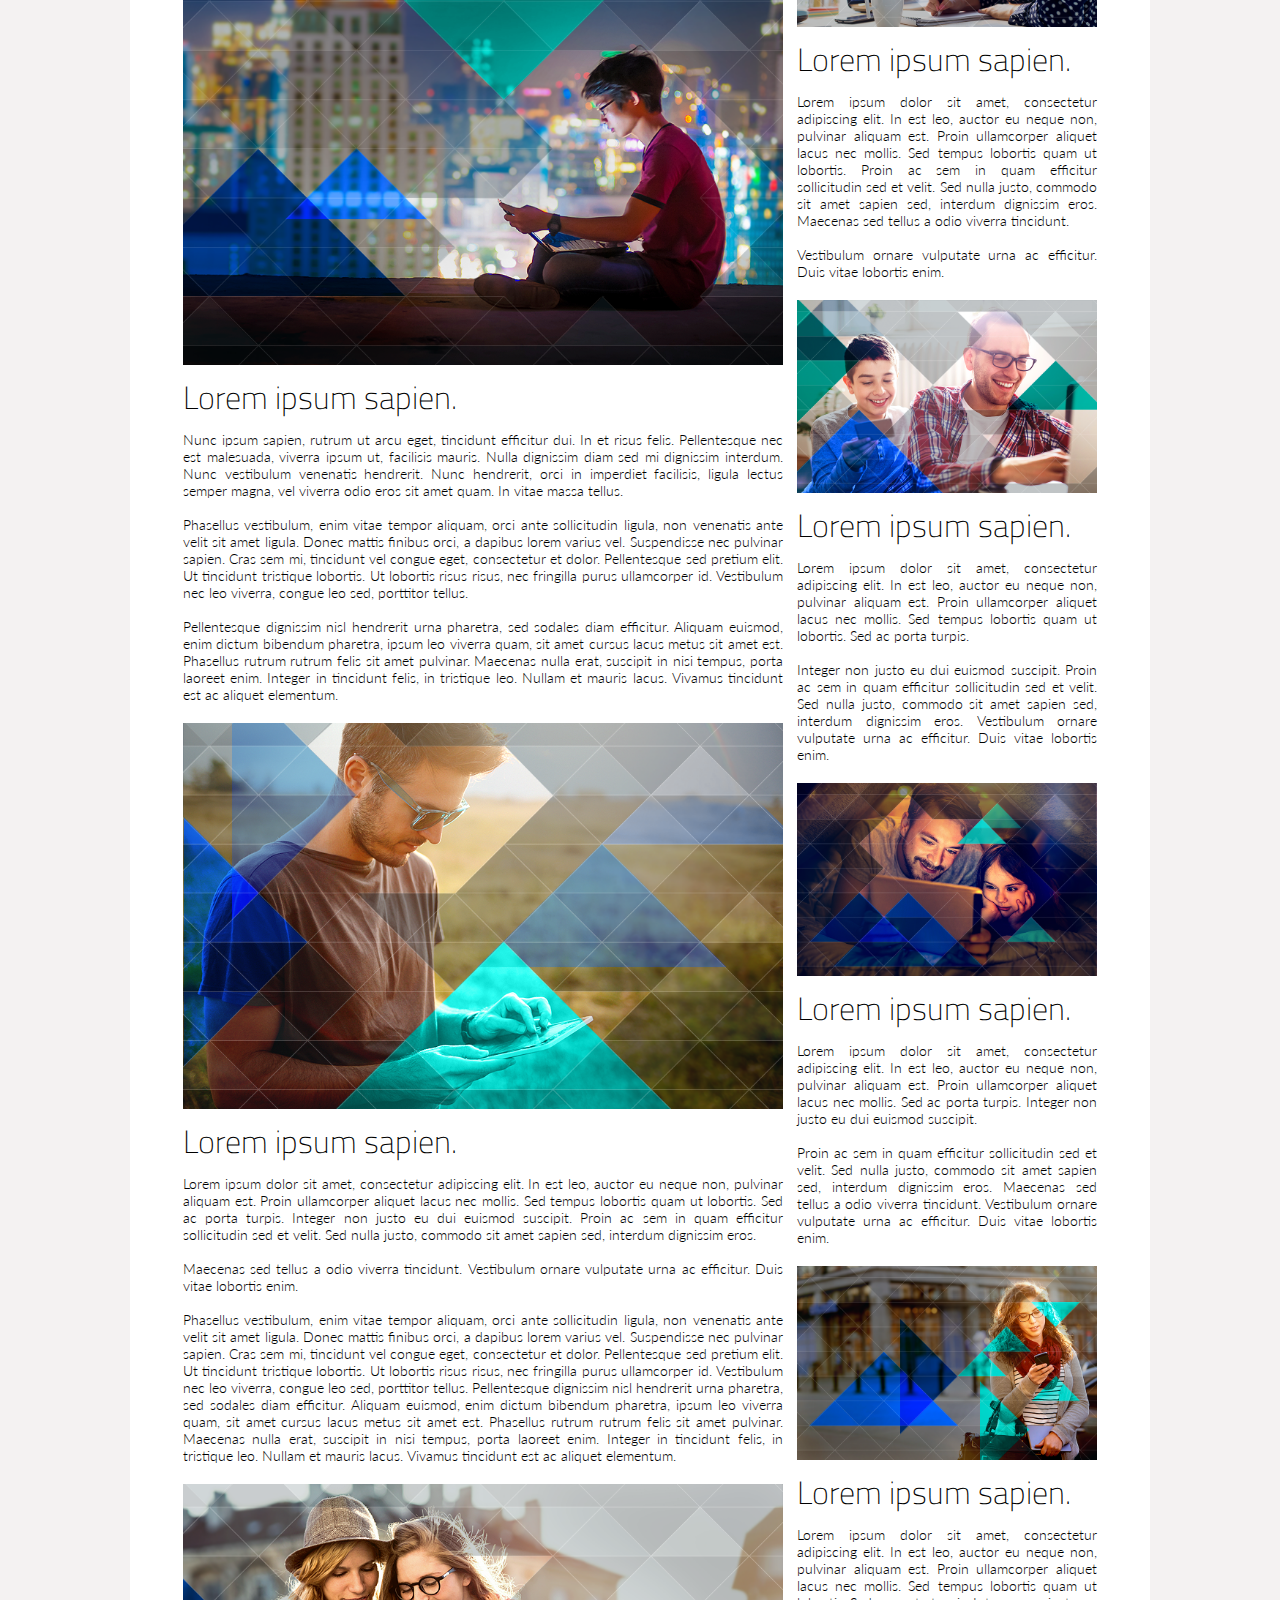
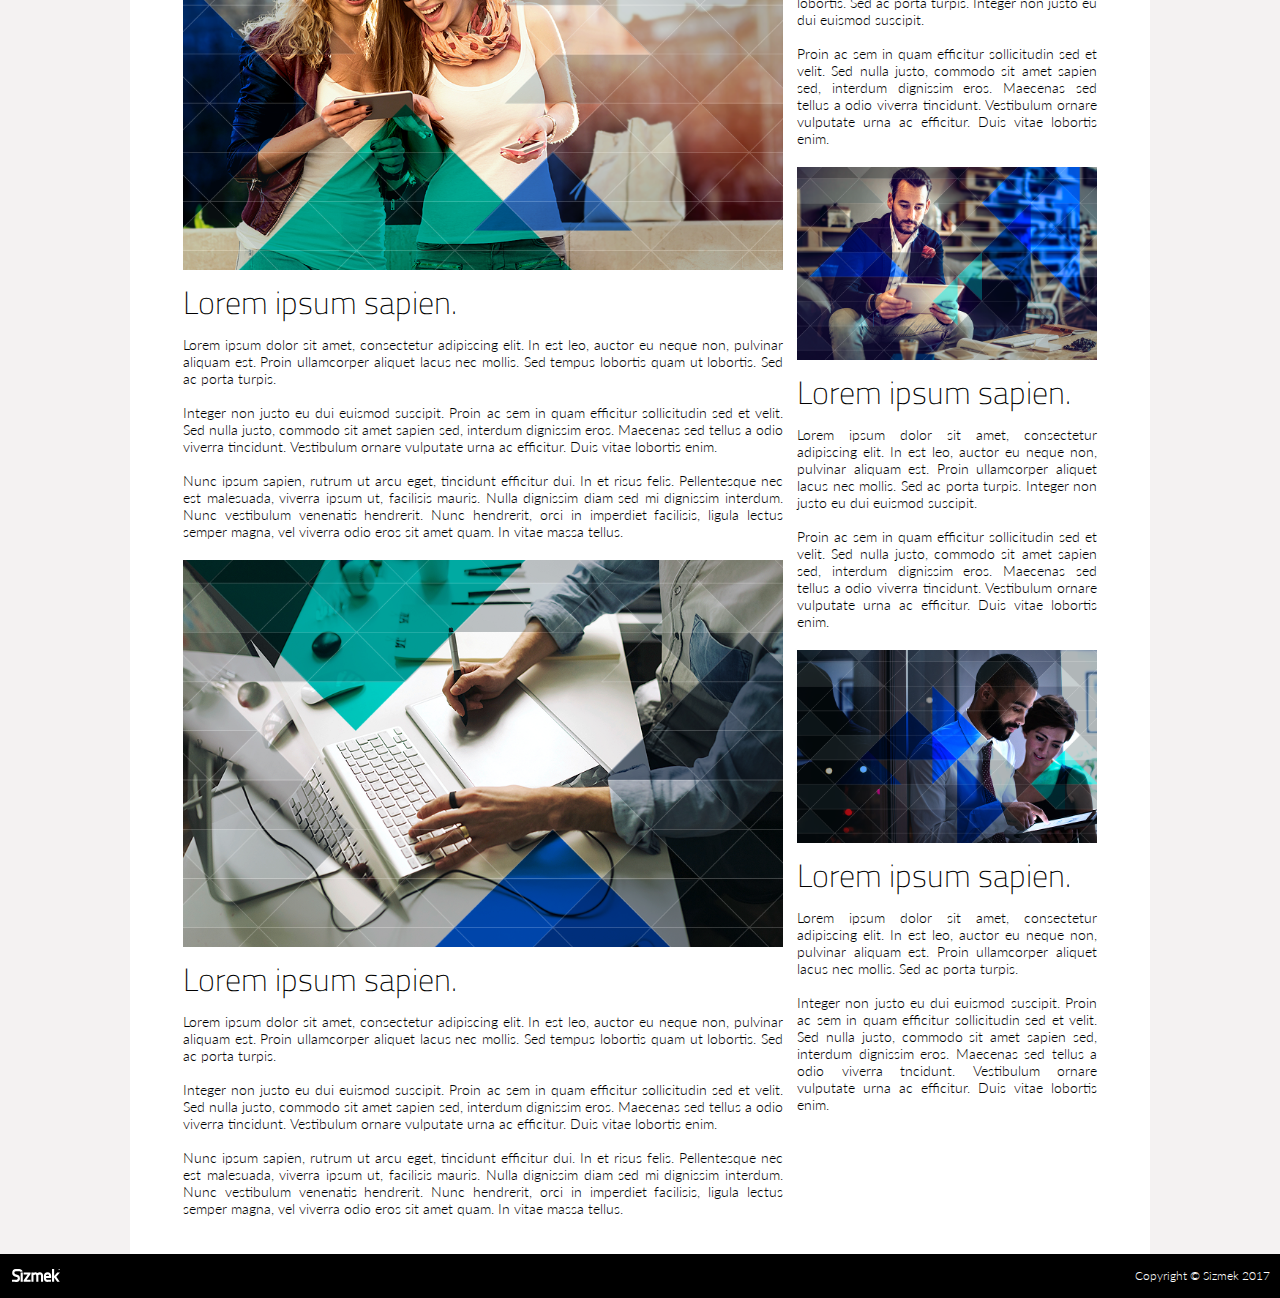
==== commit 903d8d9e: "Include qr generator library and low resolution images" ====
--- a/index.html
+++ b/index.html
@@ -8,6 +8,7 @@
     <meta name="viewport" content="width=device-width, initial-scale=1, maximum-scale=1, minimum-scale=1" />
     <link rel="stylesheet" href="styles/style.css" />
     <script type="text/javascript" src="scripts/demoScript.js"></script>
+    <script type="text/javascript" src="scripts/kjua-0.1.1.min.js"></script>
 </head>
 <body>
     <div id="placement03"></div>
--- a/styles/style.css
+++ b/styles/style.css
@@ -73,7 +73,7 @@
 
 #wrapper{
 	position: relative;
-	max-width: 1024px;
+	max-width: 1020px;
 	width: 100%;
 	margin-bottom: 44px;
 	text-align: center;
@@ -137,10 +137,10 @@
 	width: 100%;
 	height: 100%;
 	max-width: 320px;
-	max-height: 320px;
+	max-height: 480px;
 	background-color: rgba(0,0,0,.8);
 	overflow: hidden;
-	z-index: 99;
+	z-index: 99999999;
 }
 
 #formContainer h1{
@@ -164,7 +164,8 @@
 }
 #contact-form{
 	position: absolute;
-	margin-left: 25px;
+    left: 50%;
+	transform: translateX(-50%);
 	color: #FFF;
 	border-radius: 10px; 
 
@@ -187,6 +188,13 @@
 }
 input[ type="radio" ]{
 	display: none;
+}
+
+canvas{
+	position: absolute;
+    top: 320px;
+    left: 50%;
+	transform: translateX(-50%);
 }
 .radioLabel{
 	max-width: 50px;
@@ -213,7 +221,7 @@
 #Submit{
 	position: absolute;
 	left: 50%;
-	margin-top: 18px;
+	margin-top: 10px;
 	transform: translateX(-50%);
 	font-size: 12px;
 	color: #00d1c6;
@@ -222,7 +230,7 @@
 	text-transform: uppercase; 
 }
 #cssCode{
-	resize:vertical;
+	resize:none;
 	text-align: left;
 	width: 268px;
 	height: 80px;
